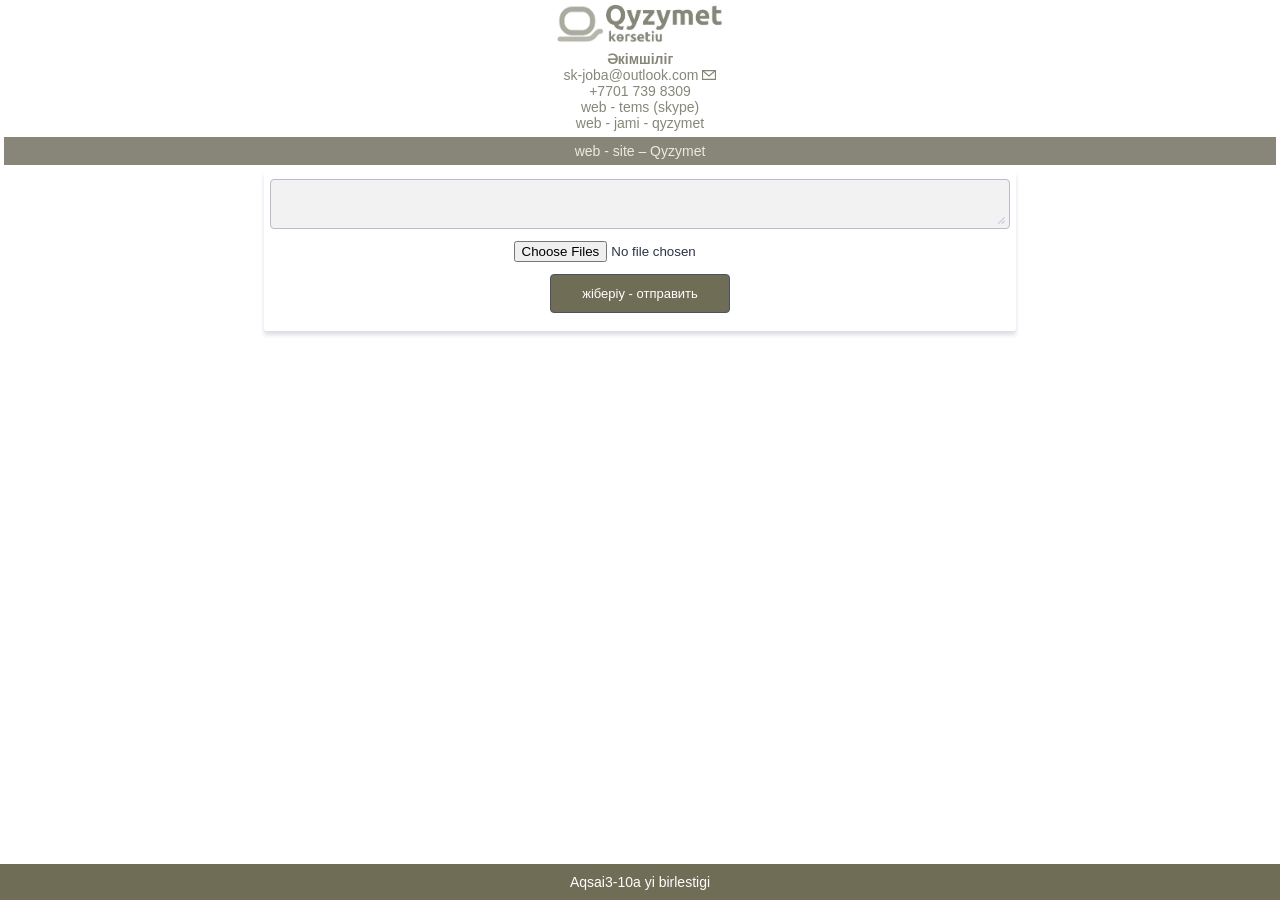
==== qyzymetjiberiu.html @ 2ec82eaf "Update qyzymetjiberiu.html" ====
<!DOCTYPE html>
<html lang="en">
<head>
<meta charset="utf-8">
<meta name="viewport" content="width=device-width, initial-scale=1">     
<link rel="shortcut icon" href="sůuretter/qyzymet.webp" type="image/webp">
<title>Qyzymet - kөrsetiu</title>
<link rel='stylesheet' href='yi.css' type='text/css'/>
</head>

<script type="text/javascript">
document.ondragstart = test;
document.onselectstart = test;
document.oncontextmenu = test;
function test(){return false}
</script>

<body>
<ul class="belgi" href="https://qalpan.github.io/Qyzymet/">
<img src="sůuretter/qyzymet-kөrsetiu.webp" alt="Басты бет" title="Басты бетке - оралыу" data-image="sůuretter/qyzymet-kөrsetiu.webp" data-description="бастау">
</ul>
  
<ul class="injener">
<a><strong>Әкімшіліг</strong></a>
<a class="email" href="mailto:sk-joba@outlook.com">sk-joba@outlook.com</a>
<a href="tel:+7701 739 8309">+7701 739 8309</a>
<a class="skype" href="https://teams.live.com/l/invite/FEATXbIY6Xr_F0bPAE">web - tems (skype)</a>
<a class="jami" href="https://jami.net">web - jami - qyzymet</a>  
</ul>
  
<ul class="menu">
<li class="list">
<a href="https://qalpan.github.io/Qyzymet/">web - site – Qyzymet</a>
</li>
</ul>










<script>window.enableEventObserver=true</script>
<script src="https://cdn.jotfor.ms/s/static/b53becd004e/static/prototype.forms.js" type="text/javascript"></script>
<script src="https://cdn.jotfor.ms/s/static/b53becd004e/static/jotform.forms.js" type="text/javascript"></script>
<script src="https://cdn.jotfor.ms/s/static/b53becd004e/js/vendor/imageinfo.js" type="text/javascript"></script>
<script src="https://cdn.jotfor.ms/s/static/b53becd004e/file-uploader/fileuploader.js" type="text/javascript"></script>
<script src="https://cdn.jotfor.ms/s/static/b53becd004e/js/vendor/smoothscroll.min.js" type="text/javascript"></script>
<script src="https://cdn.jotfor.ms/s/static/b53becd004e/js/errorNavigation.js" type="text/javascript"></script>
<script type="text/javascript"> JotForm.newDefaultTheme = true;
  JotForm.extendsNewTheme = false;
  JotForm.singleProduct = false;
  JotForm.newPaymentUIForNewCreatedForms = true;
  JotForm.texts = {"confirmEmail":"E-mail does not match","pleaseWait":"Please wait...","validateEmail":"You need to validate this e-mail","confirmClearForm":"Are you sure you want to clear the form","lessThan":"Your score should be less than or equal to","incompleteFields":"There are incomplete required fields. Please complete them.","required":"This field is required.","requireOne":"At least one field required.","requireEveryRow":"Every row is required.","requireEveryCell":"Every cell is required.","email":"Enter a valid e-mail address","alphabetic":"This field can only contain letters","numeric":"This field can only contain numeric values","alphanumeric":"This field can only contain letters and numbers.","cyrillic":"This field can only contain cyrillic characters","url":"This field can only contain a valid URL","currency":"This field can only contain currency values.","fillMask":"Field value must fill mask.","uploadExtensions":"You can only upload following files:","noUploadExtensions":"File has no extension file type (e.g. .txt, .png, .jpeg)","uploadFilesize":"File size cannot be bigger than:","uploadFilesizemin":"File size cannot be smaller than:","gradingScoreError":"Score total should only be less than or equal to","inputCarretErrorA":"Input should not be less than the minimum value:","inputCarretErrorB":"Input should not be greater than the maximum value:","maxDigitsError":"The maximum digits allowed is","minCharactersError":"The number of characters should not be less than the minimum value:","maxCharactersError":"The number of characters should not be more than the maximum value:","freeEmailError":"Free email accounts are not allowed","minSelectionsError":"The minimum required number of selections is ","maxSelectionsError":"The maximum number of selections allowed is ","pastDatesDisallowed":"Date must not be in the past.","dateLimited":"This date is unavailable.","dateInvalid":"This date is not valid. The date format is {format}","dateInvalidSeparate":"This date is not valid. Enter a valid {element}.","ageVerificationError":"You must be older than {minAge} years old to submit this form.","multipleFileUploads_typeError":"{file} has invalid extension. Only {extensions} are allowed.","multipleFileUploads_sizeError":"{file} is too large, maximum file size is {sizeLimit}.","multipleFileUploads_minSizeError":"{file} is too small, minimum file size is {minSizeLimit}.","multipleFileUploads_emptyError":"{file} is empty, please select files again without it.","multipleFileUploads_uploadFailed":"File upload failed, please remove it and upload the file again.","multipleFileUploads_onLeave":"The files are being uploaded, if you leave now the upload will be cancelled.","multipleFileUploads_fileLimitError":"Only {fileLimit} file uploads allowed.","dragAndDropFilesHere_infoMessage":"Drag and drop files here","chooseAFile_infoMessage":"Choose a file","maxFileSize_infoMessage":"Max. file size","generalError":"There are errors on the form. Please fix them before continuing.","generalPageError":"There are errors on this page. Please fix them before continuing.","wordLimitError":"Too many words. The limit is","wordMinLimitError":"Too few words.  The minimum is","characterLimitError":"Too many Characters.  The limit is","characterMinLimitError":"Too few characters. The minimum is","ccInvalidNumber":"Credit Card Number is invalid.","ccInvalidCVC":"CVC number is invalid.","ccInvalidExpireDate":"Expire date is invalid.","ccInvalidExpireMonth":"Expiration month is invalid.","ccInvalidExpireYear":"Expiration year is invalid.","ccMissingDetails":"Please fill up the credit card details.","ccMissingProduct":"Please select at least one product.","ccMissingDonation":"Please enter numeric values for donation amount.","disallowDecimals":"Please enter a whole number.","restrictedDomain":"This domain is not allowed","ccDonationMinLimitError":"Minimum amount is {minAmount} {currency}","requiredLegend":"All fields marked with * are required and must be filled.","geoPermissionTitle":"Permission Denied","geoPermissionDesc":"Check your browser's privacy settings.","geoNotAvailableTitle":"Position Unavailable","geoNotAvailableDesc":"Location provider not available. Please enter the address manually.","geoTimeoutTitle":"Timeout","geoTimeoutDesc":"Please check your internet connection and try again.","selectedTime":"Selected Time","formerSelectedTime":"Former Time","cancelAppointment":"Cancel Appointment","cancelSelection":"Cancel Selection","confirmSelection":"Confirm Selection","noSlotsAvailable":"No slots available","slotUnavailable":"{time} on {date} has been selected is unavailable. Please select another slot.","multipleError":"There are {count} errors on this page. Please correct them before moving on.","oneError":"There is {count} error on this page. Please correct it before moving on.","doneMessage":"Well done! All errors are fixed.","invalidTime":"Enter a valid time","doneButton":"Done","reviewSubmitText":"Review and Submit","nextButtonText":"Next","prevButtonText":"Previous","seeErrorsButton":"See Errors","notEnoughStock":"Not enough stock for the current selection","notEnoughStock_remainedItems":"Not enough stock for the current selection ({count} items left)","soldOut":"Sold Out","justSoldOut":"Just Sold Out","selectionSoldOut":"Selection Sold Out","subProductItemsLeft":"({count} items left)","startButtonText":"START","submitButtonText":"Submit","submissionLimit":"Sorry! Only one entry is allowed. <br> Multiple submissions are disabled for this form.","reviewBackText":"Back to Form","seeAllText":"See All","progressMiddleText":"of","fieldError":"field has an error.","error":"Error"};
  JotForm.newPaymentUI = true;
  JotForm.originalLanguage = "ru";
  JotForm.isFormViewTrackingAllowed = true;
  JotForm.replaceTagTest = true;
  JotForm.activeRedirect = "thanktext";
  JotForm.uploadServerURL = "https://upload.jotform.com/upload";
  JotForm.clearFieldOnHide="disable";
  JotForm.submitError="jumpToFirstError";
  window.addEventListener('DOMContentLoaded',function(){window.brandingFooter.init({"formID":252665090712052,"campaign":"powered_by_jotform_le","isCardForm":false,"isLegacyForm":true,"formLanguage":"ru"})}); JotForm.isFullSource = true;

  JotForm.init(function(){
  /*INIT-START*/
if (window.JotForm && JotForm.accessible) $('input_3').setAttribute('tabindex',0);
      JotForm.setCustomHint( 'input_3', '\u0410\u0442\u044b \u0436\u04e9\u043d\u0456\u04a3\u0456\u0437\u0434\u0456 \u0442\u043e\u043b\u044b\u049b \u0436\u0430\u0437\u044b\u04a3\u044b\u0437, \u043f\u04d9\u0442\u0435\u0440, email, \u0442\u0435\u043b\u0435\u043f\u043e\u043d - \u041d\u0430\u043f\u0438\u0448\u0438\u0442\u0435 \u0441\u0432\u043e\u0435 \u043f\u043e\u043b\u043d\u043e\u0435 \u0444\u0438\u043e, \u043a\u0432\u0430\u0440\u0442\u0438\u0440\u0443, \u0430\u0434\u0440\u0435\u0441 \u044d\u043b\u0435\u043a\u0442\u0440\u043e\u043d\u043d\u043e\u0439 \u043f\u043e\u0447\u0442\u044b, \u043d\u043e\u043c\u0435\u0440 \u0442\u0435\u043b\u0435\u0444\u043e\u043d\u0430 -' );
      JotForm.alterTexts({"ageVerificationError":"Вы должны быть старше, чем {minAge} лет для отправки данной формы.","alphabetic":"Это поле может содержать только буквы","alphanumeric":"Это поле может содержать только буквы и цифры","appointmentSelected":"Вы выбрали {time} на {date}","cancelAppointment":"Cancel Appointment","cancelSelection":"Cancel Selection","ccDonationMinLimitError":"Минимальная сумма {minAmount} {currency}","ccInvalidCVC":"CVC номер неверен.","ccInvalidExpireDate":"Срок действия неверен.","ccInvalidExpireMonth":"Expiration month is invalid.","ccInvalidExpireYear":"Expiration year is invalid.","ccInvalidNumber":"Неверный номер карты","ccMissingDetails":"Please fill up the credit card details.","ccMissingDonation":"Пожалуйста, введите числовое значение суммы.","ccMissingProduct":"Пожалуйста, выберите хотя бы один продукт.","characterLimitError":"Слишком много символов. Лимит","characterMinLimitError":"Слишком мало символов. Минимум","chooseAFile_infoMessage":"Выберите файл","confirmClearForm":"Вы уверены, что хотите очистить форму?","confirmEmail":"E-mail не совпадает","confirmSelection":"Confirm Selection","currency":"Это поле может содержать только значения валюты.","cyrillic":"Это поле может содержать только кириллицу","dateInvalid":"Эта дата недопустима. Формат даты {format}","dateInvalidSeparate":"Эта дата недопустима. Введите верный {element}.","dateLimited":"Дата недоступна.","disallowDecimals":"Пожалуйста, введите целое число.","doneButton":"Сделано","doneMessage":"Отлично! Все ошибки исправлены.","dragAndDropFilesHere_infoMessage":"Перетащите файлы сюда","email":"Введите корректный e-mail адрес","error":"Error","fieldError":"field has an error.","fillMask":"Значение поля должно заполнить маску ввода поля.","formerSelectedTime":"Former Time","freeEmailError":"Бесплатные email адреса не разрешаются","generalError":"Есть незаполненные поля. Пожалуйста, заполните их, прежде чем продолжить.","generalPageError":"На этой странице есть ошибка. Исправьте её прежде чем продолжить.","geoNotAvailableDesc":"Location provider not available. Please enter the address manually.","geoNotAvailableTitle":"Position Unavailable","geoPermissionDesc":"Check your browser's privacy settings.","geoPermissionTitle":"Permission Denied","geoTimeoutDesc":"Please check your internet connection and try again.","geoTimeoutTitle":"Timeout","gradingScoreError":"Общее значение должно быть только меньше или равно","incompleteFields":"Это поле обязательно надо заполнить. Пожалуйста сделайте это.","inputCarretErrorA":"Вводимое значение не должно быть меньше, чем минимальное значение:","inputCarretErrorB":"Вводимое значение не должно быть больше, чем максимальное значение:","invalidTime":"Enter a valid time","justSoldOut":"Только что Распродано","lessThan":"Ваша оценка должна быть меньше или равна","maxCharactersError":"The number of characters should not be more than the maximum value:","maxDigitsError":"Максимально разрешенное количество цифр","maxFileSize_infoMessage":"Макс. размер файла","maxSelectionsError":"The maximum number of selections allowed is ","minCharactersError":"Количество символов должно быть не меньше минимального значения:","minSelectionsError":"Минимально требуемое значение выбора","multipleError":"There are {count} errors on this page. Please correct them before moving on.","multipleFileUploads_emptyError":"{file} пустой, выберите файлы еще раз, без этого файла.","multipleFileUploads_fileLimitError":"Разрешена загрузка только {fileLimit} файлов.","multipleFileUploads_minSizeError":"{file} слишком маленький, минимальный размер файла {minSizeLimit}.","multipleFileUploads_onLeave":"Файлы загружаются, если вы покинете форму сейчас, загрузка будет отменена.","multipleFileUploads_sizeError":"{file} слишком большой, максимальный размер файла {sizeLimit}.","multipleFileUploads_typeError":"{file} имеет недопустимое расширение. Только {extensions} разрешены.","multipleFileUploads_uploadFailed":"File upload failed, please remove it and upload the file again.","nextButtonText":"Вперёд","noSlotsAvailable":"Нет доступных сессий","notEnoughStock":"Товаров на складе недостаточно для текущего выбора","notEnoughStock_remainedItems":"Товаров на складе недостаточно для текущего выбора. Осталось ({count} товаров)","noUploadExtensions":"File has no extension file type (e.g. .txt, .png, .jpeg)","numeric":"Это поле может содержать только цифры","oneError":"There is {count} error on this page. Please correct it before moving on.","pastDatesDisallowed":"Дата не должна быть в прошлом.","pleaseWait":"Пожалуйста подождите...","prevButtonText":"Назад","progressMiddleText":"из","required":"Это поле обязательно к заполнению.","requiredLegend":"Все поля, помеченные * обязательны и должны быть заполнены.","requireEveryCell":"Каждая ячейка обязательна для заполнения.","requireEveryRow":"Каждая строка обязательна для заполнения.","requireOne":"Хотя бы одно поле необходимо заполнить.","restrictedDomain":"This domain is not allowed","reviewBackText":"Назад к Форме","reviewSubmitText":"Просмотреть и Отправить","seeAllText":"Показать Все","seeErrorsButton":"Посмотреть Ошибки","selectedTime":"Selected Time","selectionSoldOut":"Выбранный Продукт Распродан","slotUnavailable":"{time} on {date} has been taken. Please select another slot.","soldOut":"Распродано","startButtonText":"Поехали","submissionLimit":"Извините, разрешена только одна заявка. &lt;br&gt; Множественные заявки отключены в данной форме.","submitButtonText":"Отправить","subProductItemsLeft":"({count} продуктов осталось)","uploadExtensions":"Вы можете загружать только следующие файлы:","uploadFilesize":"Размер файла не должен превышать:","uploadFilesizemin":"размер файла не может быть меньше:","url":"Это поле может содержать только действительный URL","validateEmail":"Вам нужно подтвердить этот эл. адрес","wordLimitError":"Слишком много слов. Лимит","wordMinLimitError":"Слишком мало слов. Минимум"});
      setTimeout(function() {
          JotForm.initMultipleUploads();
      }, 2);
  /*INIT-END*/
  });

   setTimeout(function() {
JotForm.paymentExtrasOnTheFly([null,null,{"name":"submit2","qid":"2","text":"жіберіу - отправить","type":"control_button"},{"description":"","mde":"No","name":"email-","qid":"3","subLabel":"","text":"","type":"control_textarea","wysiwyg":"Disable"},{"description":"","name":"scan-","qid":"4","subLabel":"","text":"","type":"control_fileupload"}]);}, 20); 
</script>
<link type="text/css" rel="stylesheet" href="https://cdn.jotfor.ms/stylebuilder/static/form-common.css?v=fd96f61
"/>
<style type="text/css">@media print{*{-webkit-print-color-adjust: exact !important;color-adjust: exact !important;}.form-section{display:inline!important}.form-pagebreak{display:none!important}.form-section-closed{height:auto!important}.page-section{position:initial!important}}</style>
<link id="custom-font" type="text/css" rel="stylesheet" href="//cdn.jotfor.ms/fonts/?family=Ubuntu" />
<link type="text/css" rel="stylesheet" href="5e6b428acc8c4e222d1beb91.css"/>
<link type="text/css" rel="stylesheet" href="https://cdn.jotfor.ms/css/styles/payment/payment_styles.css?3.3.65726" />
<link type="text/css" rel="stylesheet" href="https://cdn.jotfor.ms/css/styles/payment/payment_feature.css?3.3.65726" />
<style type="text/css" id="form-designer-style">
    /* Injected CSS Code */

/* Begining of advanced designer */
/*PREFERENCES STYLE*/
/*  1 - Preferences style */
/*  1 - FONT FAMILY */
.form-all {
  font-family: "Ubuntu", sans-serif;
}
/* 2 - FORM WIDTH */
.form-all {
  max-width: 752px;
}
/* 5 - FONT SIZE */
.form-all {
  font-size: 13px;
}
/* 5 - input bg color */
.form-textbox,
.form-textarea,
.form-radio-other-input,
.form-checkbox-other-input,
.form-captcha input,
.form-spinner input {
  background-color: #4e3131;
}
/* 10 - LINE SPACING */
.form-line {
  margin-top: 0px;
  margin-bottom: 0px;
}
.supernova .form-all,
.form-all {
  background-color: #ffffff;}
.supernova {
  background-color: #ffffff;}
.supernova body {
  background-color: transparent;}
.form-all,
.form-label-top,
.form-label-left,
.form-label-right,
.form-html,
.form-checkbox-item label,
.form-radio-item label,
span.FITB .qb-checkbox-label,
span.FITB .qb-radiobox-label,
span.FITB .form-radio label,
span.FITB .form-checkbox label,
[data-blotid][data-type=checkbox] [data-labelid],
[data-blotid][data-type=radiobox] [data-labelid],
span.FITB-inptCont[data-type=checkbox] label,
span.FITB-inptCont[data-type=radiobox] label,
.form-sub-label {
  color: #2c3344;}
/*PREFERENCES STYLE*/
/* 17 - INPUT WIDTHS */
/*  20 - FORM PADDING */
ul.form-section {
  padding:0px;}
/* Heights */
/* 11 - LINE PADDING */
/* LABEL STYLE */
/* 12 - ROUNDED INPUTS */
.form-radio-item,
.form-checkbox-item {
  padding-bottom: 0px;
}
.form-radio-item:last-child,
.form-checkbox-item:last-child {
  padding-bottom: 0;
}
.form-checkbox-item .form-checkbox + label,
.form-checkbox-item .form-checkbox + span {
  padding-left: 30px;
}
.form-radio-item .form-radio + label,
.form-radio-item .form-radio + span {
  padding-left: 30px;
}
.form-single-column .form-checkbox-item,
.form-single-column .form-radio-item {
  width: 100%;
}
.form-checkbox-item .editor-container div,
.form-radio-item .editor-container div {
  position: relative;
}
.form-checkbox-item .editor-container div:before,
.form-radio-item .editor-container div:before {
  display: inline-block;
  vertical-align: middle;
  left: 0;
  width: 20px;
  height: 20px;
}
.form-checkbox-item input,
.form-radio-item input {
  margin-top: 2px;
}
.form-checkbox:checked + label:before,
.form-checkbox:checked + span:before {
  background-color: #2e69ff;
  border-color: #2e69ff;
}
.form-radio:checked + label:before,
.form-radio:checked + span:before {
  border-color: #2e69ff;
}
.form-radio:checked + label:after,
.form-radio:checked + span:after {
  background-color: #2e69ff;
}
.form-checkbox:hover + label:before,
.form-checkbox:hover + span:before,
.form-radio:hover + label:before,
.form-radio:hover + span:before {
  border-color: rgba(46, 105, 255, 0.5);
  box-shadow: 0 0 0 2px rgba(46, 105, 255, 0.25);}
.form-checkbox:focus + label:before,
.form-checkbox:focus + span:before,
.form-radio:focus + label:before,
.form-radio:focus + span:before {
  border-color: #2e69ff;
  box-shadow: 0 0 0 3px rgba(46, 105, 255, 0.25);}
.submit-button {
  font-size: 13px;
  font-weight: normal;
  font-family: inherit;}
.submit-button {
  min-width: 180px;}
.form-all .form-pagebreak-back,
.form-all .form-pagebreak-next {
  font-family: "Ubuntu", sans-serif;
  font-size: 13px;
  font-weight: normal;}
.form-all .form-pagebreak-back,
.form-all .form-pagebreak-next {
  min-width: 128px;}
li[data-type="control_image"] div {
  text-align: left;}
li[data-type="control_image"] img {
  border: none;
  border-width: 0px !important;
  border-style: solid !important;
  border-color: false !important;}
.supernova {
  background-repeat: no-repeat;
  background-attachment: scroll;
  background-position: center top;
  background-attachment: fixed;
  background-size: auto;
  background-size: cover;}
.supernova {
  background-image: none;}
#stage {
  background-image: none;}
/* | */
.form-all {
  background-repeat: no-repeat;
  background-attachment: scroll;
  background-position: center top;
  background-size: cover;}
.form-header-group {
  background-repeat: no-repeat;
  background-attachment: scroll;
  background-position: center top;}
.header-large h1.form-header {
  font-size: 2em;}
.header-large h2.form-header {
  font-size: 1.5em;}
.header-large h3.form-header {
  font-size: 1.17em;}
.header-large h1 + .form-subHeader {
  font-size: 1em;}
.header-large h2 + .form-subHeader {
  font-size: .875em;}
.header-large h3 + .form-subHeader {
  font-size: .75em;}
.header-default h1.form-header {
  font-size: 2em;}
.header-default h2.form-header {
  font-size: 1.5em;}
.header-default h3.form-header {
  font-size: 1.17em;}
.header-default h1 + .form-subHeader {
  font-size: 1em;}
.header-default h2 + .form-subHeader {
  font-size: .875em;}
.header-default h3 + .form-subHeader {
  font-size: .75em;}
.header-small h1.form-header {
  font-size: 2em;}
.header-small h2.form-header {
  font-size: 1.5em;}
.header-small h3.form-header {
  font-size: 1.17em;}
.header-small h1 + .form-subHeader {
  font-size: 1em;}
.header-small h2 + .form-subHeader {
  font-size: .875em;}
.header-small h3 + .form-subHeader {
  font-size: .75em;}
.form-header-group {
  text-align: left;}
div.form-header-group.header-large,
div.form-header-group.hasImage {
  margin:0px;}
div.form-header-group.header-large,
div.form-header-group.hasImage {
  padding:0px;}
.form-header-group .form-header,
.form-header-group .form-subHeader {
  color: #2c3344;}
.form-line-error {
  -webkit-transition-property: none;
  -moz-transition-property: none;
  -ms-transition-property: none;
  -o-transition-property: none;
  transition-property: none;
  -webkit-transition-duration: 0.3s;
  -moz-transition-duration: 0.3s;
  -ms-transition-duration: 0.3s;
  -o-transition-duration: 0.3s;
  transition-duration: 0.3s;
  -webkit-transition-timing-function: ease;
  -moz-transition-timing-function: ease;
  -ms-transition-timing-function: ease;
  -o-transition-timing-function: ease;
  transition-timing-function: ease;
  background-color: #ffd6d6;}
.form-line-error .form-error-message {
  background-color: #f23a3c;
  clear: both;
  float: none;}
.form-line-error .form-error-message .form-error-arrow {
  border-bottom-color: #f23a3c;}
.form-line-error input:not(#coupon-input),
.form-line-error textarea,
.form-line-error .form-validation-error {
  border: 1px solid #f23a3c;
  box-shadow: 0 0 3px #f23a3c;}
.form-line-error {
  -webkit-transition-property: none;
  -moz-transition-property: none;
  -ms-transition-property: none;
  -o-transition-property: none;
  transition-property: none;
  -webkit-transition-duration: 0.3s;
  -moz-transition-duration: 0.3s;
  -ms-transition-duration: 0.3s;
  -o-transition-duration: 0.3s;
  transition-duration: 0.3s;
  -webkit-transition-timing-function: ease;
  -moz-transition-timing-function: ease;
  -ms-transition-timing-function: ease;
  -o-transition-timing-function: ease;
  transition-timing-function: ease;
  background-color: #ffd6d6;}
.form-header-group .form-header,
.form-header-group .form-subHeader {
  color: #2c3344;}
.form-line-active {
  background-color: #f0f4ff;}
/* 29 - FORM COLUMNS */

/*__INSPECT_SEPERATOR__*/.supernova.isEmbeded > body{
  font-family:Inter,sans-serif;
  font-size:16px;}

.form-label-top,.form-label-left,.form-label-right,.form-html,.form-checkbox-item label,
.form-radio-item label,span.FITB .qb-checkbox-label,span.FITB .qb-radiobox-label,span.FITB .form-radio label,
span.FITB .form-checkbox label,[data-blotid][data-type="checkbox"] [data-labelid],
[data-blotid][data-type="radiobox"] [data-labelid],span.FITB-inptCont[data-type="checkbox"] label,span.FITB-inptCont[data-type="radiobox"] label {
  color:#8d98a1;
  font-weight:normal;}

.form-buttons-wrapper, .form-submit-clear-wrapper{
  display:-ms-flexbox;
  display:flex;
  -ms-flex-wrap:wrap;
  flex-wrap:wrap;
  -ms-flex-pack:center;
  justify-content:center;
  position:relative;
  margin:0px;
  padding:0px;
  border-top:0px solid;
  border-top-color:currentcolor;
  row-gap:.625rem;}

li[data-type="control_fileupload"] .qq-upload-button{
  background-color:#fbfcff;
  color:#818796;
  height:90px;
  font-size:14px;
  font-weight:normal;}

.form-submit-button-gray-500.submit-button, li[data-type="control_button"] button.jf-form-buttons.form-submit-button-gray-500.submit-button{
  color:#fff;
  border-color:#4a5361;
  background-color:#6f6d56;
  margin: 12px}

.form-line{
  padding:0px 0px 0px 0px;
  margin:0px 0px 0px 0px;}

.form-line.isNotSelected * {
  text-align:center;}

ul.page-section{
 margin:6px;}

.htvam, .htvat{
  text-align:center;}

.form-label.form-label-auto{
  text-align:center;}

.form-header{
  margin:0px 0px 5px 0px;
  font-weight:600;
  line-height:1.0;}

.form-subHeader{
  font-weight:500;
  line-height:1.2;}

.form-header-group .form-subHeader{
  color:#81848E;}

@media screen and (max-width: 480px){
  label.form-label.form-label-auto, label.form-label:not(.form-label-top) {
    width:100% !important;
    text-align:center !important;
    -ms-flex-pack:start;
    justify-content:flex-start;
    margin:0px 0px 2px 0px;
    padding:0px 0px 0px 0px;}
}

@media screen and (max-width:480px){
  .form-section div.form-header-group.header-large {
    margin:0;
    padding:16px 14px;}
}

.form-header-group{
  border-bottom:0px solid;
  border-bottom-color:currentcolor;
  padding:14px;
  margin-top:1.25em;
  margin-bottom:.75em;}

.page-section > li:first-child:not(.form-line-column):not([data-type="control_head"]):not([data-type="control_payment"]):not([data-type="control_text"]):not([data-type="control_button"]):not([data-type="control_collapse"]), .page-section > li:nth-child(2):not(.form-line-column):not([data-type="control_head"]):not([data-type="control_payment"]):not([data-type="control_text"]):not([data-type="control_button"]):not([data-type="control_collapse"]) {
  margin:2px 0 0 0px;}

.form-label-top{
  margin:0px;
  margin:0px;}

.header-large .form-header{
  font-size:1.6em;}

.form-header-group .form-header{
  color:#696D77;}

li[data-type="control_fileupload"] .jfUpload-heading {
  font-size:0;}

#\32 52665090712052_1758895124926{
  height:auto;}

li[data-type="control_fileupload"] .qq-upload-button {
  color:#babdc4;
  font-size:12px;}

li[data-type="control_fileupload"] .qq-upload-button::before {
  content:"";
  -webkit-mask-image:url("data:image/svg+xmlbase64,[base64]");
  mask-image:url("data:image/svg+xmlbase64,[base64]");
  background-image:none;
  background-color:#b3bccd;
  width:39px;
  height:28px;
  margin-bottom:2px;
  -webkit-mask-repeat:no-repeat;
  mask-repeat:no-repeat;}

.form-textbox, .form-textarea, .form-dropdown, .form-radio-other-input, .form-checkbox-other-input, .form-captcha input, .form-spinner input{
  background-color:#f2f2f2;}

li[data-type="control_fileupload"] .qq-upload-button{
  background-color:#f2f2f2;
  color:#818796;
  height:90px;
  font-size:14px;
  font-weight:normal;}

li[data-type="control_fileupload"] .qq-upload-button{
  color:#babdc4;
  font-size:12px;}

.form-all{
  display:-ms-flexbox;
  display:flex;
  -ms-flex-direction:column;
  flex-direction:column;
  margin:0 auto;
  width:100%;}
  
div.header-large{
  margin:0px 0px 13px 0px;
  padding:0 0 0 0px;}
    /* Injected CSS Code */
</style>

<form class="jotform-form" onsubmit="return typeof testSubmitFunction !== 'undefined' && testSubmitFunction();" action="https://submit.jotform.com/submit/252665090712052" method="post" enctype="multipart/form-data" name="form_252665090712052" id="252665090712052" accept-charset="utf-8" autocomplete="on"><input type="hidden" name="formID" value="252665090712052" /><input type="hidden" id="JWTContainer" value="" /><input type="hidden" id="cardinalOrderNumber" value="" /><input type="hidden" id="jsExecutionTracker" name="jsExecutionTracker" value="build-date-1759078736508" /><input type="hidden" id="submitSource" name="submitSource" value="unknown" /><input type="hidden" id="submitDate" name="submitDate" value="undefined" /><input type="hidden" id="buildDate" name="buildDate" value="1759078736508" /><input type="hidden" name="uploadServerUrl" value="https://upload.jotform.com/upload" /><input type="hidden" name="eventObserver" value="1" />
  <div role="main" class="form-all">
    <ul class="form-section page-section" role="presentation">
      <li class="form-line" data-type="control_textarea" id="id_3"><label class="form-label form-label-top form-label-auto" id="label_3" for="input_3" aria-hidden="true"> </label>
        <div id="cid_3" class="form-input-wide" data-layout="full"> <textarea id="input_3" class="form-textarea" name="q3_email-" style="width:648px;height:50px" data-component="textarea" aria-labelledby="label_3"></textarea> </div>
      </li>
      <li class="form-line" data-type="control_fileupload" id="id_4"><label class="form-label form-label-top form-label-auto" id="label_4" for="input_4" aria-hidden="true"> </label>
        <div id="cid_4" class="form-input-wide" data-layout="full">
          <div class="jfQuestion-fields" data-wrapper-react="true">
            <div class="jfField isFilled">
              <div class="jfUpload-wrapper">
                <div class="jfUpload-container">
                  <div class="jfUpload-button-container">
                    <div class="jfUpload-button" aria-hidden="true" tabindex="0" style="display:none" data-version="v2">құжат паилдарын жүктеу - загрузка фаил документов<div class="jfUpload-heading forDesktop">Перетащите файлы сюда</div>
                      <div class="jfUpload-heading forMobile">Выберите файл</div>
                    </div>
                  </div>
                </div>
                <div class="jfUpload-files-container">
                  <div class="validate[multipleUpload]"><input type="file" id="input_4" name="q4_scan-[]" multiple="" class="form-upload-multiple" data-imagevalidate="yes" data-file-accept="pdf, doc, docx, xls, xlsx, csv, txt, rtf, html, zip, mp3, wma, mpg, flv, avi, jpg, jpeg, png, gif" data-limit-file-size="Yes" data-file-maxsize="10854" data-file-minsize="0" data-file-limit="" data-component="fileupload" aria-label="құжат паилдарын жүктеу - загрузка фаил документов" /></div>
                </div>
              </div>
              <div data-wrapper-react="true"></div>
            </div><span style="display:none" class="cancelText">Cancel</span><span style="display:none" class="ofText">of</span>
          </div>
        </div>
      </li>
      <li class="form-line" data-type="control_button" id="id_2">
        <div id="cid_2" class="form-input-wide" data-layout="full">
          <div data-align="auto" class="form-buttons-wrapper form-buttons-auto   jsTest-button-wrapperField"><button id="input_2" type="submit" class="form-submit-button form-submit-button-gray-500 submit-button jf-form-buttons jsTest-submitField legacy-submit" data-component="button" data-content="">жіберіу - отправить</button></div>
        </div>
      </li>
      <li style="display:none">Should be Empty: <input type="text" name="website" value="" type="hidden" /></li>
    </ul>
  </div>
  <script>
    JotForm.showJotFormPowered = "new_footer";
  </script>
  <script>
    JotForm.poweredByText = "Создано на платформе Jotform";
  </script><input type="hidden" class="simple_spc" id="simple_spc" name="simple_spc" value="252665090712052" />
  <script type="text/javascript">
    var all_spc = document.querySelectorAll("form[id='252665090712052'] .si" + "mple" + "_spc");
    for (var i = 0; i < all_spc.length; i++)
    {
      all_spc[i].value = "252665090712052-252665090712052";
    }
  </script>







<footer>
<p>Aqsai3-10a yi birlestigi</p>
</footer>

<script type="text/javascript">
   const list = document.querySelectorAll('.list');

function accordion(e){
    e.stopPropagation(); 
    if(this.classList.contains('active')){
        this.classList.remove('active');
    }
    else if(this.parentElement.parentElement.classList.contains('active')){
        this.classList.add('active');
    }
    else{
        for(i=0; i < list.length; i++){
          list[i].classList.remove('active');
        }
            this.classList.add('active');
        }
}
for(i = 0; i < list.length; i++ ){
    list[i].addEventListener('click', accordion);
}
</script>

</body>
</html>
---- yi.css ----
body{
   padding: 0;
   margin: 0;
   text-align: center;
   font-family: Arial, Helvetica, sans-serif;
   padding-bottom: 14%; }

h1{
   font-family: Arial, Helvetica, sans-serif;
   margin: 30px auto 30px auto;
   color: #09fbd2;
   width:100%;
   text-align: center; }

ul.menu{
   padding: 0px 4px 0px 4px;
   list-style: none;
   width: auto;
   margin: 0;
   font-family: Arial, Helvetica, sans-serif; 
   
   clear: both;
   .list{
      font-size: 14px;
      margin: 0 0 6px 0px;
      position: relative;
      width: auto;
      box-sizing: border-box;
      height: auto;
      vertical-align: sub;
      background: #878678;
      clear: both;
      
      
      a{ text-decoration: none;
         color: #eceade;
         padding:6px;
         display: block;
        text-align: center; 
         &:hover{ background-color: #b2b1a8; color: #f1f0e5; }}
      .items{ height: 0px; overflow: hidden;
         a{ padding:0;
            color: #878678;
            &:hover{ background-color: #b2b1a8; color: #f1f0e5; }}
      }
      &:last-child{ border-bottom:none;} }
   .active{ >.items{
         display: block;
         text-align: center;
         padding:4px 0px 4px 0px;
         height: auto;
         color:#9f9e93;
         clear:both;
         float:left;
         width:100%;
         li{ padding:0px; border-bottom:1px solid #324252; list-style: none; }
         li:last-child{ border-color:transparent; padding-bottom: 0px; }
         .active{ > .items{ background-color: #2f4b67; }}
      }
      > a{ font-weight: bold;}
      .list{ background: #697d92;
         a{ padding: 17px 0px 17px 45px;}}}}

li {  marker: none; }

/*  footer   */
footer {
    background-color: #474426c7;
    color: #fff;
    font-size: 14px;
    bottom: 0;
    position: fixed;
    left: 0;
    right: 0;
    text-align: center;
    z-index: 999;}

footer p { margin: 10px 0; font-family: Arial, Helvetica, sans-serif;}
footer .fa-heart{ color: red;}
footer .fa-dev{ color: #fff;}
footer .fa-twitter-square{ color:#1da0f1;}
footer .fa-instagram{ color: #f0007c;}
fotter .fa-linkedin { color:#0073b1;}
footer .fa-codepen { color:#fff; }
footer a { color: #3c97bf; text-decoration: none; margin-right:5px;}

.injener, .birlestik {
  font-family: Arial, Helvetica, sans-serif;
  font-size: 14px;
  color: #9f9e93;
  padding: 0 0 6px 0;
  margin: 0;
  list-style-type: none;
  text-align: center;}
.injener>a{display:block;}  
p {margin: 0px 3px 2px 0px; font-family: Arial, Helvetica, sans-serif; text-align: center; }
a { text-decoration: none; color: #878678;}


@media screen and (max-width:490px){#gallery{;}.belgi>img{min-width:48%;}.kөrme{min-width:100%; float:right;}img,video{min-width:97%;}.kөrme2>div>img,video{width:98%;}.kөrme2{min-width:100%;}}
@media screen and (max-width:790px){.kөrme{min-width:100%; float:right;}img,video{min-width:97%;}.kөrme2>a>img,video{width:98%;}.kөrme2{min-width:100%;}}
@media screen and (max-width:990px){.kөrme{min-width:50%; float:right;}img,video{min-width:97%;}.kөrme2>a>img,video{width:98%;}.kөrme2{min-width:100%;}}
@media screen and (max-width:1190px){.kөrme{min-width:100%; float:right;}.kөrme2>a>img,video{width:99%;}.kөrme2{width:50%;float:right;margin:auto;}}
@media screen and (max-width:1780px){.kөrme{min-width:100%; float:right;}.kөrme2>a>img,video{width:99%;}.kөrme2{width:50%;float:right;margin:auto;}}
@media screen and (max-width:2180px){.kөrme{min-width:100%; float:right;}.kөrme2>a>img,video{width:99%;}.kөrme2{width:50%;float:right;margin:auto;}}
#gallery{margin-bottom:12%;padding:0px 4px 0px 4px;}
#gallery>p{color:#5e5a36;width:100%;margin:0;}
.email::after{content:url("sůuretter/emil.svg");padding:0 0 0 4px;} 
.www::after{content:url("sůuretter/www.svg");padding:0 0 0 4px;}
.web::after{content:url("sůuretter/web.svg");padding:2px 0 0 4px;} 
.tysinikteme{color:#979689;}  
.belgi>img{float:none;width:13%;}
.belgi{margin:0;padding:0;}

#basty>p,div>p{color:#9f9e93;padding:0 0 2px 0px;margin:-4px 0px 0px 0px;border:2px dotted #abaaa0;border-top:0;}

.taқyryp{border-top:4px solid #b0afa6;padding-top:1%;margin-top:0%;font-weight:bold;}
.syuret{float:none;}
.kөrme{width:100%;float:right;margin-bottom: 4px;}
img,video{width:49%;padding:0px;margin:0px;}
.mәzir>img{width:98%;}
.mәzir{float:right;width:50%;}
.kөrme2>video{width:99%;}

.formFooter-button,.formFooter-wrapper formFooter-rightSide,.iframe.formFooter,iframe->#252621972273055->.formFooter.formPage-stage.formPage-stage-brandingFooter.form-all,
#removeBrandingWarning,formFooter f6 branding21{
  display:none;}

.\32 {
  padding-bottom:7px;
  color:#9f9e93;}
.items{
  padding:0;}
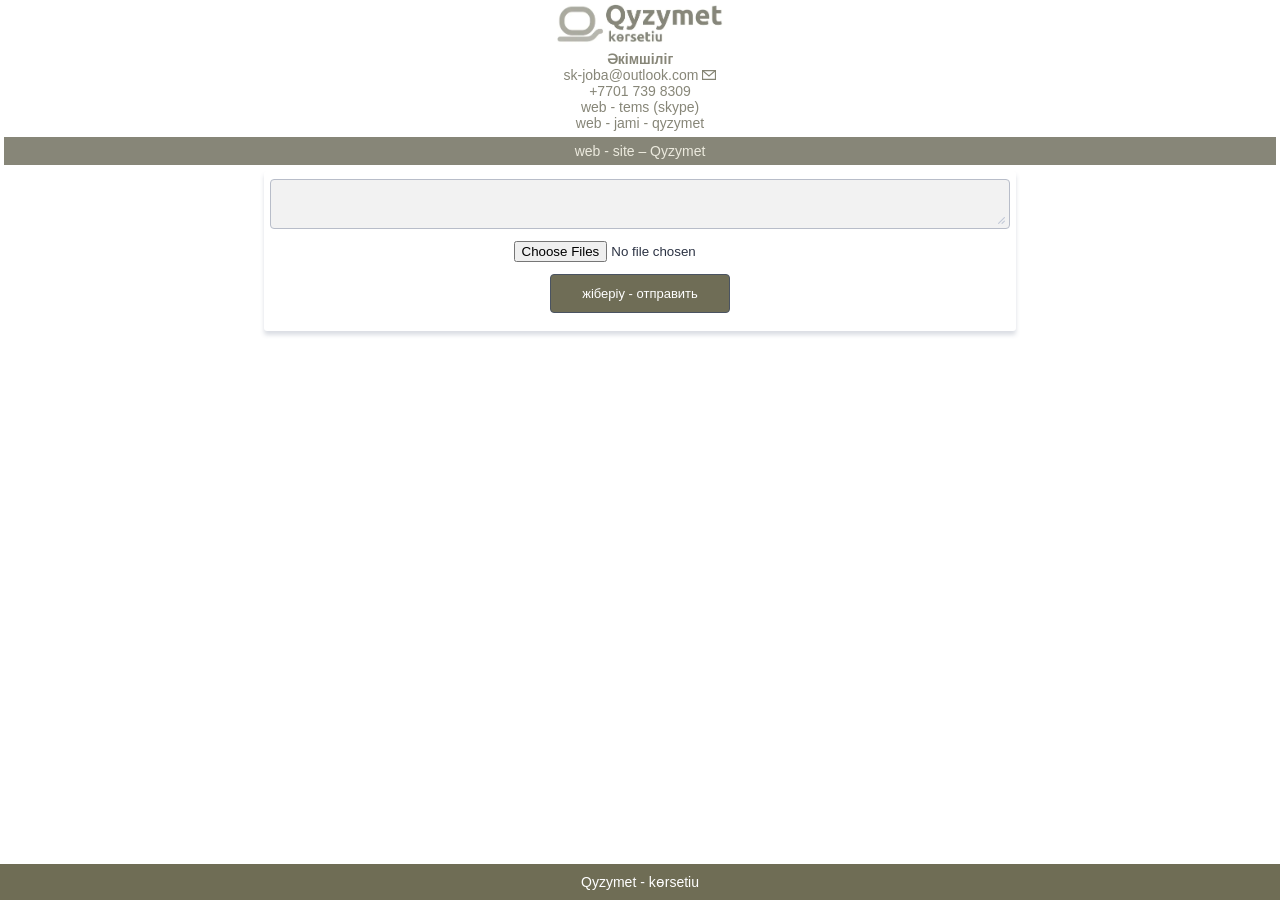
==== commit 4e1fd2c5: "Update qyzymetjiberiu.html" ====
--- a/qyzymetjiberiu.html
+++ b/qyzymetjiberiu.html
@@ -561,7 +561,7 @@
 
 
 <footer>
-<p>Aqsai3-10a yi birlestigi</p>
+<p>Qyzymet - kөrsetiu</p>
 </footer>
 
 <script type="text/javascript">
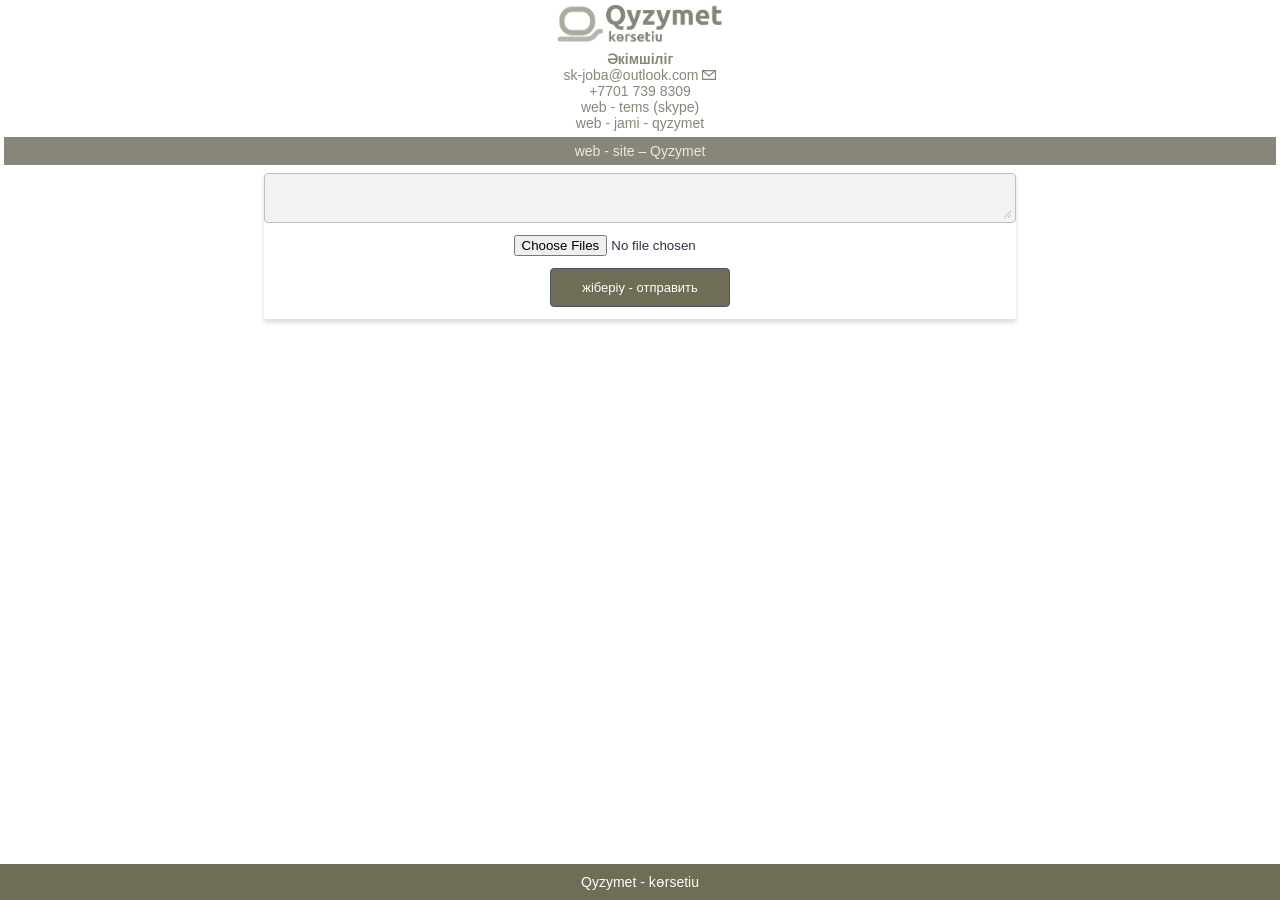
==== commit ae5c134e: "Update qyzymetjiberiu.html" ====
--- a/qyzymetjiberiu.html
+++ b/qyzymetjiberiu.html
@@ -44,48 +44,49 @@
 
 
 <script>window.enableEventObserver=true</script>
-<script src="https://cdn.jotfor.ms/s/static/b53becd004e/static/prototype.forms.js" type="text/javascript"></script>
-<script src="https://cdn.jotfor.ms/s/static/b53becd004e/static/jotform.forms.js" type="text/javascript"></script>
-<script src="https://cdn.jotfor.ms/s/static/b53becd004e/js/vendor/imageinfo.js" type="text/javascript"></script>
-<script src="https://cdn.jotfor.ms/s/static/b53becd004e/file-uploader/fileuploader.js" type="text/javascript"></script>
-<script src="https://cdn.jotfor.ms/s/static/b53becd004e/js/vendor/smoothscroll.min.js" type="text/javascript"></script>
-<script src="https://cdn.jotfor.ms/s/static/b53becd004e/js/errorNavigation.js" type="text/javascript"></script>
-<script type="text/javascript"> JotForm.newDefaultTheme = true;
-  JotForm.extendsNewTheme = false;
-  JotForm.singleProduct = false;
-  JotForm.newPaymentUIForNewCreatedForms = true;
-  JotForm.texts = {"confirmEmail":"E-mail does not match","pleaseWait":"Please wait...","validateEmail":"You need to validate this e-mail","confirmClearForm":"Are you sure you want to clear the form","lessThan":"Your score should be less than or equal to","incompleteFields":"There are incomplete required fields. Please complete them.","required":"This field is required.","requireOne":"At least one field required.","requireEveryRow":"Every row is required.","requireEveryCell":"Every cell is required.","email":"Enter a valid e-mail address","alphabetic":"This field can only contain letters","numeric":"This field can only contain numeric values","alphanumeric":"This field can only contain letters and numbers.","cyrillic":"This field can only contain cyrillic characters","url":"This field can only contain a valid URL","currency":"This field can only contain currency values.","fillMask":"Field value must fill mask.","uploadExtensions":"You can only upload following files:","noUploadExtensions":"File has no extension file type (e.g. .txt, .png, .jpeg)","uploadFilesize":"File size cannot be bigger than:","uploadFilesizemin":"File size cannot be smaller than:","gradingScoreError":"Score total should only be less than or equal to","inputCarretErrorA":"Input should not be less than the minimum value:","inputCarretErrorB":"Input should not be greater than the maximum value:","maxDigitsError":"The maximum digits allowed is","minCharactersError":"The number of characters should not be less than the minimum value:","maxCharactersError":"The number of characters should not be more than the maximum value:","freeEmailError":"Free email accounts are not allowed","minSelectionsError":"The minimum required number of selections is ","maxSelectionsError":"The maximum number of selections allowed is ","pastDatesDisallowed":"Date must not be in the past.","dateLimited":"This date is unavailable.","dateInvalid":"This date is not valid. The date format is {format}","dateInvalidSeparate":"This date is not valid. Enter a valid {element}.","ageVerificationError":"You must be older than {minAge} years old to submit this form.","multipleFileUploads_typeError":"{file} has invalid extension. Only {extensions} are allowed.","multipleFileUploads_sizeError":"{file} is too large, maximum file size is {sizeLimit}.","multipleFileUploads_minSizeError":"{file} is too small, minimum file size is {minSizeLimit}.","multipleFileUploads_emptyError":"{file} is empty, please select files again without it.","multipleFileUploads_uploadFailed":"File upload failed, please remove it and upload the file again.","multipleFileUploads_onLeave":"The files are being uploaded, if you leave now the upload will be cancelled.","multipleFileUploads_fileLimitError":"Only {fileLimit} file uploads allowed.","dragAndDropFilesHere_infoMessage":"Drag and drop files here","chooseAFile_infoMessage":"Choose a file","maxFileSize_infoMessage":"Max. file size","generalError":"There are errors on the form. Please fix them before continuing.","generalPageError":"There are errors on this page. Please fix them before continuing.","wordLimitError":"Too many words. The limit is","wordMinLimitError":"Too few words.  The minimum is","characterLimitError":"Too many Characters.  The limit is","characterMinLimitError":"Too few characters. The minimum is","ccInvalidNumber":"Credit Card Number is invalid.","ccInvalidCVC":"CVC number is invalid.","ccInvalidExpireDate":"Expire date is invalid.","ccInvalidExpireMonth":"Expiration month is invalid.","ccInvalidExpireYear":"Expiration year is invalid.","ccMissingDetails":"Please fill up the credit card details.","ccMissingProduct":"Please select at least one product.","ccMissingDonation":"Please enter numeric values for donation amount.","disallowDecimals":"Please enter a whole number.","restrictedDomain":"This domain is not allowed","ccDonationMinLimitError":"Minimum amount is {minAmount} {currency}","requiredLegend":"All fields marked with * are required and must be filled.","geoPermissionTitle":"Permission Denied","geoPermissionDesc":"Check your browser's privacy settings.","geoNotAvailableTitle":"Position Unavailable","geoNotAvailableDesc":"Location provider not available. Please enter the address manually.","geoTimeoutTitle":"Timeout","geoTimeoutDesc":"Please check your internet connection and try again.","selectedTime":"Selected Time","formerSelectedTime":"Former Time","cancelAppointment":"Cancel Appointment","cancelSelection":"Cancel Selection","confirmSelection":"Confirm Selection","noSlotsAvailable":"No slots available","slotUnavailable":"{time} on {date} has been selected is unavailable. Please select another slot.","multipleError":"There are {count} errors on this page. Please correct them before moving on.","oneError":"There is {count} error on this page. Please correct it before moving on.","doneMessage":"Well done! All errors are fixed.","invalidTime":"Enter a valid time","doneButton":"Done","reviewSubmitText":"Review and Submit","nextButtonText":"Next","prevButtonText":"Previous","seeErrorsButton":"See Errors","notEnoughStock":"Not enough stock for the current selection","notEnoughStock_remainedItems":"Not enough stock for the current selection ({count} items left)","soldOut":"Sold Out","justSoldOut":"Just Sold Out","selectionSoldOut":"Selection Sold Out","subProductItemsLeft":"({count} items left)","startButtonText":"START","submitButtonText":"Submit","submissionLimit":"Sorry! Only one entry is allowed. <br> Multiple submissions are disabled for this form.","reviewBackText":"Back to Form","seeAllText":"See All","progressMiddleText":"of","fieldError":"field has an error.","error":"Error"};
-  JotForm.newPaymentUI = true;
-  JotForm.originalLanguage = "ru";
-  JotForm.isFormViewTrackingAllowed = true;
-  JotForm.replaceTagTest = true;
-  JotForm.activeRedirect = "thanktext";
-  JotForm.uploadServerURL = "https://upload.jotform.com/upload";
-  JotForm.clearFieldOnHide="disable";
-  JotForm.submitError="jumpToFirstError";
-  window.addEventListener('DOMContentLoaded',function(){window.brandingFooter.init({"formID":252665090712052,"campaign":"powered_by_jotform_le","isCardForm":false,"isLegacyForm":true,"formLanguage":"ru"})}); JotForm.isFullSource = true;
-
-  JotForm.init(function(){
-  /*INIT-START*/
+<script src="https://cdn.jotfor.ms/s/static/4b44a1bf346/static/prototype.forms.js" type="text/javascript"></script>
+<script src="https://cdn.jotfor.ms/s/static/4b44a1bf346/static/jotform.forms.js" type="text/javascript"></script>
+<script src="https://cdn.jotfor.ms/s/static/4b44a1bf346/js/vendor/imageinfo.js" type="text/javascript"></script>
+<script src="https://cdn.jotfor.ms/s/static/4b44a1bf346/file-uploader/fileuploader.js" type="text/javascript"></script>
+
+<script src="https://cdn.jotfor.ms/s/static/4b44a1bf346/js/vendor/smoothscroll.min.js" type="text/javascript"></script>
+<script src="https://cdn.jotfor.ms/s/static/4b44a1bf346/js/errorNavigation.js" type="text/javascript"></script>
+<script type="text/javascript">	JotForm.newDefaultTheme = true;
+	JotForm.extendsNewTheme = false;
+	JotForm.singleProduct = false;
+	JotForm.newPaymentUIForNewCreatedForms = true;
+	JotForm.texts = {"confirmEmail":"E-mail does not match","pleaseWait":"Please wait...","validateEmail":"You need to validate this e-mail","confirmClearForm":"Are you sure you want to clear the form","lessThan":"Your score should be less than or equal to","incompleteFields":"There are incomplete required fields. Please complete them.","required":"This field is required.","requireOne":"At least one field required.","requireEveryRow":"Every row is required.","requireEveryCell":"Every cell is required.","email":"Enter a valid e-mail address","alphabetic":"This field can only contain letters","numeric":"This field can only contain numeric values","alphanumeric":"This field can only contain letters and numbers.","cyrillic":"This field can only contain cyrillic characters","url":"This field can only contain a valid URL","currency":"This field can only contain currency values.","fillMask":"Field value must fill mask.","uploadExtensions":"You can only upload following files:","noUploadExtensions":"File has no extension file type (e.g. .txt, .png, .jpeg)","uploadFilesize":"File size cannot be bigger than:","uploadFilesizemin":"File size cannot be smaller than:","gradingScoreError":"Score total should only be less than or equal to","inputCarretErrorA":"Input should not be less than the minimum value:","inputCarretErrorB":"Input should not be greater than the maximum value:","maxDigitsError":"The maximum digits allowed is","minCharactersError":"The number of characters should not be less than the minimum value:","maxCharactersError":"The number of characters should not be more than the maximum value:","freeEmailError":"Free email accounts are not allowed","minSelectionsError":"The minimum required number of selections is ","maxSelectionsError":"The maximum number of selections allowed is ","pastDatesDisallowed":"Date must not be in the past.","dateLimited":"This date is unavailable.","dateInvalid":"This date is not valid. The date format is {format}","dateInvalidSeparate":"This date is not valid. Enter a valid {element}.","ageVerificationError":"You must be older than {minAge} years old to submit this form.","multipleFileUploads_typeError":"{file} has invalid extension. Only {extensions} are allowed.","multipleFileUploads_sizeError":"{file} is too large, maximum file size is {sizeLimit}.","multipleFileUploads_minSizeError":"{file} is too small, minimum file size is {minSizeLimit}.","multipleFileUploads_emptyError":"{file} is empty, please select files again without it.","multipleFileUploads_uploadFailed":"File upload failed, please remove it and upload the file again.","multipleFileUploads_onLeave":"The files are being uploaded, if you leave now the upload will be cancelled.","multipleFileUploads_fileLimitError":"Only {fileLimit} file uploads allowed.","dragAndDropFilesHere_infoMessage":"Drag and drop files here","chooseAFile_infoMessage":"Choose a file","maxFileSize_infoMessage":"Max. file size","generalError":"There are errors on the form. Please fix them before continuing.","generalPageError":"There are errors on this page. Please fix them before continuing.","wordLimitError":"Too many words. The limit is","wordMinLimitError":"Too few words.  The minimum is","characterLimitError":"Too many Characters.  The limit is","characterMinLimitError":"Too few characters. The minimum is","ccInvalidNumber":"Credit Card Number is invalid.","ccInvalidCVC":"CVC number is invalid.","ccInvalidExpireDate":"Expire date is invalid.","ccInvalidExpireMonth":"Expiration month is invalid.","ccInvalidExpireYear":"Expiration year is invalid.","ccMissingDetails":"Please fill up the credit card details.","ccMissingProduct":"Please select at least one product.","ccMissingDonation":"Please enter numeric values for donation amount.","disallowDecimals":"Please enter a whole number.","restrictedDomain":"This domain is not allowed","ccDonationMinLimitError":"Minimum amount is {minAmount} {currency}","requiredLegend":"All fields marked with * are required and must be filled.","geoPermissionTitle":"Permission Denied","geoPermissionDesc":"Check your browser's privacy settings.","geoNotAvailableTitle":"Position Unavailable","geoNotAvailableDesc":"Location provider not available. Please enter the address manually.","geoTimeoutTitle":"Timeout","geoTimeoutDesc":"Please check your internet connection and try again.","selectedTime":"Selected Time","formerSelectedTime":"Former Time","cancelAppointment":"Cancel Appointment","cancelSelection":"Cancel Selection","confirmSelection":"Confirm Selection","noSlotsAvailable":"No slots available","slotUnavailable":"{time} on {date} has been selected is unavailable. Please select another slot.","multipleError":"There are {count} errors on this page. Please correct them before moving on.","oneError":"There is {count} error on this page. Please correct it before moving on.","doneMessage":"Well done! All errors are fixed.","invalidTime":"Enter a valid time","doneButton":"Done","reviewSubmitText":"Review and Submit","nextButtonText":"Next","prevButtonText":"Previous","seeErrorsButton":"See Errors","notEnoughStock":"Not enough stock for the current selection","notEnoughStock_remainedItems":"Not enough stock for the current selection ({count} items left)","soldOut":"Sold Out","justSoldOut":"Just Sold Out","selectionSoldOut":"Selection Sold Out","subProductItemsLeft":"({count} items left)","startButtonText":"START","submitButtonText":"Submit","submissionLimit":"Sorry! Only one entry is allowed. <br> Multiple submissions are disabled for this form.","reviewBackText":"Back to Form","seeAllText":"See All","progressMiddleText":"of","fieldError":"field has an error.","error":"Error"};
+	JotForm.newPaymentUI = true;
+	JotForm.originalLanguage = "ru";
+	JotForm.isFormViewTrackingAllowed = true;
+	JotForm.replaceTagTest = true;
+	JotForm.activeRedirect = "thankurl";
+	JotForm.uploadServerURL = "https://upload.jotform.com/upload";
+	JotForm.clearFieldOnHide="disable";
+	JotForm.submitError="jumpToFirstError";
+	window.addEventListener('DOMContentLoaded',function(){window.brandingFooter.init({"formID":252762608356463,"campaign":"powered_by_jotform_le","isCardForm":false,"isLegacyForm":true,"formLanguage":"ru"})});	JotForm.isFullSource = true;
+
+	JotForm.init(function(){
+	/*INIT-START*/
 if (window.JotForm && JotForm.accessible) $('input_3').setAttribute('tabindex',0);
-      JotForm.setCustomHint( 'input_3', '\u0410\u0442\u044b \u0436\u04e9\u043d\u0456\u04a3\u0456\u0437\u0434\u0456 \u0442\u043e\u043b\u044b\u049b \u0436\u0430\u0437\u044b\u04a3\u044b\u0437, \u043f\u04d9\u0442\u0435\u0440, email, \u0442\u0435\u043b\u0435\u043f\u043e\u043d - \u041d\u0430\u043f\u0438\u0448\u0438\u0442\u0435 \u0441\u0432\u043e\u0435 \u043f\u043e\u043b\u043d\u043e\u0435 \u0444\u0438\u043e, \u043a\u0432\u0430\u0440\u0442\u0438\u0440\u0443, \u0430\u0434\u0440\u0435\u0441 \u044d\u043b\u0435\u043a\u0442\u0440\u043e\u043d\u043d\u043e\u0439 \u043f\u043e\u0447\u0442\u044b, \u043d\u043e\u043c\u0435\u0440 \u0442\u0435\u043b\u0435\u0444\u043e\u043d\u0430 -' );
+      JotForm.setCustomHint( 'input_3', '\u0410\u0442\u044b \u0436\u04e9\u043d\u0456\u04a3\u0456\u0437\u0434\u0456 \u0442\u043e\u043b\u044b\u049b \u0436\u0430\u0437\u044b\u04a3\u044b\u0437, \u043f\u04d9\u0442\u0435\u0440, \u0442\u0435\u043b\u0435\u043f\u043e\u043d \u043d\u04e9\u043c\u0435\u0440\u0456\u043d, email \u043f\u043e\u0448\u0442\u0430\u04a3\u044b\u0437\u0434\u044b  - \u041d\u0430\u043f\u0438\u0448\u0438\u0442\u0435 \u0441\u0432\u043e\u0435 \u043f\u043e\u043b\u043d\u043e\u0435 \u0444\u0438\u043e, \u043d\u043e\u043c\u0435\u0440 \u043a\u0432\u0430\u0440\u0442\u0438\u0440\u044b, \u0442\u0435\u043b\u0435\u0444\u043e\u043d, \u0430\u0434\u0440\u0435\u0441 \u044d\u043b\u0435\u043a\u0442\u0440\u043e\u043d\u043d\u043e\u0439 \u043f\u043e\u0447\u0442\u044b  -' );
       JotForm.alterTexts({"ageVerificationError":"Вы должны быть старше, чем {minAge} лет для отправки данной формы.","alphabetic":"Это поле может содержать только буквы","alphanumeric":"Это поле может содержать только буквы и цифры","appointmentSelected":"Вы выбрали {time} на {date}","cancelAppointment":"Cancel Appointment","cancelSelection":"Cancel Selection","ccDonationMinLimitError":"Минимальная сумма {minAmount} {currency}","ccInvalidCVC":"CVC номер неверен.","ccInvalidExpireDate":"Срок действия неверен.","ccInvalidExpireMonth":"Expiration month is invalid.","ccInvalidExpireYear":"Expiration year is invalid.","ccInvalidNumber":"Неверный номер карты","ccMissingDetails":"Please fill up the credit card details.","ccMissingDonation":"Пожалуйста, введите числовое значение суммы.","ccMissingProduct":"Пожалуйста, выберите хотя бы один продукт.","characterLimitError":"Слишком много символов. Лимит","characterMinLimitError":"Слишком мало символов. Минимум","chooseAFile_infoMessage":"Выберите файл","confirmClearForm":"Вы уверены, что хотите очистить форму?","confirmEmail":"E-mail не совпадает","confirmSelection":"Confirm Selection","currency":"Это поле может содержать только значения валюты.","cyrillic":"Это поле может содержать только кириллицу","dateInvalid":"Эта дата недопустима. Формат даты {format}","dateInvalidSeparate":"Эта дата недопустима. Введите верный {element}.","dateLimited":"Дата недоступна.","disallowDecimals":"Пожалуйста, введите целое число.","doneButton":"Сделано","doneMessage":"Отлично! Все ошибки исправлены.","dragAndDropFilesHere_infoMessage":"Перетащите файлы сюда","email":"Введите корректный e-mail адрес","error":"Error","fieldError":"field has an error.","fillMask":"Значение поля должно заполнить маску ввода поля.","formerSelectedTime":"Former Time","freeEmailError":"Бесплатные email адреса не разрешаются","generalError":"Есть незаполненные поля. Пожалуйста, заполните их, прежде чем продолжить.","generalPageError":"На этой странице есть ошибка. Исправьте её прежде чем продолжить.","geoNotAvailableDesc":"Location provider not available. Please enter the address manually.","geoNotAvailableTitle":"Position Unavailable","geoPermissionDesc":"Check your browser's privacy settings.","geoPermissionTitle":"Permission Denied","geoTimeoutDesc":"Please check your internet connection and try again.","geoTimeoutTitle":"Timeout","gradingScoreError":"Общее значение должно быть только меньше или равно","incompleteFields":"Это поле обязательно надо заполнить. Пожалуйста сделайте это.","inputCarretErrorA":"Вводимое значение не должно быть меньше, чем минимальное значение:","inputCarretErrorB":"Вводимое значение не должно быть больше, чем максимальное значение:","invalidTime":"Enter a valid time","justSoldOut":"Только что Распродано","lessThan":"Ваша оценка должна быть меньше или равна","maxCharactersError":"The number of characters should not be more than the maximum value:","maxDigitsError":"Максимально разрешенное количество цифр","maxFileSize_infoMessage":"Макс. размер файла","maxSelectionsError":"The maximum number of selections allowed is ","minCharactersError":"Количество символов должно быть не меньше минимального значения:","minSelectionsError":"Минимально требуемое значение выбора","multipleError":"There are {count} errors on this page. Please correct them before moving on.","multipleFileUploads_emptyError":"{file} пустой, выберите файлы еще раз, без этого файла.","multipleFileUploads_fileLimitError":"Разрешена загрузка только {fileLimit} файлов.","multipleFileUploads_minSizeError":"{file} слишком маленький, минимальный размер файла {minSizeLimit}.","multipleFileUploads_onLeave":"Файлы загружаются, если вы покинете форму сейчас, загрузка будет отменена.","multipleFileUploads_sizeError":"{file} слишком большой, максимальный размер файла {sizeLimit}.","multipleFileUploads_typeError":"{file} имеет недопустимое расширение. Только {extensions} разрешены.","multipleFileUploads_uploadFailed":"File upload failed, please remove it and upload the file again.","nextButtonText":"Вперёд","noSlotsAvailable":"Нет доступных сессий","notEnoughStock":"Товаров на складе недостаточно для текущего выбора","notEnoughStock_remainedItems":"Товаров на складе недостаточно для текущего выбора. Осталось ({count} товаров)","noUploadExtensions":"File has no extension file type (e.g. .txt, .png, .jpeg)","numeric":"Это поле может содержать только цифры","oneError":"There is {count} error on this page. Please correct it before moving on.","pastDatesDisallowed":"Дата не должна быть в прошлом.","pleaseWait":"Пожалуйста подождите...","prevButtonText":"Назад","progressMiddleText":"из","required":"Это поле обязательно к заполнению.","requiredLegend":"Все поля, помеченные * обязательны и должны быть заполнены.","requireEveryCell":"Каждая ячейка обязательна для заполнения.","requireEveryRow":"Каждая строка обязательна для заполнения.","requireOne":"Хотя бы одно поле необходимо заполнить.","restrictedDomain":"This domain is not allowed","reviewBackText":"Назад к Форме","reviewSubmitText":"Просмотреть и Отправить","seeAllText":"Показать Все","seeErrorsButton":"Посмотреть Ошибки","selectedTime":"Selected Time","selectionSoldOut":"Выбранный Продукт Распродан","slotUnavailable":"{time} on {date} has been taken. Please select another slot.","soldOut":"Распродано","startButtonText":"Поехали","submissionLimit":"Извините, разрешена только одна заявка. &lt;br&gt; Множественные заявки отключены в данной форме.","submitButtonText":"Отправить","subProductItemsLeft":"({count} продуктов осталось)","uploadExtensions":"Вы можете загружать только следующие файлы:","uploadFilesize":"Размер файла не должен превышать:","uploadFilesizemin":"размер файла не может быть меньше:","url":"Это поле может содержать только действительный URL","validateEmail":"Вам нужно подтвердить этот эл. адрес","wordLimitError":"Слишком много слов. Лимит","wordMinLimitError":"Слишком мало слов. Минимум"});
       setTimeout(function() {
           JotForm.initMultipleUploads();
       }, 2);
-  /*INIT-END*/
-  });
+	/*INIT-END*/
+	});
 
    setTimeout(function() {
 JotForm.paymentExtrasOnTheFly([null,null,{"name":"submit2","qid":"2","text":"жіберіу - отправить","type":"control_button"},{"description":"","mde":"No","name":"email-","qid":"3","subLabel":"","text":"","type":"control_textarea","wysiwyg":"Disable"},{"description":"","name":"scan-","qid":"4","subLabel":"","text":"","type":"control_fileupload"}]);}, 20); 
 </script>
-<link type="text/css" rel="stylesheet" href="https://cdn.jotfor.ms/stylebuilder/static/form-common.css?v=fd96f61
+<link type="text/css" rel="stylesheet" href="https://cdn.jotfor.ms/stylebuilder/static/form-common.css?v=66f5606
 "/>
 <style type="text/css">@media print{*{-webkit-print-color-adjust: exact !important;color-adjust: exact !important;}.form-section{display:inline!important}.form-pagebreak{display:none!important}.form-section-closed{height:auto!important}.page-section{position:initial!important}}</style>
 <link id="custom-font" type="text/css" rel="stylesheet" href="//cdn.jotfor.ms/fonts/?family=Ubuntu" />
 <link type="text/css" rel="stylesheet" href="5e6b428acc8c4e222d1beb91.css"/>
-<link type="text/css" rel="stylesheet" href="https://cdn.jotfor.ms/css/styles/payment/payment_styles.css?3.3.65726" />
-<link type="text/css" rel="stylesheet" href="https://cdn.jotfor.ms/css/styles/payment/payment_feature.css?3.3.65726" />
+<link type="text/css" rel="stylesheet" href="https://cdn.jotfor.ms/css/styles/payment/payment_styles.css?3.3.65890" />
+<link type="text/css" rel="stylesheet" href="https://cdn.jotfor.ms/css/styles/payment/payment_feature.css?3.3.65890" />
 <style type="text/css" id="form-designer-style">
     /* Injected CSS Code */
 
@@ -120,11 +121,14 @@
 }
 .supernova .form-all,
 .form-all {
-  background-color: #ffffff;}
+  background-color: #ffffff;
+}
 .supernova {
-  background-color: #ffffff;}
+  background-color: #ffffff;
+}
 .supernova body {
-  background-color: transparent;}
+  background-color: transparent;
+}
 .form-all,
 .form-label-top,
 .form-label-left,
@@ -141,12 +145,14 @@
 span.FITB-inptCont[data-type=checkbox] label,
 span.FITB-inptCont[data-type=radiobox] label,
 .form-sub-label {
-  color: #2c3344;}
+  color: #2c3344;
+}
 /*PREFERENCES STYLE*/
 /* 17 - INPUT WIDTHS */
 /*  20 - FORM PADDING */
 ul.form-section {
-  padding:0px;}
+  padding: 0px 38px;
+}
 /* Heights */
 /* 11 - LINE PADDING */
 /* LABEL STYLE */
@@ -205,102 +211,137 @@
 .form-radio:hover + label:before,
 .form-radio:hover + span:before {
   border-color: rgba(46, 105, 255, 0.5);
-  box-shadow: 0 0 0 2px rgba(46, 105, 255, 0.25);}
+  box-shadow: 0 0 0 2px rgba(46, 105, 255, 0.25);
+}
 .form-checkbox:focus + label:before,
 .form-checkbox:focus + span:before,
 .form-radio:focus + label:before,
 .form-radio:focus + span:before {
   border-color: #2e69ff;
-  box-shadow: 0 0 0 3px rgba(46, 105, 255, 0.25);}
+  box-shadow: 0 0 0 3px rgba(46, 105, 255, 0.25);
+}
 .submit-button {
   font-size: 13px;
   font-weight: normal;
-  font-family: inherit;}
+  font-family: inherit;
+}
 .submit-button {
-  min-width: 180px;}
+  min-width: 180px;
+}
 .form-all .form-pagebreak-back,
 .form-all .form-pagebreak-next {
   font-family: "Ubuntu", sans-serif;
   font-size: 13px;
-  font-weight: normal;}
+  font-weight: normal;
+}
 .form-all .form-pagebreak-back,
 .form-all .form-pagebreak-next {
-  min-width: 128px;}
+  min-width: 128px;
+}
 li[data-type="control_image"] div {
-  text-align: left;}
+  text-align: left;
+}
 li[data-type="control_image"] img {
   border: none;
   border-width: 0px !important;
   border-style: solid !important;
-  border-color: false !important;}
+  border-color: false !important;
+}
 .supernova {
   background-repeat: no-repeat;
   background-attachment: scroll;
   background-position: center top;
   background-attachment: fixed;
   background-size: auto;
-  background-size: cover;}
+  background-size: cover;
+}
 .supernova {
-  background-image: none;}
+  background-image: none;
+}
 #stage {
-  background-image: none;}
+  background-image: none;
+}
 /* | */
 .form-all {
   background-repeat: no-repeat;
   background-attachment: scroll;
   background-position: center top;
-  background-size: cover;}
+  background-size: cover;
+}
 .form-header-group {
   background-repeat: no-repeat;
   background-attachment: scroll;
-  background-position: center top;}
+  background-position: center top;
+}
 .header-large h1.form-header {
-  font-size: 2em;}
+  font-size: 2em;
+}
 .header-large h2.form-header {
-  font-size: 1.5em;}
+  font-size: 1.5em;
+}
 .header-large h3.form-header {
-  font-size: 1.17em;}
+  font-size: 1.17em;
+}
 .header-large h1 + .form-subHeader {
-  font-size: 1em;}
+  font-size: 1em;
+}
 .header-large h2 + .form-subHeader {
-  font-size: .875em;}
+  font-size: .875em;
+}
 .header-large h3 + .form-subHeader {
-  font-size: .75em;}
+  font-size: .75em;
+}
 .header-default h1.form-header {
-  font-size: 2em;}
+  font-size: 2em;
+}
 .header-default h2.form-header {
-  font-size: 1.5em;}
+  font-size: 1.5em;
+}
 .header-default h3.form-header {
-  font-size: 1.17em;}
+  font-size: 1.17em;
+}
 .header-default h1 + .form-subHeader {
-  font-size: 1em;}
+  font-size: 1em;
+}
 .header-default h2 + .form-subHeader {
-  font-size: .875em;}
+  font-size: .875em;
+}
 .header-default h3 + .form-subHeader {
-  font-size: .75em;}
+  font-size: .75em;
+}
 .header-small h1.form-header {
-  font-size: 2em;}
+  font-size: 2em;
+}
 .header-small h2.form-header {
-  font-size: 1.5em;}
+  font-size: 1.5em;
+}
 .header-small h3.form-header {
-  font-size: 1.17em;}
+  font-size: 1.17em;
+}
 .header-small h1 + .form-subHeader {
-  font-size: 1em;}
+  font-size: 1em;
+}
 .header-small h2 + .form-subHeader {
-  font-size: .875em;}
+  font-size: .875em;
+}
 .header-small h3 + .form-subHeader {
-  font-size: .75em;}
+  font-size: .75em;
+}
 .form-header-group {
-  text-align: left;}
+  text-align: left;
+}
 div.form-header-group.header-large,
 div.form-header-group.hasImage {
-  margin:0px;}
+  margin: 0px -38px;
+}
 div.form-header-group.header-large,
 div.form-header-group.hasImage {
-  padding:0px;}
+  padding: 40px 52px;
+}
 .form-header-group .form-header,
 .form-header-group .form-subHeader {
-  color: #2c3344;}
+  color: #2c3344;
+}
 .form-line-error {
   -webkit-transition-property: none;
   -moz-transition-property: none;
@@ -317,18 +358,22 @@
   -ms-transition-timing-function: ease;
   -o-transition-timing-function: ease;
   transition-timing-function: ease;
-  background-color: #ffd6d6;}
+  background-color: #ffd6d6;
+}
 .form-line-error .form-error-message {
   background-color: #f23a3c;
   clear: both;
-  float: none;}
+  float: none;
+}
 .form-line-error .form-error-message .form-error-arrow {
-  border-bottom-color: #f23a3c;}
+  border-bottom-color: #f23a3c;
+}
 .form-line-error input:not(#coupon-input),
 .form-line-error textarea,
 .form-line-error .form-validation-error {
   border: 1px solid #f23a3c;
-  box-shadow: 0 0 3px #f23a3c;}
+  box-shadow: 0 0 3px #f23a3c;
+}
 .form-line-error {
   -webkit-transition-property: none;
   -moz-transition-property: none;
@@ -345,12 +390,15 @@
   -ms-transition-timing-function: ease;
   -o-transition-timing-function: ease;
   transition-timing-function: ease;
-  background-color: #ffd6d6;}
+  background-color: #ffd6d6;
+}
 .form-header-group .form-header,
 .form-header-group .form-subHeader {
-  color: #2c3344;}
+  color: #2c3344;
+}
 .form-line-active {
-  background-color: #f0f4ff;}
+  background-color: #f0f4ff;
+}
 /* 29 - FORM COLUMNS */
 
 /*__INSPECT_SEPERATOR__*/.supernova.isEmbeded > body{
@@ -389,7 +437,7 @@
   color:#fff;
   border-color:#4a5361;
   background-color:#6f6d56;
-  margin: 12px}
+  margin:12px;}
 
 .form-line{
   padding:0px 0px 0px 0px;
@@ -399,7 +447,8 @@
   text-align:center;}
 
 ul.page-section{
- margin:6px;}
+  margin:0px 0px 0px 0px;
+  padding:0px 0px 0px 0px;}
 
 .htvam, .htvat{
   text-align:center;}
@@ -505,7 +554,7 @@
     /* Injected CSS Code */
 </style>
 
-<form class="jotform-form" onsubmit="return typeof testSubmitFunction !== 'undefined' && testSubmitFunction();" action="https://submit.jotform.com/submit/252665090712052" method="post" enctype="multipart/form-data" name="form_252665090712052" id="252665090712052" accept-charset="utf-8" autocomplete="on"><input type="hidden" name="formID" value="252665090712052" /><input type="hidden" id="JWTContainer" value="" /><input type="hidden" id="cardinalOrderNumber" value="" /><input type="hidden" id="jsExecutionTracker" name="jsExecutionTracker" value="build-date-1759078736508" /><input type="hidden" id="submitSource" name="submitSource" value="unknown" /><input type="hidden" id="submitDate" name="submitDate" value="undefined" /><input type="hidden" id="buildDate" name="buildDate" value="1759078736508" /><input type="hidden" name="uploadServerUrl" value="https://upload.jotform.com/upload" /><input type="hidden" name="eventObserver" value="1" />
+<form class="jotform-form" onsubmit="return typeof testSubmitFunction !== 'undefined' && testSubmitFunction();" action="https://submit.jotform.com/submit/252762608356463" method="post" enctype="multipart/form-data" name="form_252762608356463" id="252762608356463" accept-charset="utf-8" autocomplete="on"><input type="hidden" name="formID" value="252762608356463" /><input type="hidden" id="JWTContainer" value="" /><input type="hidden" id="cardinalOrderNumber" value="" /><input type="hidden" id="jsExecutionTracker" name="jsExecutionTracker" value="build-date-1759576673214" /><input type="hidden" id="submitSource" name="submitSource" value="unknown" /><input type="hidden" id="submitDate" name="submitDate" value="undefined" /><input type="hidden" id="buildDate" name="buildDate" value="1759576673214" /><input type="hidden" name="uploadServerUrl" value="https://upload.jotform.com/upload" /><input type="hidden" name="eventObserver" value="1" />
   <div role="main" class="form-all">
     <ul class="form-section page-section" role="presentation">
       <li class="form-line" data-type="control_textarea" id="id_3"><label class="form-label form-label-top form-label-auto" id="label_3" for="input_3" aria-hidden="true"> </label>
@@ -518,13 +567,13 @@
               <div class="jfUpload-wrapper">
                 <div class="jfUpload-container">
                   <div class="jfUpload-button-container">
-                    <div class="jfUpload-button" aria-hidden="true" tabindex="0" style="display:none" data-version="v2">құжат паилдарын жүктеу - загрузка фаил документов<div class="jfUpload-heading forDesktop">Перетащите файлы сюда</div>
+                    <div class="jfUpload-button" aria-hidden="true" tabindex="0" style="display:none" data-version="v2">құжат паилдарын жүктеу - загрузка файл документов<div class="jfUpload-heading forDesktop">Перетащите файлы сюда</div>
                       <div class="jfUpload-heading forMobile">Выберите файл</div>
                     </div>
                   </div>
                 </div>
                 <div class="jfUpload-files-container">
-                  <div class="validate[multipleUpload]"><input type="file" id="input_4" name="q4_scan-[]" multiple="" class="form-upload-multiple" data-imagevalidate="yes" data-file-accept="pdf, doc, docx, xls, xlsx, csv, txt, rtf, html, zip, mp3, wma, mpg, flv, avi, jpg, jpeg, png, gif" data-limit-file-size="Yes" data-file-maxsize="10854" data-file-minsize="0" data-file-limit="" data-component="fileupload" aria-label="құжат паилдарын жүктеу - загрузка фаил документов" /></div>
+                  <div class="validate[multipleUpload]"><input type="file" id="input_4" name="q4_scan-[]" multiple="" class="form-upload-multiple" data-imagevalidate="yes" data-file-accept="pdf, doc, docx, xls, xlsx, csv, txt, rtf, html, zip, mp3, wma, mpg, flv, avi, jpg, jpeg, png, gif" data-limit-file-size="Yes" data-file-maxsize="10854" data-file-minsize="0" data-file-limit="" data-component="fileupload" aria-label="құжат паилдарын жүктеу - загрузка файл документов" /></div>
                 </div>
               </div>
               <div data-wrapper-react="true"></div>
@@ -534,7 +583,7 @@
       </li>
       <li class="form-line" data-type="control_button" id="id_2">
         <div id="cid_2" class="form-input-wide" data-layout="full">
-          <div data-align="auto" class="form-buttons-wrapper form-buttons-auto   jsTest-button-wrapperField"><button id="input_2" type="submit" class="form-submit-button form-submit-button-gray-500 submit-button jf-form-buttons jsTest-submitField legacy-submit" data-component="button" data-content="">жіберіу - отправить</button></div>
+          <div data-align="center" class="form-buttons-wrapper form-buttons-center   jsTest-button-wrapperField"><button id="input_2" type="submit" class="form-submit-button form-submit-button-gray-500 submit-button jf-form-buttons jsTest-submitField legacy-submit" data-component="button" data-content="">жіберіу - отправить</button></div>
         </div>
       </li>
       <li style="display:none">Should be Empty: <input type="text" name="website" value="" type="hidden" /></li>
@@ -545,14 +594,15 @@
   </script>
   <script>
     JotForm.poweredByText = "Создано на платформе Jotform";
-  </script><input type="hidden" class="simple_spc" id="simple_spc" name="simple_spc" value="252665090712052" />
+  </script><input type="hidden" class="simple_spc" id="simple_spc" name="simple_spc" value="252762608356463" />
   <script type="text/javascript">
-    var all_spc = document.querySelectorAll("form[id='252665090712052'] .si" + "mple" + "_spc");
+    var all_spc = document.querySelectorAll("form[id='252762608356463'] .si" + "mple" + "_spc");
     for (var i = 0; i < all_spc.length; i++)
     {
-      all_spc[i].value = "252665090712052-252665090712052";
+      all_spc[i].value = "252762608356463-252762608356463";
     }
   </script>
+</form><script type="text/javascript">JotForm.ownerView=true;</script><script type="text/javascript">JotForm.isNewSACL=true;</script>
 
 
 
--- a/yi.css
+++ b/yi.css
@@ -97,12 +97,12 @@
 a { text-decoration: none; color: #878678;}
 
 
-@media screen and (max-width:490px){#gallery{;}.belgi>img{min-width:48%;}.kөrme{min-width:100%; float:right;}img,video{min-width:97%;}.kөrme2>div>img,video{width:98%;}.kөrme2{min-width:100%;}}
-@media screen and (max-width:790px){.kөrme{min-width:100%; float:right;}img,video{min-width:97%;}.kөrme2>a>img,video{width:98%;}.kөrme2{min-width:100%;}}
-@media screen and (max-width:990px){.kөrme{min-width:50%; float:right;}img,video{min-width:97%;}.kөrme2>a>img,video{width:98%;}.kөrme2{min-width:100%;}}
-@media screen and (max-width:1190px){.kөrme{min-width:100%; float:right;}.kөrme2>a>img,video{width:99%;}.kөrme2{width:50%;float:right;margin:auto;}}
-@media screen and (max-width:1780px){.kөrme{min-width:100%; float:right;}.kөrme2>a>img,video{width:99%;}.kөrme2{width:50%;float:right;margin:auto;}}
-@media screen and (max-width:2180px){.kөrme{min-width:100%; float:right;}.kөrme2>a>img,video{width:99%;}.kөrme2{width:50%;float:right;margin:auto;}}
+@media screen and (max-width:490px){#gallery{;}.belgi>img{min-width:48%;}.kөrme{min-width:100%;}img,video{min-width:97%;}.kөrme2>div>img,video{width:98%;}.kөrme2{min-width:100%;}}
+@media screen and (max-width:790px){.kөrme{min-width:100%;}img,video{min-width:97%;}.kөrme2>a>img,video{width:98%;}.kөrme2{min-width:100%;}}
+@media screen and (max-width:990px){.kөrme{min-width:50%;}img,video{min-width:97%;}.kөrme2>a>img,video{width:98%;}.kөrme2{min-width:100%;}}
+@media screen and (max-width:1190px){.kөrme{min-width:100%;}.kөrme2>a>img,video{width:99%;}.kөrme2{width:50%;float:right;margin:auto;}}
+@media screen and (max-width:1780px){.kөrme{min-width:100%;}.kөrme2>a>img,video{width:99%;}.kөrme2{width:50%;float:right;margin:auto;}}
+@media screen and (max-width:2180px){.kөrme{min-width:100%;}.kөrme2>a>img,video{width:99%;}.kөrme2{width:50%;float:right;margin:auto;}}
 #gallery{margin-bottom:12%;padding:0px 4px 0px 4px;}
 #gallery>p{color:#5e5a36;width:100%;margin:0;}
 .email::after{content:url("sůuretter/emil.svg");padding:0 0 0 4px;} 
@@ -116,7 +116,7 @@
 
 .taқyryp{border-top:4px solid #b0afa6;padding-top:1%;margin-top:0%;font-weight:bold;}
 .syuret{float:none;}
-.kөrme{width:100%;float:right;margin-bottom: 4px;}
+.kөrme{width:100%;text-align:center;margin-bottom:4px;}
 img,video{width:49%;padding:0px;margin:0px;}
 .mәzir>img{width:98%;}
 .mәzir{float:right;width:50%;}
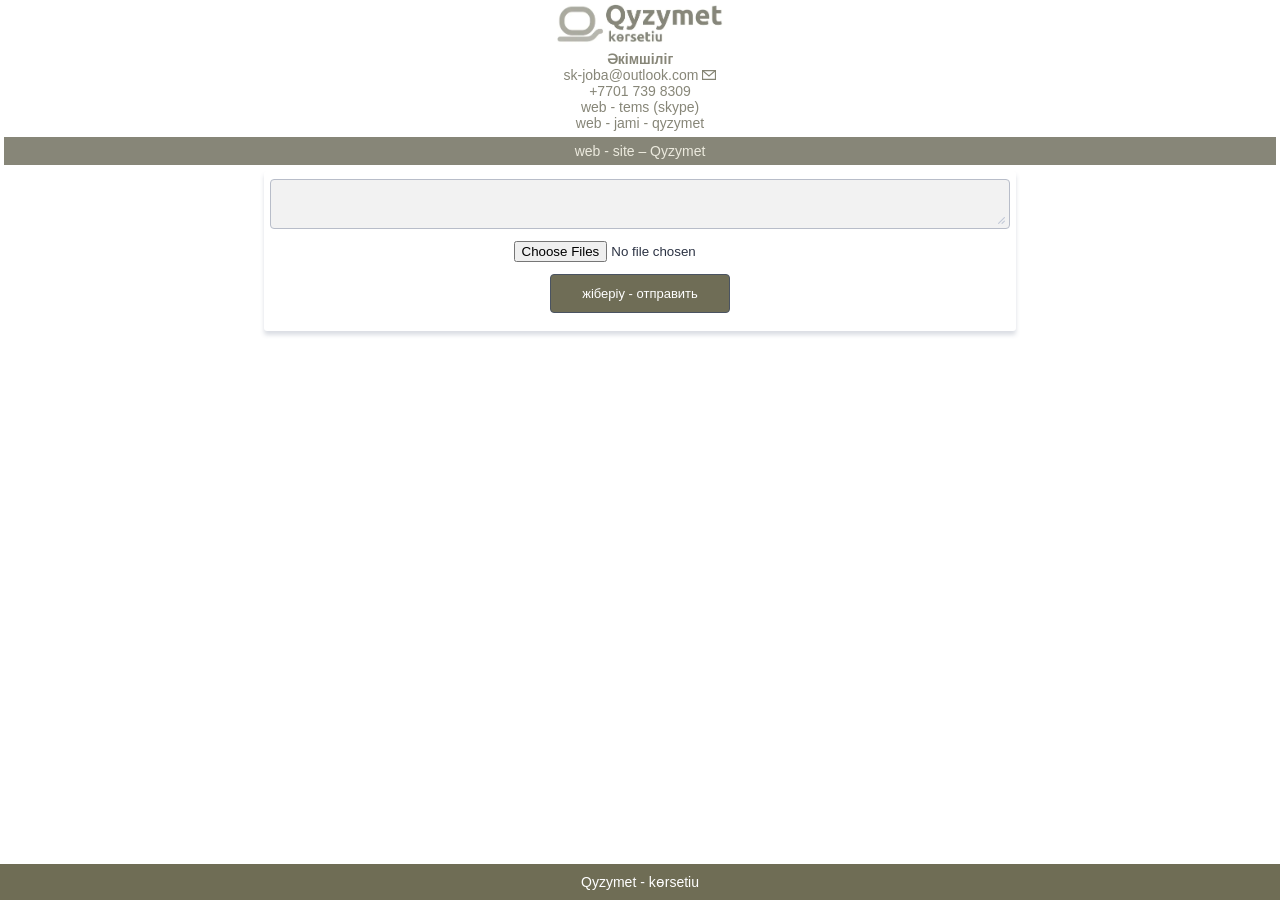
==== commit fdfa01ff: "Update qyzymetjiberiu.html" ====
--- a/qyzymetjiberiu.html
+++ b/qyzymetjiberiu.html
@@ -446,9 +446,7 @@
 .form-line.isNotSelected * {
   text-align:center;}
 
-ul.page-section{
-  margin:0px 0px 0px 0px;
-  padding:0px 0px 0px 0px;}
+ul.page-section{margin:6px;padding:0px 0px 0px 0px;}
 
 .htvam, .htvat{
   text-align:center;}
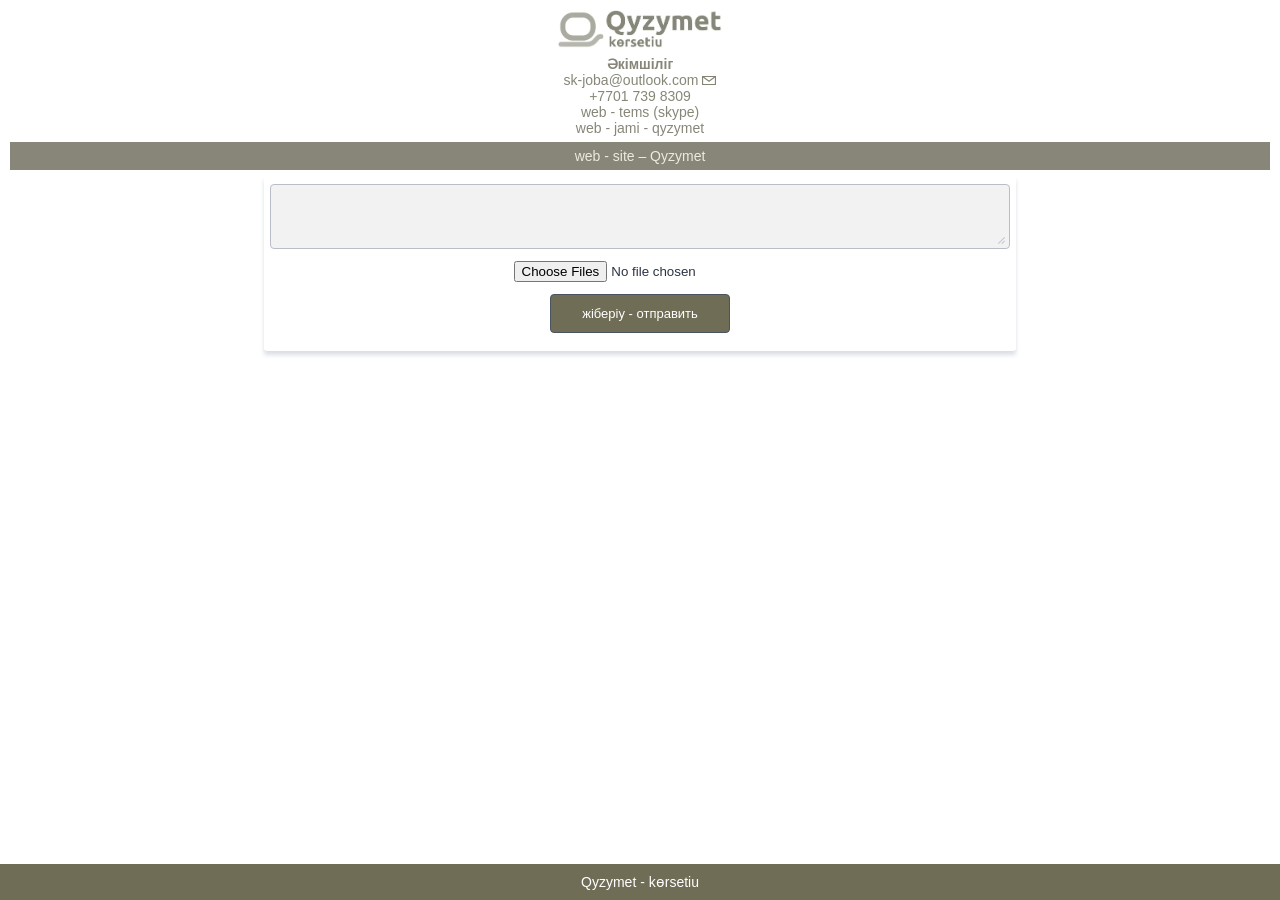
==== commit 57a902da: "Update qyzymetjiberiu.html" ====
--- a/qyzymetjiberiu.html
+++ b/qyzymetjiberiu.html
@@ -556,7 +556,7 @@
   <div role="main" class="form-all">
     <ul class="form-section page-section" role="presentation">
       <li class="form-line" data-type="control_textarea" id="id_3"><label class="form-label form-label-top form-label-auto" id="label_3" for="input_3" aria-hidden="true"> </label>
-        <div id="cid_3" class="form-input-wide" data-layout="full"> <textarea id="input_3" class="form-textarea" name="q3_email-" style="width:648px;height:50px" data-component="textarea" aria-labelledby="label_3"></textarea> </div>
+        <div id="cid_3" class="form-input-wide" data-layout="full"> <textarea id="input_3" class="form-textarea" name="q3_email-" style="width:648px;height:65px" data-component="textarea" aria-labelledby="label_3"></textarea> </div>
       </li>
       <li class="form-line" data-type="control_fileupload" id="id_4"><label class="form-label form-label-top form-label-auto" id="label_4" for="input_4" aria-hidden="true"> </label>
         <div id="cid_4" class="form-input-wide" data-layout="full">
--- a/5e6b428acc8c4e222d1beb91.css
+++ b/5e6b428acc8c4e222d1beb91.css
@@ -5051,16 +5051,10 @@
   background-color:#0075e3;
   border-color:#0075e3
 }
-.branding21.formFooter.isAccessible .formFooter-button:hover {
-  background-color:#0066c6;
-  border-color:#0066c6
-}
-body {
-  font-family:Inter,sans-serif;
-  font-size:16px;
-  background-color:;
-  color:#2c3345
-}
+.branding21.formFooter.isAccessible .formFooter-button:hover{background-color:#0066c6;border-color:#0066c6}
+
+body{font-family:Inter,sans-serif;font-size:16px;background-color:;color:#2c3345;margin:6px;}
+
 .form-all {
   border-radius:3px;
   box-shadow:0 4px 4px rgba(87,100,126,.21);
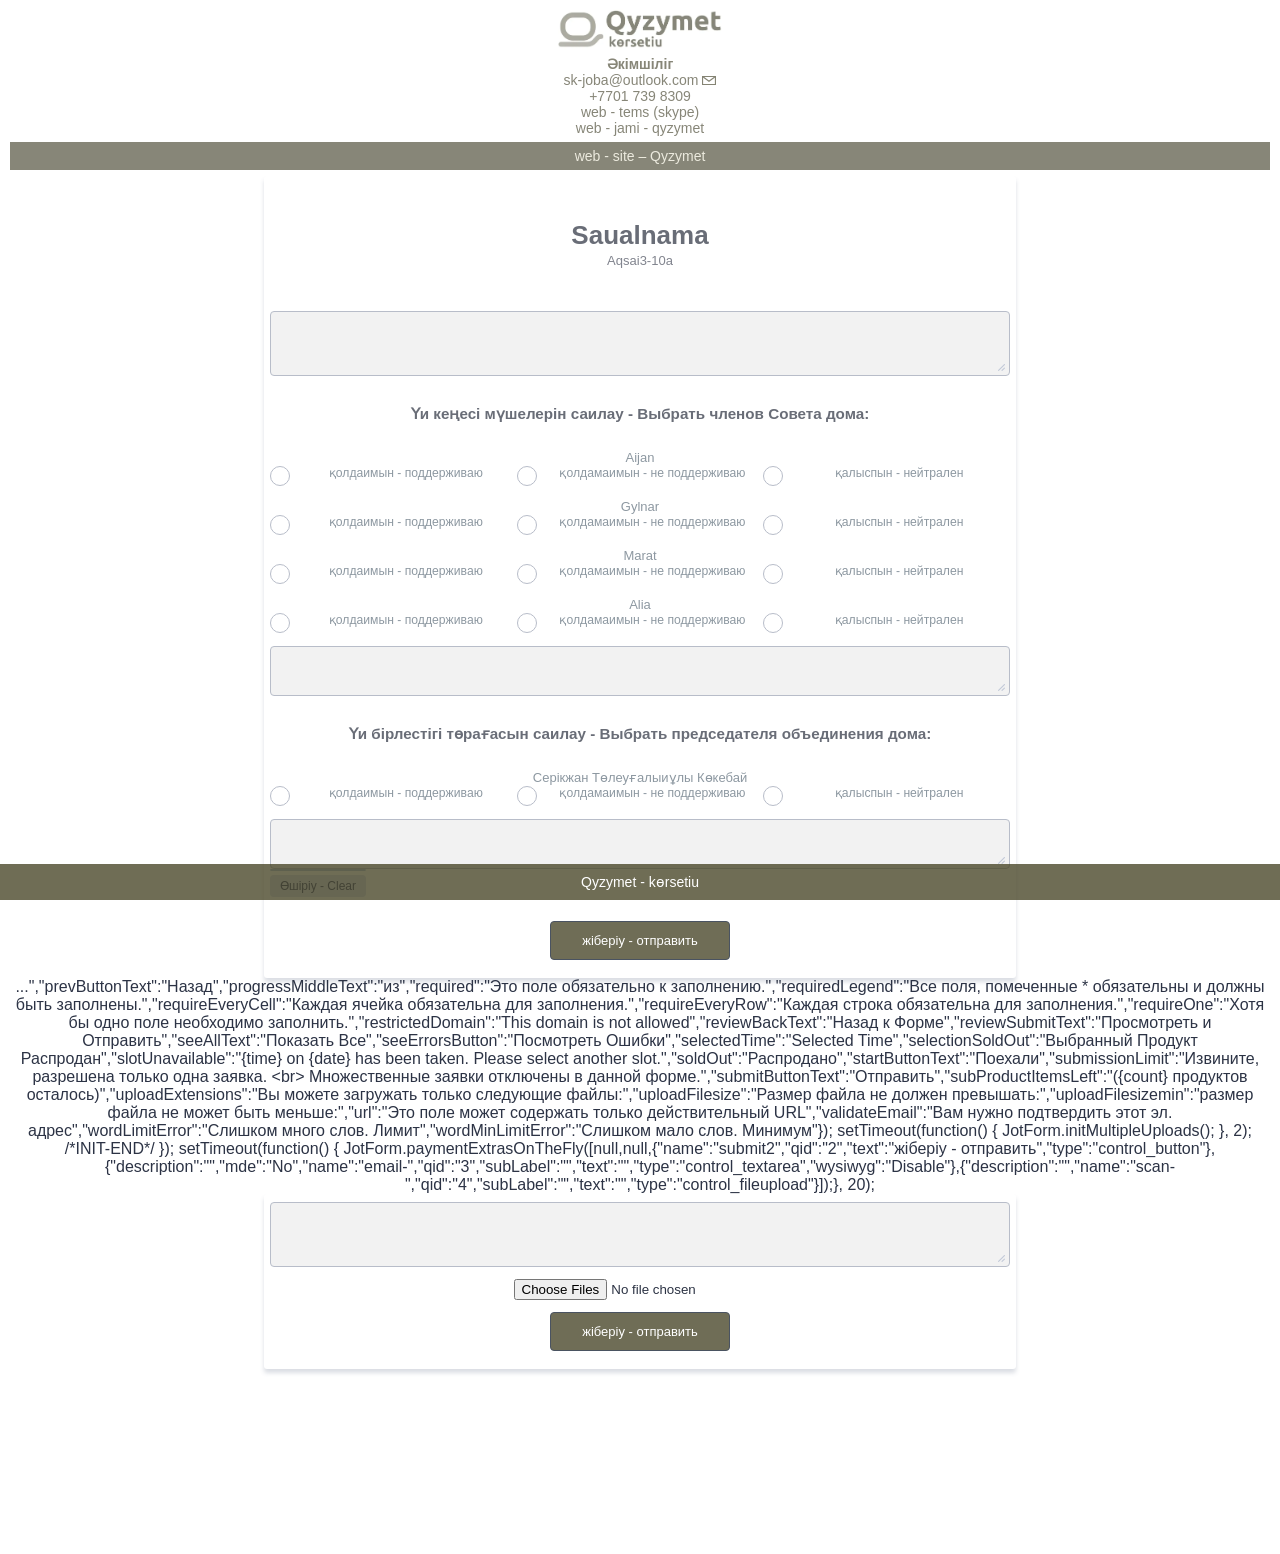
==== commit 3ff6e824: "Update qyzymetjiberiu.html" ====
--- a/qyzymetjiberiu.html
+++ b/qyzymetjiberiu.html
@@ -70,7 +70,322 @@
 	/*INIT-START*/
 if (window.JotForm && JotForm.accessible) $('input_3').setAttribute('tabindex',0);
       JotForm.setCustomHint( 'input_3', '\u0410\u0442\u044b \u0436\u04e9\u043d\u0456\u04a3\u0456\u0437\u0434\u0456 \u0442\u043e\u043b\u044b\u049b \u0436\u0430\u0437\u044b\u04a3\u044b\u0437, \u043f\u04d9\u0442\u0435\u0440, \u0442\u0435\u043b\u0435\u043f\u043e\u043d \u043d\u04e9\u043c\u0435\u0440\u0456\u043d, email \u043f\u043e\u0448\u0442\u0430\u04a3\u044b\u0437\u0434\u044b  - \u041d\u0430\u043f\u0438\u0448\u0438\u0442\u0435 \u0441\u0432\u043e\u0435 \u043f\u043e\u043b\u043d\u043e\u0435 \u0444\u0438\u043e, \u043d\u043e\u043c\u0435\u0440 \u043a\u0432\u0430\u0440\u0442\u0438\u0440\u044b, \u0442\u0435\u043b\u0435\u0444\u043e\u043d, \u0430\u0434\u0440\u0435\u0441 \u044d\u043b\u0435\u043a\u0442\u0440\u043e\u043d\u043d\u043e\u0439 \u043f\u043e\u0447\u0442\u044b  -' );
-      JotForm.alterTexts({"ageVerificationError":"Вы должны быть старше, чем {minAge} лет для отправки данной формы.","alphabetic":"Это поле может содержать только буквы","alphanumeric":"Это поле может содержать только буквы и цифры","appointmentSelected":"Вы выбрали {time} на {date}","cancelAppointment":"Cancel Appointment","cancelSelection":"Cancel Selection","ccDonationMinLimitError":"Минимальная сумма {minAmount} {currency}","ccInvalidCVC":"CVC номер неверен.","ccInvalidExpireDate":"Срок действия неверен.","ccInvalidExpireMonth":"Expiration month is invalid.","ccInvalidExpireYear":"Expiration year is invalid.","ccInvalidNumber":"Неверный номер карты","ccMissingDetails":"Please fill up the credit card details.","ccMissingDonation":"Пожалуйста, введите числовое значение суммы.","ccMissingProduct":"Пожалуйста, выберите хотя бы один продукт.","characterLimitError":"Слишком много символов. Лимит","characterMinLimitError":"Слишком мало символов. Минимум","chooseAFile_infoMessage":"Выберите файл","confirmClearForm":"Вы уверены, что хотите очистить форму?","confirmEmail":"E-mail не совпадает","confirmSelection":"Confirm Selection","currency":"Это поле может содержать только значения валюты.","cyrillic":"Это поле может содержать только кириллицу","dateInvalid":"Эта дата недопустима. Формат даты {format}","dateInvalidSeparate":"Эта дата недопустима. Введите верный {element}.","dateLimited":"Дата недоступна.","disallowDecimals":"Пожалуйста, введите целое число.","doneButton":"Сделано","doneMessage":"Отлично! Все ошибки исправлены.","dragAndDropFilesHere_infoMessage":"Перетащите файлы сюда","email":"Введите корректный e-mail адрес","error":"Error","fieldError":"field has an error.","fillMask":"Значение поля должно заполнить маску ввода поля.","formerSelectedTime":"Former Time","freeEmailError":"Бесплатные email адреса не разрешаются","generalError":"Есть незаполненные поля. Пожалуйста, заполните их, прежде чем продолжить.","generalPageError":"На этой странице есть ошибка. Исправьте её прежде чем продолжить.","geoNotAvailableDesc":"Location provider not available. Please enter the address manually.","geoNotAvailableTitle":"Position Unavailable","geoPermissionDesc":"Check your browser's privacy settings.","geoPermissionTitle":"Permission Denied","geoTimeoutDesc":"Please check your internet connection and try again.","geoTimeoutTitle":"Timeout","gradingScoreError":"Общее значение должно быть только меньше или равно","incompleteFields":"Это поле обязательно надо заполнить. Пожалуйста сделайте это.","inputCarretErrorA":"Вводимое значение не должно быть меньше, чем минимальное значение:","inputCarretErrorB":"Вводимое значение не должно быть больше, чем максимальное значение:","invalidTime":"Enter a valid time","justSoldOut":"Только что Распродано","lessThan":"Ваша оценка должна быть меньше или равна","maxCharactersError":"The number of characters should not be more than the maximum value:","maxDigitsError":"Максимально разрешенное количество цифр","maxFileSize_infoMessage":"Макс. размер файла","maxSelectionsError":"The maximum number of selections allowed is ","minCharactersError":"Количество символов должно быть не меньше минимального значения:","minSelectionsError":"Минимально требуемое значение выбора","multipleError":"There are {count} errors on this page. Please correct them before moving on.","multipleFileUploads_emptyError":"{file} пустой, выберите файлы еще раз, без этого файла.","multipleFileUploads_fileLimitError":"Разрешена загрузка только {fileLimit} файлов.","multipleFileUploads_minSizeError":"{file} слишком маленький, минимальный размер файла {minSizeLimit}.","multipleFileUploads_onLeave":"Файлы загружаются, если вы покинете форму сейчас, загрузка будет отменена.","multipleFileUploads_sizeError":"{file} слишком большой, максимальный размер файла {sizeLimit}.","multipleFileUploads_typeError":"{file} имеет недопустимое расширение. Только {extensions} разрешены.","multipleFileUploads_uploadFailed":"File upload failed, please remove it and upload the file again.","nextButtonText":"Вперёд","noSlotsAvailable":"Нет доступных сессий","notEnoughStock":"Товаров на складе недостаточно для текущего выбора","notEnoughStock_remainedItems":"Товаров на складе недостаточно для текущего выбора. Осталось ({count} товаров)","noUploadExtensions":"File has no extension file type (e.g. .txt, .png, .jpeg)","numeric":"Это поле может содержать только цифры","oneError":"There is {count} error on this page. Please correct it before moving on.","pastDatesDisallowed":"Дата не должна быть в прошлом.","pleaseWait":"Пожалуйста подождите...","prevButtonText":"Назад","progressMiddleText":"из","required":"Это поле обязательно к заполнению.","requiredLegend":"Все поля, помеченные * обязательны и должны быть заполнены.","requireEveryCell":"Каждая ячейка обязательна для заполнения.","requireEveryRow":"Каждая строка обязательна для заполнения.","requireOne":"Хотя бы одно поле необходимо заполнить.","restrictedDomain":"This domain is not allowed","reviewBackText":"Назад к Форме","reviewSubmitText":"Просмотреть и Отправить","seeAllText":"Показать Все","seeErrorsButton":"Посмотреть Ошибки","selectedTime":"Selected Time","selectionSoldOut":"Выбранный Продукт Распродан","slotUnavailable":"{time} on {date} has been taken. Please select another slot.","soldOut":"Распродано","startButtonText":"Поехали","submissionLimit":"Извините, разрешена только одна заявка. &lt;br&gt; Множественные заявки отключены в данной форме.","submitButtonText":"Отправить","subProductItemsLeft":"({count} продуктов осталось)","uploadExtensions":"Вы можете загружать только следующие файлы:","uploadFilesize":"Размер файла не должен превышать:","uploadFilesizemin":"размер файла не может быть меньше:","url":"Это поле может содержать только действительный URL","validateEmail":"Вам нужно подтвердить этот эл. адрес","wordLimitError":"Слишком много слов. Лимит","wordMinLimitError":"Слишком мало слов. Минимум"});
+      JotForm.alterTexts({"ageVerificationError":"Вы должны быть старше, чем {minAge} лет для отправки данной формы.","alphabetic":"Это поле может содержать только буквы","alphanumeric":"Это поле может содержать только буквы и цифры","appointmentSelected":"Вы выбрали {time} на {date}","cancelAppointment":"Cancel Appointment","cancelSelection":"Cancel Selection","ccDonationMinLimitError":"Минимальная сумма {minAmount} {currency}","ccInvalidCVC":"CVC номер неверен.","ccInvalidExpireDate":"Срок действия неверен.","ccInvalidExpireMonth":"Expiration month is invalid.","ccInvalidExpireYear":"Expiration year is invalid.","ccInvalidNumber":"Неверный номер карты","ccMissingDetails":"Please fill up the credit card details.","ccMissingDonation":"Пожалуйста, введите числовое значение суммы.","ccMissingProduct":"Пожалуйста, выберите хотя бы один продукт.","characterLimitError":"Слишком много символов. Лимит","characterMinLimitError":"Слишком мало символов. Минимум","chooseAFile_infoMessage":"Выберите файл","confirmClearForm":"Вы уверены, что хотите очистить форму?","confirmEmail":"E-mail не совпадает","confirmSelection":"Confirm Selection","currency":"Это поле может содержать только значения валюты.","cyrillic":"Это поле может содержать только кириллицу","dateInvalid":"Эта дата недопустима. Формат даты {format}","dateInvalidSeparate":"Эта дата недопустима. Введите верный {element}.","dateLimited":"Дата недоступна.","disallowDecimals":"Пожалуйста, введите целое число.","doneButton":"Сделано","doneMessage":"Отлично! Все ошибки исправлены.","dragAndDropFilesHere_infoMessage":"Перетащите файлы сюда","email":"Введите корректный e-mail адрес","error":"Error","fieldError":"field has an error.","fillMask":"Значение поля должно заполнить маску ввода поля.","formerSelectedTime":"Former Time","freeEmailError":"Бесплатные email адреса не разрешаются","generalError":"Есть незаполненные поля. Пожалуйста, заполните их, прежде чем продолжить.","generalPageError":"На этой странице есть ошибка. Исправьте её прежде чем продолжить.","geoNotAvailableDesc":"Location provider not available. Please enter the address manually.","geoNotAvailableTitle":"Position Unavailable","geoPermissionDesc":"Check your browser's privacy settings.","geoPermissionTitle":"Permission Denied","geoTimeoutDesc":"Please check your internet connection and try again.","geoTimeoutTitle":"Timeout","gradingScoreError":"Общее значение должно быть только меньше или равно","incompleteFields":"Это поле обязательно надо заполнить. Пожалуйста сделайте это.","inputCarretErrorA":"Вводимое значение не должно быть меньше, чем минимальное значение:","inputCarretErrorB":"Вводимое значение не должно быть больше, чем максимальное значение:","invalidTime":"Enter a valid time","justSoldOut":"Только что Распродано","lessThan":"Ваша оценка должна быть меньше или равна","maxCharactersError":"The number of characters should not be more than the maximum value:","maxDigitsError":"Максимально разрешенное количество цифр","maxFileSize_infoMessage":"Макс. размер файла","maxSelectionsError":"The maximum number of selections allowed is ","minCharactersError":"Количество символов должно быть не меньше минимального значения:","minSelectionsError":"Минимально требуемое значение выбора","multipleError":"There are {count} errors on this page. Please correct them before moving on.","multipleFileUploads_emptyError":"{file} пустой, выберите файлы еще раз, без этого файла.","multipleFileUploads_fileLimitError":"Разрешена загрузка только {fileLimit} файлов.","multipleFileUploads_minSizeError":"{file} слишком маленький, минимальный размер файла {minSizeLimit}.","multipleFileUploads_onLeave":"Файлы загружаются, если вы покинете форму сейчас, загрузка будет отменена.","multipleFileUploads_sizeError":"{file} слишком большой, максимальный размер файла {sizeLimit}.","multipleFileUploads_typeError":"{file} имеет недопустимое расширение. Только {extensions} разрешены.","multipleFileUploads_uploadFailed":"File upload failed, please remove it and upload the file again.","nextButtonText":"Вперёд","noSlotsAvailable":"Нет доступных сессий","notEnoughStock":"Товаров на складе недостаточно для текущего выбора","notEnoughStock_remainedItems":"Товаров на складе недостаточно для текущего выбора. Осталось ({count} товаров)","noUploadExtensions":"File has no extension file type (e.g. .txt, .png, .jpeg)","numeric":"Это поле может содержать только цифры","oneError":"There is {count} error on this page. Please correct it before moving on.","pastDatesDisallowed":"Дата не должна быть в прошлом.","pleaseWait":"<!DOCTYPE HTML PUBLIC "-//W3C//DTD HTML 4.01//EN" "http://www.w3.org/TR/html4/strict.dtd">
+<html lang="kk"  class="supernova isDefault"><head>
+<meta http-equiv="Content-Type" content="text/html; charset=utf-8" />
+<link rel="alternate" type="application/json+oembed" href="https://www.jotform.com/oembed/?format=json&amp;url=https%3A%2F%2Fform.jotform.com%2F252621972273055" title="oEmbed Form">
+<link rel="alternate" type="text/xml+oembed" href="https://www.jotform.com/oembed/?format=xml&amp;url=https%3A%2F%2Fform.jotform.com%2F252621972273055" title="oEmbed Form">
+<meta property="og:title" content="Saualnama" >
+<meta property="og:url" content="https://form.jotform.com/252621972273055" >
+<meta property="og:description" content="Please click the link to complete this form." >
+<meta name="slack-app-id" content="AHNMASS8M">
+
+<link rel="canonical" href="https://form.jotform.com/252621972273055" />
+<meta name="viewport" content="width=device-width, initial-scale=1.0, maximum-scale=2.0, user-scalable=1" />
+<meta name="HandheldFriendly" content="true" />
+<title>Saualnama</title>
+<link type="text/css" rel="stylesheet" href="https://cdn.jotfor.ms/stylebuilder/static/form-common.css?v=66f5606
+"/>
+<style type="text/css">@media print{*{-webkit-print-color-adjust: exact !important;color-adjust: exact !important;}.form-section{display:inline!important}.form-pagebreak{display:none!important}.form-section-closed{height:auto!important}.page-section{position:initial!important}}</style>
+<link id="custom-font" type="text/css" rel="stylesheet" href="//cdn.jotfor.ms/fonts/?family=Ubuntu" />
+<link type="text/css" rel="stylesheet" href="5e6b428acc8c4e222d1beb91.css"/>
+<link type="text/css" rel="stylesheet" href="https://cdn.jotfor.ms/css/styles/payment/payment_styles.css?3.3.65886" />
+<link type="text/css" rel="stylesheet" href="https://cdn.jotfor.ms/css/styles/payment/payment_feature.css?3.3.65886" />
+<style type="text/css" id="form-designer-style">
+    /* Injected CSS Code */
+/*PREFERENCES STYLE*/
+    .form-all {
+      font-family: Ubuntu, sans-serif;
+    }
+  
+    
+  
+    .form-line {
+      margin-top: 0px;
+      margin-bottom: 0px;
+    }
+  
+    .form-all {
+      max-width: 752px;
+      width: 100%;
+    }
+  
+    .form-label.form-label-left,
+    .form-label.form-label-right,
+    .form-label.form-label-left.form-label-auto,
+    .form-label.form-label-right.form-label-auto {
+      width: 230px;}
+  
+    .form-all{font-size:14px}
+  
+    .supernova .form-all, .form-all{background-color:#ffffff;}
+  
+    .form-all{color:#4a4a4a;}
+	
+    .form-header-group .form-header{color:#474426c7;}
+
+    .form-header-group .form-subHeader{color:#4a4a4a;}
+    .form-label-top,
+    .form-label-left,
+    .form-label-right,
+    .form-html,
+    .form-checkbox-item label,
+    .form-radio-item label,
+    span.FITB .qb-checkbox-label,
+    span.FITB .qb-radiobox-label,
+    span.FITB .form-radio label,
+    span.FITB .form-checkbox label,
+    [data-blotid][data-type=checkbox] [data-labelid],
+    [data-blotid][data-type=radiobox] [data-labelid],
+    span.FITB-inptCont[data-type=checkbox] label,
+    span.FITB-inptCont[data-type=radiobox] label {
+      color: #474426c7;}
+
+    .form-sub-label{color:#646464;}
+  
+  .supernova{background-color:#f3f3fe;}
+  .supernova body{background:transparent;}
+  
+    .form-textbox,
+    .form-textarea,
+    .form-dropdown,
+    .form-radio-other-input,
+    .form-checkbox-other-input,
+    .form-captcha input,
+    .form-spinner input {
+      background-color:#ffffff;}
+  
+      
+    .supernova {
+      background-repeat: no-repeat;
+      background-size:cover;
+      background-attachment: fixed;
+      background-position: center top;
+    }
+
+      .supernova, #stage{background-image:none;}
+    
+      .form-all{background-image:none;}
+    /*PREFERENCES STYLE*//*__INSPECT_SEPERATOR__*/#label_50,#label_52,#label_43{font-size:12px;font-weight:normal;margin-bottom:2px;} 
+
+#label_input_11_0,#label_input_11_1,#label_input_11_2,
+#label_input_35_0,#label_input_35_1,#label_input_35_2,
+#label_input_37_0,#label_input_37_1,#label_input_37_2,
+#label_input_36_0,#label_input_36_1,#label_input_36_2,
+#label_input_42_0,#label_input_42_1,#label_input_42_2{
+  color:#919191;}  
+
+.form-checkbox + label,.form-checkbox+span,
+.form-radio+label,.form-radio+span{padding-left:24px;}
+
+.formPage-stage.formPage-stage-brandingFooter.form-all{
+  display:none;}
+
+.form-line{margin:0px;padding:0px;}  
+  
+.form-header-group{border-bottom:0px solid;border-bottom-color:currentcolor;padding:0px;margin-top:1.25em;}
+
+.form-label-top{margin:0px 0px 2px 0px;}
+ 
+div.header-large{margin:0;padding:0;} 
+  
+  #id_43{padding-top:19px;}
+  
+.page-section > li:first-child:not(.form-line-column):not([data-type="control_head"]):not([data-type="control_payment"]):not([data-type="control_text"]):not([data-type="control_button"]):not([data-type="control_collapse"]), .page-section > li:nth-child(2):not(.form-line-column):not([data-type="control_head"]):not([data-type="control_payment"]):not([data-type="control_text"]):not([data-type="control_button"]):not([data-type="control_collapse"]) {
+  margin-top: 12px;}
+
+.form-multiple-column .form-checkbox-item:not(.formCheckboxOther):not(:last-child),
+.form-multiple-column .form-radio-item:not(.formRadioOther):not(:last-child),
+.form-single-column .form-checkbox-item:not(.formCheckboxOther):not(:last-child),
+.form-single-column .form-radio-item:not(.formRadioOther):not(:last-child) {
+  margin-bottom:2px;}
+ 
+@media screen and (max-width: 768px) {
+  .form-section div.form-header-group.header-large {
+  margin:0;
+  padding:0;
+  }
+} 
+
+.supernova{
+  background-color:#fff;}
+
+.form-header{
+  line-height:1.1;} 
+
+ .formFooter{
+   display:none;} 
+
+ .form-buttons-wrapper, .form-submit-clear-wrapper {
+  margin:0 -38px 10px;
+  padding:30px 28px;
+  border-top:0px solid;
+  row-gap:.625rem;}  
+.form-label.form-label-auto {
+        
+      display: block;
+      float: none;
+      text-align:center;
+      width: 100%;
+    
+      }
+    /* Injected CSS Code */
+</style>
+
+<script>window.enableEventObserver=true</script>
+<!--[if lt IE 9]>
+<script src="https://cdn.jotfor.ms/s/static/f503b663c03/js/vendor/flashcanvas.js" type="text/javascript"></script>
+<![endif]-->
+<script src="https://cdn.jotfor.ms/s/static/f503b663c03/js/vendor/jquery-3.7.1.min.js" type="text/javascript"></script>
+<script src="https://cdn.jotfor.ms/s/static/f503b663c03/js/vendor/jSignature/jSignature.js" type="text/javascript"></script>
+<script src="https://cdn.jotfor.ms/s/static/f503b663c03/js/vendor/jSignature/jSignature.CompressorBase30.js" type="text/javascript"></script>
+<script src="https://cdn.jotfor.ms/s/static/f503b663c03/js/vendor/jSignature/jSignature.CompressorSVG.js" type="text/javascript"></script>
+<script src="https://cdn.jotfor.ms/s/static/f503b663c03/js/vendor/jSignature/jSignature.UndoButton.js" type="text/javascript"></script>
+<script src="https://cdn.jotfor.ms/s/static/f503b663c03/js/vendor/jotform.signaturepad.new.js" type="text/javascript"></script>
+<script src="https://cdn.jotfor.ms/s/static/f503b663c03/static/prototype.forms.js" type="text/javascript"></script>
+<script src="https://cdn.jotfor.ms/s/static/f503b663c03/static/jotform.forms.js" type="text/javascript"></script>
+
+<script src="https://cdn.jotfor.ms/s/static/f503b663c03/js/vendor/smoothscroll.min.js" type="text/javascript"></script>
+<script src="https://cdn.jotfor.ms/s/static/f503b663c03/js/errorNavigation.js" type="text/javascript"></script>
+<script type="text/javascript">	JotForm.newDefaultTheme = true;
+	JotForm.extendsNewTheme = false;
+	JotForm.singleProduct = true;
+	JotForm.newPaymentUIForNewCreatedForms = true;
+	JotForm.texts = {"confirmEmail":"E-mail does not match","pleaseWait":"Қатысқаныңыз үшін рахмет, күте түрыңыз...","validateEmail":"You need to validate this e-mail","confirmClearForm":"Are you sure you want to clear the form","lessThan":"Your score should be less than or equal to","incompleteFields":"There are incomplete required fields. Please complete them.","required":"This field is required.","requireOne":"At least one field required.","requireEveryRow":"Every row is required.","requireEveryCell":"Every cell is required.","email":"Enter a valid e-mail address","alphabetic":"This field can only contain letters","numeric":"This field can only contain numeric values","alphanumeric":"This field can only contain letters and numbers.","cyrillic":"This field can only contain cyrillic characters","url":"This field can only contain a valid URL","currency":"This field can only contain currency values.","fillMask":"Field value must fill mask.","uploadExtensions":"You can only upload following files:","noUploadExtensions":"File has no extension file type (e.g. .txt, .png, .jpeg)","uploadFilesize":"File size cannot be bigger than:","uploadFilesizemin":"File size cannot be smaller than:","gradingScoreError":"Score total should only be less than or equal to","inputCarretErrorA":"Input should not be less than the minimum value:","inputCarretErrorB":"Input should not be greater than the maximum value:","maxDigitsError":"The maximum digits allowed is","minCharactersError":"The number of characters should not be less than the minimum value:","maxCharactersError":"The number of characters should not be more than the maximum value:","freeEmailError":"Free email accounts are not allowed","minSelectionsError":"The minimum required number of selections is ","maxSelectionsError":"The maximum number of selections allowed is ","pastDatesDisallowed":"Date must not be in the past.","dateLimited":"This date is unavailable.","dateInvalid":"This date is not valid. The date format is {format}","dateInvalidSeparate":"This date is not valid. Enter a valid {element}.","ageVerificationError":"You must be older than {minAge} years old to submit this form.","multipleFileUploads_typeError":"{file} has invalid extension. Only {extensions} are allowed.","multipleFileUploads_sizeError":"{file} is too large, maximum file size is {sizeLimit}.","multipleFileUploads_minSizeError":"{file} is too small, minimum file size is {minSizeLimit}.","multipleFileUploads_emptyError":"{file} is empty, please select files again without it.","multipleFileUploads_uploadFailed":"File upload failed, please remove it and upload the file again.","multipleFileUploads_onLeave":"The files are being uploaded, if you leave now the upload will be cancelled.","multipleFileUploads_fileLimitError":"Only {fileLimit} file uploads allowed.","dragAndDropFilesHere_infoMessage":"Drag and drop files here","chooseAFile_infoMessage":"Choose a file","maxFileSize_infoMessage":"Max. file size","generalError":"There are errors on the form. Please fix them before continuing.","generalPageError":"There are errors on this page. Please fix them before continuing.","wordLimitError":"Too many words. The limit is","wordMinLimitError":"Too few words.  The minimum is","characterLimitError":"Too many Characters.  The limit is","characterMinLimitError":"Too few characters. The minimum is","ccInvalidNumber":"Credit Card Number is invalid.","ccInvalidCVC":"CVC number is invalid.","ccInvalidExpireDate":"Expire date is invalid.","ccInvalidExpireMonth":"Expiration month is invalid.","ccInvalidExpireYear":"Expiration year is invalid.","ccMissingDetails":"Please fill up the credit card details.","ccMissingProduct":"Please select at least one product.","ccMissingDonation":"Please enter numeric values for donation amount.","disallowDecimals":"Please enter a whole number.","restrictedDomain":"This domain is not allowed","ccDonationMinLimitError":"Minimum amount is {minAmount} {currency}","requiredLegend":"All fields marked with * are required and must be filled.","geoPermissionTitle":"Permission Denied","geoPermissionDesc":"Check your browser's privacy settings.","geoNotAvailableTitle":"Position Unavailable","geoNotAvailableDesc":"Location provider not available. Please enter the address manually.","geoTimeoutTitle":"Timeout","geoTimeoutDesc":"Please check your internet connection and try again.","selectedTime":"Selected Time","formerSelectedTime":"Former Time","cancelAppointment":"Cancel Appointment","cancelSelection":"Cancel Selection","confirmSelection":"Confirm Selection","noSlotsAvailable":"No slots available","slotUnavailable":"{time} on {date} has been selected is unavailable. Please select another slot.","multipleError":"There are {count} errors on this page. Please correct them before moving on.","oneError":"There is {count} error on this page. Please correct it before moving on.","doneMessage":"Well done! All errors are fixed.","invalidTime":"Enter a valid time","doneButton":"Done","reviewSubmitText":"Review and Submit","nextButtonText":"Next","prevButtonText":"Previous","seeErrorsButton":"See Errors","notEnoughStock":"Not enough stock for the current selection","notEnoughStock_remainedItems":"Not enough stock for the current selection ({count} items left)","soldOut":"Sold Out","justSoldOut":"Just Sold Out","selectionSoldOut":"Selection Sold Out","subProductItemsLeft":"({count} items left)","startButtonText":"START","submitButtonText":"Submit","submissionLimit":"Sorry! Only one entry is allowed. <br> Multiple submissions are disabled for this form.","reviewBackText":"Back to Form","seeAllText":"See All","progressMiddleText":"of","fieldError":"field has an error.","error":"Error"};
+	JotForm.newPaymentUI = true;
+	JotForm.originalLanguage = "kk";
+	JotForm.isFormViewTrackingAllowed = true;
+	JotForm.replaceTagTest = true;
+	JotForm.activeRedirect = "thankurl";
+	JotForm.uploadServerURL = "https://upload.jotform.com/upload";
+	JotForm.clearFieldOnHide="disable";
+	JotForm.submitError="jumpToFirstError";
+	window.addEventListener('DOMContentLoaded',function(){window.brandingFooter.init({"formID":252621972273055,"campaign":"powered_by_jotform_le","isCardForm":false,"isLegacyForm":true,"formLanguage":"kk"})});
+	JotForm.init(function(){
+	/*INIT-START*/
+if (window.JotForm && JotForm.accessible) $('input_45').setAttribute('tabindex',0);
+      JotForm.setCustomHint( 'input_45', '\u0410\u0442\u044b \u0436\u04e9\u043d\u0456\u04a3\u0456\u0437\u0434\u0456 \u0442\u043e\u043b\u044b\u049b \u0436\u0430\u0437\u044b\u04a3\u044b\u0437, \u043f\u04d9\u0442\u0435\u0440, \u0442\u0435\u043b\u0435\u043f\u043e\u043d \u043d\u04e9\u043c\u0435\u0440\u0456\u043d, email \u043f\u043e\u0448\u0442\u0430\u04a3\u044b\u0437\u0434\u044b  - \u041d\u0430\u043f\u0438\u0448\u0438\u0442\u0435 \u0441\u0432\u043e\u0435 \u043f\u043e\u043b\u043d\u043e\u0435 \u0444\u0438\u043e, \u043d\u043e\u043c\u0435\u0440 \u043a\u0432\u0430\u0440\u0442\u0438\u0440\u044b, \u0442\u0435\u043b\u0435\u0444\u043e\u043d, \u0430\u0434\u0440\u0435\u0441 \u044d\u043b\u0435\u043a\u0442\u0440\u043e\u043d\u043d\u043e\u0439 \u043f\u043e\u0447\u0442\u044b  -' );
+      JotForm.description('input_45', 'мысалы: Ұуәліихан Шоқанұлы Шаибан, 94пәтер, uhh@aol.com, +7700 000 0000');
+if (window.JotForm && JotForm.accessible) $('input_50').setAttribute('tabindex',0);
+      JotForm.setCustomHint( 'input_50', '\u0431\u0430\u0441\u049b\u0430 \u04af\u043c\u0456\u0442\u043a\u0435\u0440\u0434\u0456 (\u043b\u0435\u0440\u0434\u0456) \u04b1\u0441\u044b\u043d\u044b\u0443 (\u049b\u0430\u043b\u0430\u0443\u044b\u04a3\u044b\u0437\u0448\u0430) - \u043f\u0440\u0435\u0434\u043b\u043e\u0436\u0438\u0442\u044c \u0434\u0440\u0443\u0433\u043e\u0433\u043e(\u0438\u0445) \u043a\u0430\u043d\u0434\u0438\u0434\u0430\u0442\u0430(\u043e\u0432) (\u043f\u043e\u0436\u0435\u043b\u0430\u043d\u0438\u044e)' );
+      JotForm.description('input_50', 'мысалы: Марина Викторовна Александрова, Асқар Берікұлы Шорман, ........');
+if (window.JotForm && JotForm.accessible) $('input_52').setAttribute('tabindex',0);
+      JotForm.setCustomHint( 'input_52', '\u0431\u0430\u0441\u049b\u0430 \u04af\u043c\u0456\u0442\u043a\u0435\u0440\u0434\u0456 \u04b1\u0441\u044b\u043d\u044b\u0443 (\u049b\u0430\u043b\u0430\u0443\u044b\u04a3\u044b\u0437\u0448\u0430) - \u0432\u044b\u0434\u0432\u0438\u043d\u0443\u0442\u044c \u0434\u0440\u0443\u0433\u043e\u0433\u043e \u043a\u0430\u043d\u0434\u0438\u0434\u0430\u0442\u0430 (\u043f\u043e\u0436\u0435\u043b\u0430\u043d\u0438\u044e)' );
+      JotForm.description('input_52', 'мысалы: Таубол Құуатұлы Шамшырақ');
+      JotForm.alterTexts({"ageVerificationError":"You must be older than {minAge} years old to submit this form.","alphabetic":"This field can only contain letters","alphanumeric":"This field can only contain letters and numbers.","appointmentSelected":"Вы выбрали {time} на {date}","cancelAppointment":"Cancel Appointment","cancelSelection":"Cancel Selection","ccDonationMinLimitError":"Minimum amount is {minAmount} {currency}","ccInvalidCVC":"CVC number is invalid.","ccInvalidExpireDate":"Expire date is invalid.","ccInvalidExpireMonth":"Expiration month is invalid.","ccInvalidExpireYear":"Expiration year is invalid.","ccInvalidNumber":"Credit Card Number is invalid.","ccMissingDetails":"Please fill up the credit card details.","ccMissingDonation":"Please enter numeric values for donation amount.","ccMissingProduct":"Please select at least one product.","characterLimitError":"Too many Characters.  The limit is","characterMinLimitError":"Too few characters. The minimum is","chooseAFile_infoMessage":"Choose a file","confirmClearForm":"Are you sure you want to clear the form","confirmEmail":"E-mail does not match","confirmSelection":"Confirm Selection","currency":"This field can only contain currency values.","cyrillic":"This field can only contain cyrillic characters","dateInvalid":"This date is not valid. The date format is {format}","dateInvalidSeparate":"This date is not valid. Enter a valid {element}.","dateLimited":"This date is unavailable.","disallowDecimals":"Please enter a whole number.","doneButton":"Done","doneMessage":"Well done! All errors are fixed.","dragAndDropFilesHere_infoMessage":"Drag and drop files here","email":"Enter a valid e-mail address","error":"Error","fieldError":"field has an error.","fillMask":"Field value must fill mask.","formerSelectedTime":"Former Time","freeEmailError":"Free email accounts are not allowed","generalError":"There are errors on the form. Please fix them before continuing.","generalPageError":"There are errors on this page. Please fix them before continuing.","geoNotAvailableDesc":"Location provider not available. Please enter the address manually.","geoNotAvailableTitle":"Position Unavailable","geoPermissionDesc":"Check your browser's privacy settings.","geoPermissionTitle":"Permission Denied","geoTimeoutDesc":"Please check your internet connection and try again.","geoTimeoutTitle":"Timeout","gradingScoreError":"Score total should only be less than or equal to","incompleteFields":"There are incomplete required fields. Please complete them.","inputCarretErrorA":"Input should not be less than the minimum value:","inputCarretErrorB":"Input should not be greater than the maximum value:","invalidTime":"Enter a valid time","justSoldOut":"Just Sold Out","lessThan":"Your score should be less than or equal to","maxCharactersError":"The number of characters should not be more than the maximum value:","maxDigitsError":"The maximum digits allowed is","maxFileSize_infoMessage":"Max. file size","maxSelectionsError":"The maximum number of selections allowed is ","minCharactersError":"The number of characters should not be less than the minimum value:","minSelectionsError":"The minimum required number of selections is ","multipleError":"There are {count} errors on this page. Please correct them before moving on.","multipleFileUploads_emptyError":"{file} is empty, please select files again without it.","multipleFileUploads_fileLimitError":"Only {fileLimit} file uploads allowed.","multipleFileUploads_minSizeError":"{file} is too small, minimum file size is {minSizeLimit}.","multipleFileUploads_onLeave":"The files are being uploaded, if you leave now the upload will be cancelled.","multipleFileUploads_sizeError":"{file} is too large, maximum file size is {sizeLimit}.","multipleFileUploads_typeError":"{file} has invalid extension. Only {extensions} are allowed.","multipleFileUploads_uploadFailed":"File upload failed, please remove it and upload the file again.","nextButtonText":"Next","noSlotsAvailable":"No slots available","notEnoughStock":"Not enough stock for the current selection","notEnoughStock_remainedItems":"Not enough stock for the current selection ({count} items left)","noUploadExtensions":"File has no extension file type (e.g. .txt, .png, .jpeg)","numeric":"This field can only contain numeric values","oneError":"There is {count} error on this page. Please correct it before moving on.","pastDatesDisallowed":"Date must not be in the past.","pleaseWait":"Please wait...","prevButtonText":"Previous","progressMiddleText":"of","required":"This field is required.","requiredLegend":"All fields marked with * are required and must be filled.","requireEveryCell":"Every cell is required.","requireEveryRow":"Every row is required.","requireOne":"At least one field required.","restrictedDomain":"This domain is not allowed","reviewBackText":"Back to Form","reviewSubmitText":"Review and Submit","seeAllText":"See All","seeErrorsButton":"See Errors","selectedTime":"Selected Time","selectionSoldOut":"Selection Sold Out","slotUnavailable":"{time} on {date} has been selected is unavailable. Please select another slot.","soldOut":"Sold Out","startButtonText":"START","submissionLimit":"Sorry! Only one entry is allowed. &lt;br&gt; Multiple submissions are disabled for this form.","submitButtonText":"Submit","subProductItemsLeft":"({count} items left)","uploadExtensions":"You can only upload following files:","uploadFilesize":"File size cannot be bigger than:","uploadFilesizemin":"File size cannot be smaller than:","url":"This field can only contain a valid URL","validateEmail":"You need to validate this e-mail","wordLimitError":"Too many words. The limit is","wordMinLimitError":"Too few words.  The minimum is"});
+      JotForm.alterTexts({"couponApply":"Применить","couponBlank":"Пожалуйста, введите купон.","couponChange":"","couponEnter":"Введите купон","couponExpired":"Купон истек. Пожалуйста, попробуйте другой.","couponInvalid":"Coupon is invalid.","couponValid":"Купон подтвержден.","productListAllText":"Все","productListCategoriesText":"Категории:","productListClearSort":"Clear Sort","productListNameAZ":"Name: A to Z","productListNameZA":"Name: Z to A","productListPriceHighest":"Price: High to Low","productListPriceLowest":"Price: Low to High","productListSearchText":"Искать","productListSortBy":"Сортировать По","shippingShipping":"Доставка","taxTax":"Налог","totalSubtotal":"Сумма","totalTotal":"Итоговая Сумма"}, true);
+	/*INIT-END*/
+	});
+
+   setTimeout(function() {
+JotForm.paymentExtrasOnTheFly([null,{"name":"heading","qid":"1","text":"Saualnama","type":"control_head"},null,null,null,null,null,null,null,null,null,{"description":"","name":"Aijan11","qid":"11","text":"Aijan","type":"control_radio"},null,null,null,null,null,null,null,null,null,null,null,null,null,null,null,null,null,null,null,null,null,null,null,{"description":"","name":"aijan35","qid":"35","text":"Gylnar","type":"control_radio"},{"description":"","name":"gylnar","qid":"36","text":"Alia","type":"control_radio"},{"description":"","name":"alia37","qid":"37","text":"Marat","type":"control_radio"},null,null,{"name":"input40","qid":"40","text":"Үи кеңесі мүшелерін саилау - Выбрать членов Совета дома:","type":"control_head"},{"name":"input41","qid":"41","text":"Үи бірлестігі төрағасын саилау - Выбрать председателя объединения дома:","type":"control_head"},{"description":"","name":"marat","qid":"42","text":"Серікжан Төлеуғалыиұлы Көкебай","type":"control_radio"},{"description":"","name":"input43","qid":"43","subLabel":"","text":"","type":"control_signature"},null,{"description":"мысалы: Ұуәліихан Шоқанұлы Шаибан, 94пәтер, uhh@aol.com, +7700 000 0000","mde":"No","name":"emailtel","qid":"45","subLabel":"","text":"","type":"control_textarea","wysiwyg":"Disable"},null,null,null,null,{"description":"мысалы: Марина Викторовна Александрова, Асқар Берікұлы Шорман, ........","mde":"No","name":"input50","qid":"50","subLabel":"","text":"","type":"control_textarea","wysiwyg":"Disable"},null,{"description":"мысалы: Таубол Құуатұлы Шамшырақ","mde":"No","name":"input52","qid":"52","subLabel":"","text":"","type":"control_textarea","wysiwyg":"Disable"},null,{"name":"-","qid":"54","text":"жіберіу - отправить","type":"control_button"}]);}, 20); 
+</script>
+</head>
+<body>
+<form class="jotform-form" onsubmit="return typeof testSubmitFunction !== 'undefined' && testSubmitFunction();" action="https://submit.jotform.com/submit/252621972273055" method="post" name="form_252621972273055" id="252621972273055" accept-charset="utf-8" autocomplete="on"><input type="hidden" name="formID" value="252621972273055" /><input type="hidden" id="JWTContainer" value="" /><input type="hidden" id="cardinalOrderNumber" value="" /><input type="hidden" id="jsExecutionTracker" name="jsExecutionTracker" value="build-date-1759517589819" /><input type="hidden" id="submitSource" name="submitSource" value="unknown" /><input type="hidden" id="submitDate" name="submitDate" value="undefined" /><input type="hidden" id="buildDate" name="buildDate" value="1759517589819" /><input type="hidden" name="uploadServerUrl" value="https://upload.jotform.com/upload" /><input type="hidden" name="eventObserver" value="1" />
+  <div role="main" class="form-all">
+    <ul class="form-section page-section" role="presentation">
+      <li id="cid_1" class="form-input-wide" data-type="control_head">
+        <div class="form-header-group  header-large">
+          <div class="header-text httac htvam">
+            <h1 id="header_1" class="form-header" data-component="header">Saualnama</h1>
+            <div id="subHeader_1" class="form-subHeader">Aqsai3-10a</div>
+          </div>
+        </div>
+      </li>
+      <li class="form-line" data-type="control_textarea" id="id_45"><label class="form-label form-label-top form-label-auto" id="label_45" for="input_45" aria-hidden="true"> </label>
+        <div id="cid_45" class="form-input-wide" data-layout="full"> <textarea id="input_45" class="form-textarea" name="q45_emailtel" style="width:648px;height:65px" data-component="textarea" aria-labelledby="label_45"></textarea> </div>
+      </li>
+      <li id="cid_40" class="form-input-wide" data-type="control_head">
+        <div class="form-header-group  header-small">
+          <div class="header-text httac htvam">
+            <h3 id="header_40" class="form-header" data-component="header">Үи кеңесі мүшелерін саилау - Выбрать членов Совета дома:</h3>
+          </div>
+        </div>
+      </li>
+      <li class="form-line" data-type="control_radio" id="id_11"><label class="form-label form-label-top form-label-auto" id="label_11" aria-hidden="false"> Aijan </label>
+        <div id="cid_11" class="form-input-wide" data-layout="full">
+          <div class="form-multiple-column" data-columncount="3" role="group" aria-labelledby="label_11" data-component="radio"><span class="form-radio-item"><span class="dragger-item"></span><input aria-describedby="label_11" type="radio" class="form-radio" id="input_11_0" name="q11_Aijan11" value="қолдаимын - поддерживаю" /><label id="label_input_11_0" for="input_11_0">қолдаимын - поддерживаю</label></span><span class="form-radio-item"><span class="dragger-item"></span><input aria-describedby="label_11" type="radio" class="form-radio" id="input_11_1" name="q11_Aijan11" value="қолдамаимын - не поддерживаю" /><label id="label_input_11_1" for="input_11_1">қолдамаимын - не поддерживаю</label></span><span class="form-radio-item"><span class="dragger-item"></span><input aria-describedby="label_11" type="radio" class="form-radio" id="input_11_2" name="q11_Aijan11" value="қалыспын - нейтрален" /><label id="label_input_11_2" for="input_11_2">қалыспын - нейтрален</label></span></div>
+        </div>
+      </li>
+      <li class="form-line" data-type="control_radio" id="id_35"><label class="form-label form-label-top form-label-auto" id="label_35" aria-hidden="false"> Gylnar </label>
+        <div id="cid_35" class="form-input-wide" data-layout="full">
+          <div class="form-multiple-column" data-columncount="3" role="group" aria-labelledby="label_35" data-component="radio"><span class="form-radio-item"><span class="dragger-item"></span><input aria-describedby="label_35" type="radio" class="form-radio" id="input_35_0" name="q35_aijan35" value="қолдаимын - поддерживаю" /><label id="label_input_35_0" for="input_35_0">қолдаимын - поддерживаю</label></span><span class="form-radio-item"><span class="dragger-item"></span><input aria-describedby="label_35" type="radio" class="form-radio" id="input_35_1" name="q35_aijan35" value="қолдамаимын - не поддерживаю" /><label id="label_input_35_1" for="input_35_1">қолдамаимын - не поддерживаю</label></span><span class="form-radio-item"><span class="dragger-item"></span><input aria-describedby="label_35" type="radio" class="form-radio" id="input_35_2" name="q35_aijan35" value="қалыспын - нейтрален" /><label id="label_input_35_2" for="input_35_2">қалыспын - нейтрален</label></span></div>
+        </div>
+      </li>
+      <li class="form-line" data-type="control_radio" id="id_37"><label class="form-label form-label-top form-label-auto" id="label_37" aria-hidden="false"> Marat </label>
+        <div id="cid_37" class="form-input-wide" data-layout="full">
+          <div class="form-multiple-column" data-columncount="3" role="group" aria-labelledby="label_37" data-component="radio"><span class="form-radio-item"><span class="dragger-item"></span><input aria-describedby="label_37" type="radio" class="form-radio" id="input_37_0" name="q37_alia37" value="қолдаимын - поддерживаю" /><label id="label_input_37_0" for="input_37_0">қолдаимын - поддерживаю</label></span><span class="form-radio-item"><span class="dragger-item"></span><input aria-describedby="label_37" type="radio" class="form-radio" id="input_37_1" name="q37_alia37" value="қолдамаимын - не поддерживаю" /><label id="label_input_37_1" for="input_37_1">қолдамаимын - не поддерживаю</label></span><span class="form-radio-item"><span class="dragger-item"></span><input aria-describedby="label_37" type="radio" class="form-radio" id="input_37_2" name="q37_alia37" value="қалыспын - нейтрален" /><label id="label_input_37_2" for="input_37_2">қалыспын - нейтрален</label></span></div>
+        </div>
+      </li>
+      <li class="form-line" data-type="control_radio" id="id_36"><label class="form-label form-label-top form-label-auto" id="label_36" aria-hidden="false"> Alia </label>
+        <div id="cid_36" class="form-input-wide" data-layout="full">
+          <div class="form-multiple-column" data-columncount="3" role="group" aria-labelledby="label_36" data-component="radio"><span class="form-radio-item"><span class="dragger-item"></span><input aria-describedby="label_36" type="radio" class="form-radio" id="input_36_0" name="q36_gylnar" value="қолдаимын - поддерживаю" /><label id="label_input_36_0" for="input_36_0">қолдаимын - поддерживаю</label></span><span class="form-radio-item"><span class="dragger-item"></span><input aria-describedby="label_36" type="radio" class="form-radio" id="input_36_1" name="q36_gylnar" value="қолдамаимын - не поддерживаю" /><label id="label_input_36_1" for="input_36_1">қолдамаимын - не поддерживаю</label></span><span class="form-radio-item"><span class="dragger-item"></span><input aria-describedby="label_36" type="radio" class="form-radio" id="input_36_2" name="q36_gylnar" value="қалыспын - нейтрален" /><label id="label_input_36_2" for="input_36_2">қалыспын - нейтрален</label></span></div>
+        </div>
+      </li>
+      <li class="form-line" data-type="control_textarea" id="id_50"><label class="form-label form-label-top form-label-auto" id="label_50" for="input_50" aria-hidden="true"> </label>
+        <div id="cid_50" class="form-input-wide" data-layout="full"> <textarea id="input_50" class="form-textarea" name="q50_input50" style="width:648px;height:50px" data-component="textarea" aria-labelledby="label_50"></textarea> </div>
+      </li>
+      <li id="cid_41" class="form-input-wide" data-type="control_head">
+        <div class="form-header-group  header-small">
+          <div class="header-text httac htvam">
+            <h3 id="header_41" class="form-header" data-component="header">Үи бірлестігі төрағасын саилау - Выбрать председателя объединения дома:</h3>
+          </div>
+        </div>
+      </li>
+      <li class="form-line" data-type="control_radio" id="id_42"><label class="form-label form-label-top form-label-auto" id="label_42" aria-hidden="false"> Серікжан Төлеуғалыиұлы Көкебай </label>
+        <div id="cid_42" class="form-input-wide" data-layout="full">
+          <div class="form-multiple-column" data-columncount="3" role="group" aria-labelledby="label_42" data-component="radio"><span class="form-radio-item"><span class="dragger-item"></span><input aria-describedby="label_42" type="radio" class="form-radio" id="input_42_0" name="q42_marat" value="қолдаимын - поддерживаю" /><label id="label_input_42_0" for="input_42_0">қолдаимын - поддерживаю</label></span><span class="form-radio-item"><span class="dragger-item"></span><input aria-describedby="label_42" type="radio" class="form-radio" id="input_42_1" name="q42_marat" value="қолдамаимын - не поддерживаю" /><label id="label_input_42_1" for="input_42_1">қолдамаимын - не поддерживаю</label></span><span class="form-radio-item"><span class="dragger-item"></span><input aria-describedby="label_42" type="radio" class="form-radio" id="input_42_2" name="q42_marat" value="қалыспын - нейтрален" /><label id="label_input_42_2" for="input_42_2">қалыспын - нейтрален</label></span></div>
+        </div>
+      </li>
+      <li class="form-line" data-type="control_textarea" id="id_52"><label class="form-label form-label-top form-label-auto" id="label_52" for="input_52" aria-hidden="true"> </label>
+        <div id="cid_52" class="form-input-wide" data-layout="full"> <textarea id="input_52" class="form-textarea" name="q52_input52" style="width:648px;height:50px" data-component="textarea" aria-labelledby="label_52"></textarea> </div>
+      </li>
+      <li class="form-line fixed-width" data-type="control_signature" id="id_43"><label class="form-label form-label-top form-label-auto" id="label_43" for="input_43" aria-hidden="true"> </label>
+        <div id="cid_43" class="form-input-wide" data-layout="half">
+          <div data-wrapper-react="true">
+            <div id="signature_pad_43" class="signature-pad-wrapper">
+              <div data-wrapper-react="true">
+                <!--[if IE 7]><script type="text/javascript" src="/js/vendor/json2.js"></script><![endif]-->
+              </div>
+              <div class="signature-line signature-wrapper signature-placeholder" data-component="signature">
+                <div id="sig_pad_43" data-width="NaN" data-height="90" data-id="43" data-required="false" class="pad " aria-description="Use your pointer or touch input to draw your signature." aria-labelledby="label_43" tabindex="0"></div><input type="hidden" name="q43_input43" class="output4" id="input_43" />
+              </div>
+              <aside class="signature-pad-aside"><span class="clear-pad-btn clear-pad" role="button" tabindex="0">Өшіріу - Clear</span></aside>
+            </div>
+            <div data-wrapper-react="true">
+              <script type="text/javascript">
+                window.signatureForm = true
+              </script>
+            </div>
+          </div>
+        </div>
+      </li>
+      <li class="form-line" data-type="control_button" id="id_54">
+        <div id="cid_54" class="form-input-wide" data-layout="full">
+          <div data-align="center" class="form-buttons-wrapper form-buttons-center   jsTest-button-wrapperField"><button id="input_54" type="submit" class="form-submit-button form-submit-button-gray-500 submit-button jf-form-buttons jsTest-submitField legacy-submit" data-component="button" data-content="">жіберіу - отправить</button></div>
+        </div>
+      </li>
+      <li style="display:none">Should be Empty: <input type="text" name="website" value="" type="hidden" /></li>
+    </ul>
+  </div>
+  <script>
+    JotForm.showJotFormPowered = "new_footer";
+  </script>
+  <script>
+    JotForm.poweredByText = "Powered by Jotform";
+  </script><input type="hidden" class="simple_spc" id="simple_spc" name="simple_spc" value="252621972273055" />
+  <script type="text/javascript">
+    var all_spc = document.querySelectorAll("form[id='252621972273055'] .si" + "mple" + "_spc");
+    for (var i = 0; i < all_spc.length; i++)
+    {
+      all_spc[i].value = "252621972273055-252621972273055";
+    }
+  </script>
+</form>
+<link id=color-scheme-style href="color-scheme.css" type="text/css" rel="stylesheet" /></body>
+</html><script type="text/javascript">JotForm.ownerView=true;</script><script type="text/javascript">JotForm.isNewSACL=true;</script>
+...","prevButtonText":"Назад","progressMiddleText":"из","required":"Это поле обязательно к заполнению.","requiredLegend":"Все поля, помеченные * обязательны и должны быть заполнены.","requireEveryCell":"Каждая ячейка обязательна для заполнения.","requireEveryRow":"Каждая строка обязательна для заполнения.","requireOne":"Хотя бы одно поле необходимо заполнить.","restrictedDomain":"This domain is not allowed","reviewBackText":"Назад к Форме","reviewSubmitText":"Просмотреть и Отправить","seeAllText":"Показать Все","seeErrorsButton":"Посмотреть Ошибки","selectedTime":"Selected Time","selectionSoldOut":"Выбранный Продукт Распродан","slotUnavailable":"{time} on {date} has been taken. Please select another slot.","soldOut":"Распродано","startButtonText":"Поехали","submissionLimit":"Извините, разрешена только одна заявка. &lt;br&gt; Множественные заявки отключены в данной форме.","submitButtonText":"Отправить","subProductItemsLeft":"({count} продуктов осталось)","uploadExtensions":"Вы можете загружать только следующие файлы:","uploadFilesize":"Размер файла не должен превышать:","uploadFilesizemin":"размер файла не может быть меньше:","url":"Это поле может содержать только действительный URL","validateEmail":"Вам нужно подтвердить этот эл. адрес","wordLimitError":"Слишком много слов. Лимит","wordMinLimitError":"Слишком мало слов. Минимум"});
       setTimeout(function() {
           JotForm.initMultipleUploads();
       }, 2);
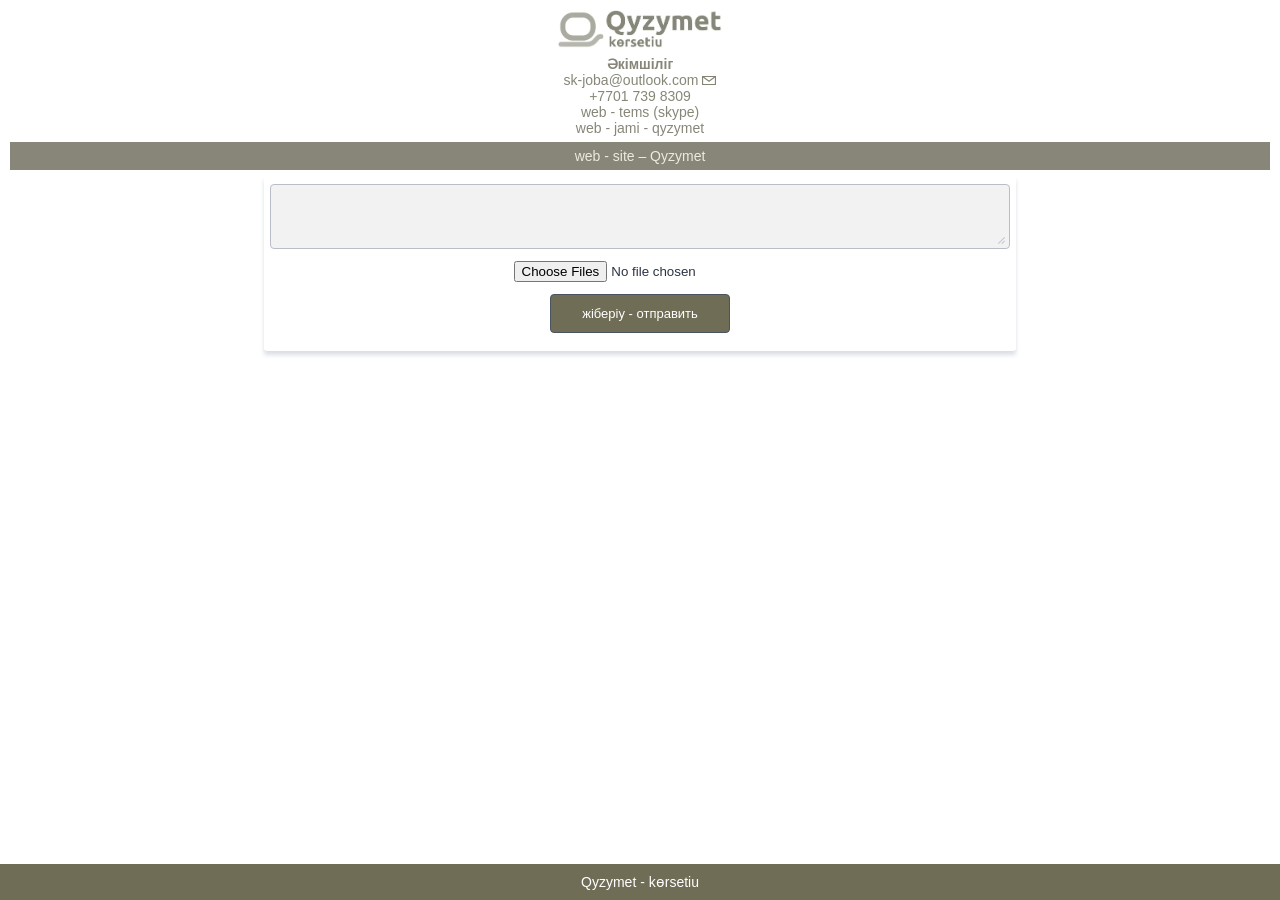
==== commit b6fa9c7c: "Update qyzymetjiberiu.html" ====
--- a/qyzymetjiberiu.html
+++ b/qyzymetjiberiu.html
@@ -70,322 +70,7 @@
 	/*INIT-START*/
 if (window.JotForm && JotForm.accessible) $('input_3').setAttribute('tabindex',0);
       JotForm.setCustomHint( 'input_3', '\u0410\u0442\u044b \u0436\u04e9\u043d\u0456\u04a3\u0456\u0437\u0434\u0456 \u0442\u043e\u043b\u044b\u049b \u0436\u0430\u0437\u044b\u04a3\u044b\u0437, \u043f\u04d9\u0442\u0435\u0440, \u0442\u0435\u043b\u0435\u043f\u043e\u043d \u043d\u04e9\u043c\u0435\u0440\u0456\u043d, email \u043f\u043e\u0448\u0442\u0430\u04a3\u044b\u0437\u0434\u044b  - \u041d\u0430\u043f\u0438\u0448\u0438\u0442\u0435 \u0441\u0432\u043e\u0435 \u043f\u043e\u043b\u043d\u043e\u0435 \u0444\u0438\u043e, \u043d\u043e\u043c\u0435\u0440 \u043a\u0432\u0430\u0440\u0442\u0438\u0440\u044b, \u0442\u0435\u043b\u0435\u0444\u043e\u043d, \u0430\u0434\u0440\u0435\u0441 \u044d\u043b\u0435\u043a\u0442\u0440\u043e\u043d\u043d\u043e\u0439 \u043f\u043e\u0447\u0442\u044b  -' );
-      JotForm.alterTexts({"ageVerificationError":"Вы должны быть старше, чем {minAge} лет для отправки данной формы.","alphabetic":"Это поле может содержать только буквы","alphanumeric":"Это поле может содержать только буквы и цифры","appointmentSelected":"Вы выбрали {time} на {date}","cancelAppointment":"Cancel Appointment","cancelSelection":"Cancel Selection","ccDonationMinLimitError":"Минимальная сумма {minAmount} {currency}","ccInvalidCVC":"CVC номер неверен.","ccInvalidExpireDate":"Срок действия неверен.","ccInvalidExpireMonth":"Expiration month is invalid.","ccInvalidExpireYear":"Expiration year is invalid.","ccInvalidNumber":"Неверный номер карты","ccMissingDetails":"Please fill up the credit card details.","ccMissingDonation":"Пожалуйста, введите числовое значение суммы.","ccMissingProduct":"Пожалуйста, выберите хотя бы один продукт.","characterLimitError":"Слишком много символов. Лимит","characterMinLimitError":"Слишком мало символов. Минимум","chooseAFile_infoMessage":"Выберите файл","confirmClearForm":"Вы уверены, что хотите очистить форму?","confirmEmail":"E-mail не совпадает","confirmSelection":"Confirm Selection","currency":"Это поле может содержать только значения валюты.","cyrillic":"Это поле может содержать только кириллицу","dateInvalid":"Эта дата недопустима. Формат даты {format}","dateInvalidSeparate":"Эта дата недопустима. Введите верный {element}.","dateLimited":"Дата недоступна.","disallowDecimals":"Пожалуйста, введите целое число.","doneButton":"Сделано","doneMessage":"Отлично! Все ошибки исправлены.","dragAndDropFilesHere_infoMessage":"Перетащите файлы сюда","email":"Введите корректный e-mail адрес","error":"Error","fieldError":"field has an error.","fillMask":"Значение поля должно заполнить маску ввода поля.","formerSelectedTime":"Former Time","freeEmailError":"Бесплатные email адреса не разрешаются","generalError":"Есть незаполненные поля. Пожалуйста, заполните их, прежде чем продолжить.","generalPageError":"На этой странице есть ошибка. Исправьте её прежде чем продолжить.","geoNotAvailableDesc":"Location provider not available. Please enter the address manually.","geoNotAvailableTitle":"Position Unavailable","geoPermissionDesc":"Check your browser's privacy settings.","geoPermissionTitle":"Permission Denied","geoTimeoutDesc":"Please check your internet connection and try again.","geoTimeoutTitle":"Timeout","gradingScoreError":"Общее значение должно быть только меньше или равно","incompleteFields":"Это поле обязательно надо заполнить. Пожалуйста сделайте это.","inputCarretErrorA":"Вводимое значение не должно быть меньше, чем минимальное значение:","inputCarretErrorB":"Вводимое значение не должно быть больше, чем максимальное значение:","invalidTime":"Enter a valid time","justSoldOut":"Только что Распродано","lessThan":"Ваша оценка должна быть меньше или равна","maxCharactersError":"The number of characters should not be more than the maximum value:","maxDigitsError":"Максимально разрешенное количество цифр","maxFileSize_infoMessage":"Макс. размер файла","maxSelectionsError":"The maximum number of selections allowed is ","minCharactersError":"Количество символов должно быть не меньше минимального значения:","minSelectionsError":"Минимально требуемое значение выбора","multipleError":"There are {count} errors on this page. Please correct them before moving on.","multipleFileUploads_emptyError":"{file} пустой, выберите файлы еще раз, без этого файла.","multipleFileUploads_fileLimitError":"Разрешена загрузка только {fileLimit} файлов.","multipleFileUploads_minSizeError":"{file} слишком маленький, минимальный размер файла {minSizeLimit}.","multipleFileUploads_onLeave":"Файлы загружаются, если вы покинете форму сейчас, загрузка будет отменена.","multipleFileUploads_sizeError":"{file} слишком большой, максимальный размер файла {sizeLimit}.","multipleFileUploads_typeError":"{file} имеет недопустимое расширение. Только {extensions} разрешены.","multipleFileUploads_uploadFailed":"File upload failed, please remove it and upload the file again.","nextButtonText":"Вперёд","noSlotsAvailable":"Нет доступных сессий","notEnoughStock":"Товаров на складе недостаточно для текущего выбора","notEnoughStock_remainedItems":"Товаров на складе недостаточно для текущего выбора. Осталось ({count} товаров)","noUploadExtensions":"File has no extension file type (e.g. .txt, .png, .jpeg)","numeric":"Это поле может содержать только цифры","oneError":"There is {count} error on this page. Please correct it before moving on.","pastDatesDisallowed":"Дата не должна быть в прошлом.","pleaseWait":"<!DOCTYPE HTML PUBLIC "-//W3C//DTD HTML 4.01//EN" "http://www.w3.org/TR/html4/strict.dtd">
-<html lang="kk"  class="supernova isDefault"><head>
-<meta http-equiv="Content-Type" content="text/html; charset=utf-8" />
-<link rel="alternate" type="application/json+oembed" href="https://www.jotform.com/oembed/?format=json&amp;url=https%3A%2F%2Fform.jotform.com%2F252621972273055" title="oEmbed Form">
-<link rel="alternate" type="text/xml+oembed" href="https://www.jotform.com/oembed/?format=xml&amp;url=https%3A%2F%2Fform.jotform.com%2F252621972273055" title="oEmbed Form">
-<meta property="og:title" content="Saualnama" >
-<meta property="og:url" content="https://form.jotform.com/252621972273055" >
-<meta property="og:description" content="Please click the link to complete this form." >
-<meta name="slack-app-id" content="AHNMASS8M">
-
-<link rel="canonical" href="https://form.jotform.com/252621972273055" />
-<meta name="viewport" content="width=device-width, initial-scale=1.0, maximum-scale=2.0, user-scalable=1" />
-<meta name="HandheldFriendly" content="true" />
-<title>Saualnama</title>
-<link type="text/css" rel="stylesheet" href="https://cdn.jotfor.ms/stylebuilder/static/form-common.css?v=66f5606
-"/>
-<style type="text/css">@media print{*{-webkit-print-color-adjust: exact !important;color-adjust: exact !important;}.form-section{display:inline!important}.form-pagebreak{display:none!important}.form-section-closed{height:auto!important}.page-section{position:initial!important}}</style>
-<link id="custom-font" type="text/css" rel="stylesheet" href="//cdn.jotfor.ms/fonts/?family=Ubuntu" />
-<link type="text/css" rel="stylesheet" href="5e6b428acc8c4e222d1beb91.css"/>
-<link type="text/css" rel="stylesheet" href="https://cdn.jotfor.ms/css/styles/payment/payment_styles.css?3.3.65886" />
-<link type="text/css" rel="stylesheet" href="https://cdn.jotfor.ms/css/styles/payment/payment_feature.css?3.3.65886" />
-<style type="text/css" id="form-designer-style">
-    /* Injected CSS Code */
-/*PREFERENCES STYLE*/
-    .form-all {
-      font-family: Ubuntu, sans-serif;
-    }
-  
-    
-  
-    .form-line {
-      margin-top: 0px;
-      margin-bottom: 0px;
-    }
-  
-    .form-all {
-      max-width: 752px;
-      width: 100%;
-    }
-  
-    .form-label.form-label-left,
-    .form-label.form-label-right,
-    .form-label.form-label-left.form-label-auto,
-    .form-label.form-label-right.form-label-auto {
-      width: 230px;}
-  
-    .form-all{font-size:14px}
-  
-    .supernova .form-all, .form-all{background-color:#ffffff;}
-  
-    .form-all{color:#4a4a4a;}
-	
-    .form-header-group .form-header{color:#474426c7;}
-
-    .form-header-group .form-subHeader{color:#4a4a4a;}
-    .form-label-top,
-    .form-label-left,
-    .form-label-right,
-    .form-html,
-    .form-checkbox-item label,
-    .form-radio-item label,
-    span.FITB .qb-checkbox-label,
-    span.FITB .qb-radiobox-label,
-    span.FITB .form-radio label,
-    span.FITB .form-checkbox label,
-    [data-blotid][data-type=checkbox] [data-labelid],
-    [data-blotid][data-type=radiobox] [data-labelid],
-    span.FITB-inptCont[data-type=checkbox] label,
-    span.FITB-inptCont[data-type=radiobox] label {
-      color: #474426c7;}
-
-    .form-sub-label{color:#646464;}
-  
-  .supernova{background-color:#f3f3fe;}
-  .supernova body{background:transparent;}
-  
-    .form-textbox,
-    .form-textarea,
-    .form-dropdown,
-    .form-radio-other-input,
-    .form-checkbox-other-input,
-    .form-captcha input,
-    .form-spinner input {
-      background-color:#ffffff;}
-  
-      
-    .supernova {
-      background-repeat: no-repeat;
-      background-size:cover;
-      background-attachment: fixed;
-      background-position: center top;
-    }
-
-      .supernova, #stage{background-image:none;}
-    
-      .form-all{background-image:none;}
-    /*PREFERENCES STYLE*//*__INSPECT_SEPERATOR__*/#label_50,#label_52,#label_43{font-size:12px;font-weight:normal;margin-bottom:2px;} 
-
-#label_input_11_0,#label_input_11_1,#label_input_11_2,
-#label_input_35_0,#label_input_35_1,#label_input_35_2,
-#label_input_37_0,#label_input_37_1,#label_input_37_2,
-#label_input_36_0,#label_input_36_1,#label_input_36_2,
-#label_input_42_0,#label_input_42_1,#label_input_42_2{
-  color:#919191;}  
-
-.form-checkbox + label,.form-checkbox+span,
-.form-radio+label,.form-radio+span{padding-left:24px;}
-
-.formPage-stage.formPage-stage-brandingFooter.form-all{
-  display:none;}
-
-.form-line{margin:0px;padding:0px;}  
-  
-.form-header-group{border-bottom:0px solid;border-bottom-color:currentcolor;padding:0px;margin-top:1.25em;}
-
-.form-label-top{margin:0px 0px 2px 0px;}
- 
-div.header-large{margin:0;padding:0;} 
-  
-  #id_43{padding-top:19px;}
-  
-.page-section > li:first-child:not(.form-line-column):not([data-type="control_head"]):not([data-type="control_payment"]):not([data-type="control_text"]):not([data-type="control_button"]):not([data-type="control_collapse"]), .page-section > li:nth-child(2):not(.form-line-column):not([data-type="control_head"]):not([data-type="control_payment"]):not([data-type="control_text"]):not([data-type="control_button"]):not([data-type="control_collapse"]) {
-  margin-top: 12px;}
-
-.form-multiple-column .form-checkbox-item:not(.formCheckboxOther):not(:last-child),
-.form-multiple-column .form-radio-item:not(.formRadioOther):not(:last-child),
-.form-single-column .form-checkbox-item:not(.formCheckboxOther):not(:last-child),
-.form-single-column .form-radio-item:not(.formRadioOther):not(:last-child) {
-  margin-bottom:2px;}
- 
-@media screen and (max-width: 768px) {
-  .form-section div.form-header-group.header-large {
-  margin:0;
-  padding:0;
-  }
-} 
-
-.supernova{
-  background-color:#fff;}
-
-.form-header{
-  line-height:1.1;} 
-
- .formFooter{
-   display:none;} 
-
- .form-buttons-wrapper, .form-submit-clear-wrapper {
-  margin:0 -38px 10px;
-  padding:30px 28px;
-  border-top:0px solid;
-  row-gap:.625rem;}  
-.form-label.form-label-auto {
-        
-      display: block;
-      float: none;
-      text-align:center;
-      width: 100%;
-    
-      }
-    /* Injected CSS Code */
-</style>
-
-<script>window.enableEventObserver=true</script>
-<!--[if lt IE 9]>
-<script src="https://cdn.jotfor.ms/s/static/f503b663c03/js/vendor/flashcanvas.js" type="text/javascript"></script>
-<![endif]-->
-<script src="https://cdn.jotfor.ms/s/static/f503b663c03/js/vendor/jquery-3.7.1.min.js" type="text/javascript"></script>
-<script src="https://cdn.jotfor.ms/s/static/f503b663c03/js/vendor/jSignature/jSignature.js" type="text/javascript"></script>
-<script src="https://cdn.jotfor.ms/s/static/f503b663c03/js/vendor/jSignature/jSignature.CompressorBase30.js" type="text/javascript"></script>
-<script src="https://cdn.jotfor.ms/s/static/f503b663c03/js/vendor/jSignature/jSignature.CompressorSVG.js" type="text/javascript"></script>
-<script src="https://cdn.jotfor.ms/s/static/f503b663c03/js/vendor/jSignature/jSignature.UndoButton.js" type="text/javascript"></script>
-<script src="https://cdn.jotfor.ms/s/static/f503b663c03/js/vendor/jotform.signaturepad.new.js" type="text/javascript"></script>
-<script src="https://cdn.jotfor.ms/s/static/f503b663c03/static/prototype.forms.js" type="text/javascript"></script>
-<script src="https://cdn.jotfor.ms/s/static/f503b663c03/static/jotform.forms.js" type="text/javascript"></script>
-
-<script src="https://cdn.jotfor.ms/s/static/f503b663c03/js/vendor/smoothscroll.min.js" type="text/javascript"></script>
-<script src="https://cdn.jotfor.ms/s/static/f503b663c03/js/errorNavigation.js" type="text/javascript"></script>
-<script type="text/javascript">	JotForm.newDefaultTheme = true;
-	JotForm.extendsNewTheme = false;
-	JotForm.singleProduct = true;
-	JotForm.newPaymentUIForNewCreatedForms = true;
-	JotForm.texts = {"confirmEmail":"E-mail does not match","pleaseWait":"Қатысқаныңыз үшін рахмет, күте түрыңыз...","validateEmail":"You need to validate this e-mail","confirmClearForm":"Are you sure you want to clear the form","lessThan":"Your score should be less than or equal to","incompleteFields":"There are incomplete required fields. Please complete them.","required":"This field is required.","requireOne":"At least one field required.","requireEveryRow":"Every row is required.","requireEveryCell":"Every cell is required.","email":"Enter a valid e-mail address","alphabetic":"This field can only contain letters","numeric":"This field can only contain numeric values","alphanumeric":"This field can only contain letters and numbers.","cyrillic":"This field can only contain cyrillic characters","url":"This field can only contain a valid URL","currency":"This field can only contain currency values.","fillMask":"Field value must fill mask.","uploadExtensions":"You can only upload following files:","noUploadExtensions":"File has no extension file type (e.g. .txt, .png, .jpeg)","uploadFilesize":"File size cannot be bigger than:","uploadFilesizemin":"File size cannot be smaller than:","gradingScoreError":"Score total should only be less than or equal to","inputCarretErrorA":"Input should not be less than the minimum value:","inputCarretErrorB":"Input should not be greater than the maximum value:","maxDigitsError":"The maximum digits allowed is","minCharactersError":"The number of characters should not be less than the minimum value:","maxCharactersError":"The number of characters should not be more than the maximum value:","freeEmailError":"Free email accounts are not allowed","minSelectionsError":"The minimum required number of selections is ","maxSelectionsError":"The maximum number of selections allowed is ","pastDatesDisallowed":"Date must not be in the past.","dateLimited":"This date is unavailable.","dateInvalid":"This date is not valid. The date format is {format}","dateInvalidSeparate":"This date is not valid. Enter a valid {element}.","ageVerificationError":"You must be older than {minAge} years old to submit this form.","multipleFileUploads_typeError":"{file} has invalid extension. Only {extensions} are allowed.","multipleFileUploads_sizeError":"{file} is too large, maximum file size is {sizeLimit}.","multipleFileUploads_minSizeError":"{file} is too small, minimum file size is {minSizeLimit}.","multipleFileUploads_emptyError":"{file} is empty, please select files again without it.","multipleFileUploads_uploadFailed":"File upload failed, please remove it and upload the file again.","multipleFileUploads_onLeave":"The files are being uploaded, if you leave now the upload will be cancelled.","multipleFileUploads_fileLimitError":"Only {fileLimit} file uploads allowed.","dragAndDropFilesHere_infoMessage":"Drag and drop files here","chooseAFile_infoMessage":"Choose a file","maxFileSize_infoMessage":"Max. file size","generalError":"There are errors on the form. Please fix them before continuing.","generalPageError":"There are errors on this page. Please fix them before continuing.","wordLimitError":"Too many words. The limit is","wordMinLimitError":"Too few words.  The minimum is","characterLimitError":"Too many Characters.  The limit is","characterMinLimitError":"Too few characters. The minimum is","ccInvalidNumber":"Credit Card Number is invalid.","ccInvalidCVC":"CVC number is invalid.","ccInvalidExpireDate":"Expire date is invalid.","ccInvalidExpireMonth":"Expiration month is invalid.","ccInvalidExpireYear":"Expiration year is invalid.","ccMissingDetails":"Please fill up the credit card details.","ccMissingProduct":"Please select at least one product.","ccMissingDonation":"Please enter numeric values for donation amount.","disallowDecimals":"Please enter a whole number.","restrictedDomain":"This domain is not allowed","ccDonationMinLimitError":"Minimum amount is {minAmount} {currency}","requiredLegend":"All fields marked with * are required and must be filled.","geoPermissionTitle":"Permission Denied","geoPermissionDesc":"Check your browser's privacy settings.","geoNotAvailableTitle":"Position Unavailable","geoNotAvailableDesc":"Location provider not available. Please enter the address manually.","geoTimeoutTitle":"Timeout","geoTimeoutDesc":"Please check your internet connection and try again.","selectedTime":"Selected Time","formerSelectedTime":"Former Time","cancelAppointment":"Cancel Appointment","cancelSelection":"Cancel Selection","confirmSelection":"Confirm Selection","noSlotsAvailable":"No slots available","slotUnavailable":"{time} on {date} has been selected is unavailable. Please select another slot.","multipleError":"There are {count} errors on this page. Please correct them before moving on.","oneError":"There is {count} error on this page. Please correct it before moving on.","doneMessage":"Well done! All errors are fixed.","invalidTime":"Enter a valid time","doneButton":"Done","reviewSubmitText":"Review and Submit","nextButtonText":"Next","prevButtonText":"Previous","seeErrorsButton":"See Errors","notEnoughStock":"Not enough stock for the current selection","notEnoughStock_remainedItems":"Not enough stock for the current selection ({count} items left)","soldOut":"Sold Out","justSoldOut":"Just Sold Out","selectionSoldOut":"Selection Sold Out","subProductItemsLeft":"({count} items left)","startButtonText":"START","submitButtonText":"Submit","submissionLimit":"Sorry! Only one entry is allowed. <br> Multiple submissions are disabled for this form.","reviewBackText":"Back to Form","seeAllText":"See All","progressMiddleText":"of","fieldError":"field has an error.","error":"Error"};
-	JotForm.newPaymentUI = true;
-	JotForm.originalLanguage = "kk";
-	JotForm.isFormViewTrackingAllowed = true;
-	JotForm.replaceTagTest = true;
-	JotForm.activeRedirect = "thankurl";
-	JotForm.uploadServerURL = "https://upload.jotform.com/upload";
-	JotForm.clearFieldOnHide="disable";
-	JotForm.submitError="jumpToFirstError";
-	window.addEventListener('DOMContentLoaded',function(){window.brandingFooter.init({"formID":252621972273055,"campaign":"powered_by_jotform_le","isCardForm":false,"isLegacyForm":true,"formLanguage":"kk"})});
-	JotForm.init(function(){
-	/*INIT-START*/
-if (window.JotForm && JotForm.accessible) $('input_45').setAttribute('tabindex',0);
-      JotForm.setCustomHint( 'input_45', '\u0410\u0442\u044b \u0436\u04e9\u043d\u0456\u04a3\u0456\u0437\u0434\u0456 \u0442\u043e\u043b\u044b\u049b \u0436\u0430\u0437\u044b\u04a3\u044b\u0437, \u043f\u04d9\u0442\u0435\u0440, \u0442\u0435\u043b\u0435\u043f\u043e\u043d \u043d\u04e9\u043c\u0435\u0440\u0456\u043d, email \u043f\u043e\u0448\u0442\u0430\u04a3\u044b\u0437\u0434\u044b  - \u041d\u0430\u043f\u0438\u0448\u0438\u0442\u0435 \u0441\u0432\u043e\u0435 \u043f\u043e\u043b\u043d\u043e\u0435 \u0444\u0438\u043e, \u043d\u043e\u043c\u0435\u0440 \u043a\u0432\u0430\u0440\u0442\u0438\u0440\u044b, \u0442\u0435\u043b\u0435\u0444\u043e\u043d, \u0430\u0434\u0440\u0435\u0441 \u044d\u043b\u0435\u043a\u0442\u0440\u043e\u043d\u043d\u043e\u0439 \u043f\u043e\u0447\u0442\u044b  -' );
-      JotForm.description('input_45', 'мысалы: Ұуәліихан Шоқанұлы Шаибан, 94пәтер, uhh@aol.com, +7700 000 0000');
-if (window.JotForm && JotForm.accessible) $('input_50').setAttribute('tabindex',0);
-      JotForm.setCustomHint( 'input_50', '\u0431\u0430\u0441\u049b\u0430 \u04af\u043c\u0456\u0442\u043a\u0435\u0440\u0434\u0456 (\u043b\u0435\u0440\u0434\u0456) \u04b1\u0441\u044b\u043d\u044b\u0443 (\u049b\u0430\u043b\u0430\u0443\u044b\u04a3\u044b\u0437\u0448\u0430) - \u043f\u0440\u0435\u0434\u043b\u043e\u0436\u0438\u0442\u044c \u0434\u0440\u0443\u0433\u043e\u0433\u043e(\u0438\u0445) \u043a\u0430\u043d\u0434\u0438\u0434\u0430\u0442\u0430(\u043e\u0432) (\u043f\u043e\u0436\u0435\u043b\u0430\u043d\u0438\u044e)' );
-      JotForm.description('input_50', 'мысалы: Марина Викторовна Александрова, Асқар Берікұлы Шорман, ........');
-if (window.JotForm && JotForm.accessible) $('input_52').setAttribute('tabindex',0);
-      JotForm.setCustomHint( 'input_52', '\u0431\u0430\u0441\u049b\u0430 \u04af\u043c\u0456\u0442\u043a\u0435\u0440\u0434\u0456 \u04b1\u0441\u044b\u043d\u044b\u0443 (\u049b\u0430\u043b\u0430\u0443\u044b\u04a3\u044b\u0437\u0448\u0430) - \u0432\u044b\u0434\u0432\u0438\u043d\u0443\u0442\u044c \u0434\u0440\u0443\u0433\u043e\u0433\u043e \u043a\u0430\u043d\u0434\u0438\u0434\u0430\u0442\u0430 (\u043f\u043e\u0436\u0435\u043b\u0430\u043d\u0438\u044e)' );
-      JotForm.description('input_52', 'мысалы: Таубол Құуатұлы Шамшырақ');
-      JotForm.alterTexts({"ageVerificationError":"You must be older than {minAge} years old to submit this form.","alphabetic":"This field can only contain letters","alphanumeric":"This field can only contain letters and numbers.","appointmentSelected":"Вы выбрали {time} на {date}","cancelAppointment":"Cancel Appointment","cancelSelection":"Cancel Selection","ccDonationMinLimitError":"Minimum amount is {minAmount} {currency}","ccInvalidCVC":"CVC number is invalid.","ccInvalidExpireDate":"Expire date is invalid.","ccInvalidExpireMonth":"Expiration month is invalid.","ccInvalidExpireYear":"Expiration year is invalid.","ccInvalidNumber":"Credit Card Number is invalid.","ccMissingDetails":"Please fill up the credit card details.","ccMissingDonation":"Please enter numeric values for donation amount.","ccMissingProduct":"Please select at least one product.","characterLimitError":"Too many Characters.  The limit is","characterMinLimitError":"Too few characters. The minimum is","chooseAFile_infoMessage":"Choose a file","confirmClearForm":"Are you sure you want to clear the form","confirmEmail":"E-mail does not match","confirmSelection":"Confirm Selection","currency":"This field can only contain currency values.","cyrillic":"This field can only contain cyrillic characters","dateInvalid":"This date is not valid. The date format is {format}","dateInvalidSeparate":"This date is not valid. Enter a valid {element}.","dateLimited":"This date is unavailable.","disallowDecimals":"Please enter a whole number.","doneButton":"Done","doneMessage":"Well done! All errors are fixed.","dragAndDropFilesHere_infoMessage":"Drag and drop files here","email":"Enter a valid e-mail address","error":"Error","fieldError":"field has an error.","fillMask":"Field value must fill mask.","formerSelectedTime":"Former Time","freeEmailError":"Free email accounts are not allowed","generalError":"There are errors on the form. Please fix them before continuing.","generalPageError":"There are errors on this page. Please fix them before continuing.","geoNotAvailableDesc":"Location provider not available. Please enter the address manually.","geoNotAvailableTitle":"Position Unavailable","geoPermissionDesc":"Check your browser's privacy settings.","geoPermissionTitle":"Permission Denied","geoTimeoutDesc":"Please check your internet connection and try again.","geoTimeoutTitle":"Timeout","gradingScoreError":"Score total should only be less than or equal to","incompleteFields":"There are incomplete required fields. Please complete them.","inputCarretErrorA":"Input should not be less than the minimum value:","inputCarretErrorB":"Input should not be greater than the maximum value:","invalidTime":"Enter a valid time","justSoldOut":"Just Sold Out","lessThan":"Your score should be less than or equal to","maxCharactersError":"The number of characters should not be more than the maximum value:","maxDigitsError":"The maximum digits allowed is","maxFileSize_infoMessage":"Max. file size","maxSelectionsError":"The maximum number of selections allowed is ","minCharactersError":"The number of characters should not be less than the minimum value:","minSelectionsError":"The minimum required number of selections is ","multipleError":"There are {count} errors on this page. Please correct them before moving on.","multipleFileUploads_emptyError":"{file} is empty, please select files again without it.","multipleFileUploads_fileLimitError":"Only {fileLimit} file uploads allowed.","multipleFileUploads_minSizeError":"{file} is too small, minimum file size is {minSizeLimit}.","multipleFileUploads_onLeave":"The files are being uploaded, if you leave now the upload will be cancelled.","multipleFileUploads_sizeError":"{file} is too large, maximum file size is {sizeLimit}.","multipleFileUploads_typeError":"{file} has invalid extension. Only {extensions} are allowed.","multipleFileUploads_uploadFailed":"File upload failed, please remove it and upload the file again.","nextButtonText":"Next","noSlotsAvailable":"No slots available","notEnoughStock":"Not enough stock for the current selection","notEnoughStock_remainedItems":"Not enough stock for the current selection ({count} items left)","noUploadExtensions":"File has no extension file type (e.g. .txt, .png, .jpeg)","numeric":"This field can only contain numeric values","oneError":"There is {count} error on this page. Please correct it before moving on.","pastDatesDisallowed":"Date must not be in the past.","pleaseWait":"Please wait...","prevButtonText":"Previous","progressMiddleText":"of","required":"This field is required.","requiredLegend":"All fields marked with * are required and must be filled.","requireEveryCell":"Every cell is required.","requireEveryRow":"Every row is required.","requireOne":"At least one field required.","restrictedDomain":"This domain is not allowed","reviewBackText":"Back to Form","reviewSubmitText":"Review and Submit","seeAllText":"See All","seeErrorsButton":"See Errors","selectedTime":"Selected Time","selectionSoldOut":"Selection Sold Out","slotUnavailable":"{time} on {date} has been selected is unavailable. Please select another slot.","soldOut":"Sold Out","startButtonText":"START","submissionLimit":"Sorry! Only one entry is allowed. &lt;br&gt; Multiple submissions are disabled for this form.","submitButtonText":"Submit","subProductItemsLeft":"({count} items left)","uploadExtensions":"You can only upload following files:","uploadFilesize":"File size cannot be bigger than:","uploadFilesizemin":"File size cannot be smaller than:","url":"This field can only contain a valid URL","validateEmail":"You need to validate this e-mail","wordLimitError":"Too many words. The limit is","wordMinLimitError":"Too few words.  The minimum is"});
-      JotForm.alterTexts({"couponApply":"Применить","couponBlank":"Пожалуйста, введите купон.","couponChange":"","couponEnter":"Введите купон","couponExpired":"Купон истек. Пожалуйста, попробуйте другой.","couponInvalid":"Coupon is invalid.","couponValid":"Купон подтвержден.","productListAllText":"Все","productListCategoriesText":"Категории:","productListClearSort":"Clear Sort","productListNameAZ":"Name: A to Z","productListNameZA":"Name: Z to A","productListPriceHighest":"Price: High to Low","productListPriceLowest":"Price: Low to High","productListSearchText":"Искать","productListSortBy":"Сортировать По","shippingShipping":"Доставка","taxTax":"Налог","totalSubtotal":"Сумма","totalTotal":"Итоговая Сумма"}, true);
-	/*INIT-END*/
-	});
-
-   setTimeout(function() {
-JotForm.paymentExtrasOnTheFly([null,{"name":"heading","qid":"1","text":"Saualnama","type":"control_head"},null,null,null,null,null,null,null,null,null,{"description":"","name":"Aijan11","qid":"11","text":"Aijan","type":"control_radio"},null,null,null,null,null,null,null,null,null,null,null,null,null,null,null,null,null,null,null,null,null,null,null,{"description":"","name":"aijan35","qid":"35","text":"Gylnar","type":"control_radio"},{"description":"","name":"gylnar","qid":"36","text":"Alia","type":"control_radio"},{"description":"","name":"alia37","qid":"37","text":"Marat","type":"control_radio"},null,null,{"name":"input40","qid":"40","text":"Үи кеңесі мүшелерін саилау - Выбрать членов Совета дома:","type":"control_head"},{"name":"input41","qid":"41","text":"Үи бірлестігі төрағасын саилау - Выбрать председателя объединения дома:","type":"control_head"},{"description":"","name":"marat","qid":"42","text":"Серікжан Төлеуғалыиұлы Көкебай","type":"control_radio"},{"description":"","name":"input43","qid":"43","subLabel":"","text":"","type":"control_signature"},null,{"description":"мысалы: Ұуәліихан Шоқанұлы Шаибан, 94пәтер, uhh@aol.com, +7700 000 0000","mde":"No","name":"emailtel","qid":"45","subLabel":"","text":"","type":"control_textarea","wysiwyg":"Disable"},null,null,null,null,{"description":"мысалы: Марина Викторовна Александрова, Асқар Берікұлы Шорман, ........","mde":"No","name":"input50","qid":"50","subLabel":"","text":"","type":"control_textarea","wysiwyg":"Disable"},null,{"description":"мысалы: Таубол Құуатұлы Шамшырақ","mde":"No","name":"input52","qid":"52","subLabel":"","text":"","type":"control_textarea","wysiwyg":"Disable"},null,{"name":"-","qid":"54","text":"жіберіу - отправить","type":"control_button"}]);}, 20); 
-</script>
-</head>
-<body>
-<form class="jotform-form" onsubmit="return typeof testSubmitFunction !== 'undefined' && testSubmitFunction();" action="https://submit.jotform.com/submit/252621972273055" method="post" name="form_252621972273055" id="252621972273055" accept-charset="utf-8" autocomplete="on"><input type="hidden" name="formID" value="252621972273055" /><input type="hidden" id="JWTContainer" value="" /><input type="hidden" id="cardinalOrderNumber" value="" /><input type="hidden" id="jsExecutionTracker" name="jsExecutionTracker" value="build-date-1759517589819" /><input type="hidden" id="submitSource" name="submitSource" value="unknown" /><input type="hidden" id="submitDate" name="submitDate" value="undefined" /><input type="hidden" id="buildDate" name="buildDate" value="1759517589819" /><input type="hidden" name="uploadServerUrl" value="https://upload.jotform.com/upload" /><input type="hidden" name="eventObserver" value="1" />
-  <div role="main" class="form-all">
-    <ul class="form-section page-section" role="presentation">
-      <li id="cid_1" class="form-input-wide" data-type="control_head">
-        <div class="form-header-group  header-large">
-          <div class="header-text httac htvam">
-            <h1 id="header_1" class="form-header" data-component="header">Saualnama</h1>
-            <div id="subHeader_1" class="form-subHeader">Aqsai3-10a</div>
-          </div>
-        </div>
-      </li>
-      <li class="form-line" data-type="control_textarea" id="id_45"><label class="form-label form-label-top form-label-auto" id="label_45" for="input_45" aria-hidden="true"> </label>
-        <div id="cid_45" class="form-input-wide" data-layout="full"> <textarea id="input_45" class="form-textarea" name="q45_emailtel" style="width:648px;height:65px" data-component="textarea" aria-labelledby="label_45"></textarea> </div>
-      </li>
-      <li id="cid_40" class="form-input-wide" data-type="control_head">
-        <div class="form-header-group  header-small">
-          <div class="header-text httac htvam">
-            <h3 id="header_40" class="form-header" data-component="header">Үи кеңесі мүшелерін саилау - Выбрать членов Совета дома:</h3>
-          </div>
-        </div>
-      </li>
-      <li class="form-line" data-type="control_radio" id="id_11"><label class="form-label form-label-top form-label-auto" id="label_11" aria-hidden="false"> Aijan </label>
-        <div id="cid_11" class="form-input-wide" data-layout="full">
-          <div class="form-multiple-column" data-columncount="3" role="group" aria-labelledby="label_11" data-component="radio"><span class="form-radio-item"><span class="dragger-item"></span><input aria-describedby="label_11" type="radio" class="form-radio" id="input_11_0" name="q11_Aijan11" value="қолдаимын - поддерживаю" /><label id="label_input_11_0" for="input_11_0">қолдаимын - поддерживаю</label></span><span class="form-radio-item"><span class="dragger-item"></span><input aria-describedby="label_11" type="radio" class="form-radio" id="input_11_1" name="q11_Aijan11" value="қолдамаимын - не поддерживаю" /><label id="label_input_11_1" for="input_11_1">қолдамаимын - не поддерживаю</label></span><span class="form-radio-item"><span class="dragger-item"></span><input aria-describedby="label_11" type="radio" class="form-radio" id="input_11_2" name="q11_Aijan11" value="қалыспын - нейтрален" /><label id="label_input_11_2" for="input_11_2">қалыспын - нейтрален</label></span></div>
-        </div>
-      </li>
-      <li class="form-line" data-type="control_radio" id="id_35"><label class="form-label form-label-top form-label-auto" id="label_35" aria-hidden="false"> Gylnar </label>
-        <div id="cid_35" class="form-input-wide" data-layout="full">
-          <div class="form-multiple-column" data-columncount="3" role="group" aria-labelledby="label_35" data-component="radio"><span class="form-radio-item"><span class="dragger-item"></span><input aria-describedby="label_35" type="radio" class="form-radio" id="input_35_0" name="q35_aijan35" value="қолдаимын - поддерживаю" /><label id="label_input_35_0" for="input_35_0">қолдаимын - поддерживаю</label></span><span class="form-radio-item"><span class="dragger-item"></span><input aria-describedby="label_35" type="radio" class="form-radio" id="input_35_1" name="q35_aijan35" value="қолдамаимын - не поддерживаю" /><label id="label_input_35_1" for="input_35_1">қолдамаимын - не поддерживаю</label></span><span class="form-radio-item"><span class="dragger-item"></span><input aria-describedby="label_35" type="radio" class="form-radio" id="input_35_2" name="q35_aijan35" value="қалыспын - нейтрален" /><label id="label_input_35_2" for="input_35_2">қалыспын - нейтрален</label></span></div>
-        </div>
-      </li>
-      <li class="form-line" data-type="control_radio" id="id_37"><label class="form-label form-label-top form-label-auto" id="label_37" aria-hidden="false"> Marat </label>
-        <div id="cid_37" class="form-input-wide" data-layout="full">
-          <div class="form-multiple-column" data-columncount="3" role="group" aria-labelledby="label_37" data-component="radio"><span class="form-radio-item"><span class="dragger-item"></span><input aria-describedby="label_37" type="radio" class="form-radio" id="input_37_0" name="q37_alia37" value="қолдаимын - поддерживаю" /><label id="label_input_37_0" for="input_37_0">қолдаимын - поддерживаю</label></span><span class="form-radio-item"><span class="dragger-item"></span><input aria-describedby="label_37" type="radio" class="form-radio" id="input_37_1" name="q37_alia37" value="қолдамаимын - не поддерживаю" /><label id="label_input_37_1" for="input_37_1">қолдамаимын - не поддерживаю</label></span><span class="form-radio-item"><span class="dragger-item"></span><input aria-describedby="label_37" type="radio" class="form-radio" id="input_37_2" name="q37_alia37" value="қалыспын - нейтрален" /><label id="label_input_37_2" for="input_37_2">қалыспын - нейтрален</label></span></div>
-        </div>
-      </li>
-      <li class="form-line" data-type="control_radio" id="id_36"><label class="form-label form-label-top form-label-auto" id="label_36" aria-hidden="false"> Alia </label>
-        <div id="cid_36" class="form-input-wide" data-layout="full">
-          <div class="form-multiple-column" data-columncount="3" role="group" aria-labelledby="label_36" data-component="radio"><span class="form-radio-item"><span class="dragger-item"></span><input aria-describedby="label_36" type="radio" class="form-radio" id="input_36_0" name="q36_gylnar" value="қолдаимын - поддерживаю" /><label id="label_input_36_0" for="input_36_0">қолдаимын - поддерживаю</label></span><span class="form-radio-item"><span class="dragger-item"></span><input aria-describedby="label_36" type="radio" class="form-radio" id="input_36_1" name="q36_gylnar" value="қолдамаимын - не поддерживаю" /><label id="label_input_36_1" for="input_36_1">қолдамаимын - не поддерживаю</label></span><span class="form-radio-item"><span class="dragger-item"></span><input aria-describedby="label_36" type="radio" class="form-radio" id="input_36_2" name="q36_gylnar" value="қалыспын - нейтрален" /><label id="label_input_36_2" for="input_36_2">қалыспын - нейтрален</label></span></div>
-        </div>
-      </li>
-      <li class="form-line" data-type="control_textarea" id="id_50"><label class="form-label form-label-top form-label-auto" id="label_50" for="input_50" aria-hidden="true"> </label>
-        <div id="cid_50" class="form-input-wide" data-layout="full"> <textarea id="input_50" class="form-textarea" name="q50_input50" style="width:648px;height:50px" data-component="textarea" aria-labelledby="label_50"></textarea> </div>
-      </li>
-      <li id="cid_41" class="form-input-wide" data-type="control_head">
-        <div class="form-header-group  header-small">
-          <div class="header-text httac htvam">
-            <h3 id="header_41" class="form-header" data-component="header">Үи бірлестігі төрағасын саилау - Выбрать председателя объединения дома:</h3>
-          </div>
-        </div>
-      </li>
-      <li class="form-line" data-type="control_radio" id="id_42"><label class="form-label form-label-top form-label-auto" id="label_42" aria-hidden="false"> Серікжан Төлеуғалыиұлы Көкебай </label>
-        <div id="cid_42" class="form-input-wide" data-layout="full">
-          <div class="form-multiple-column" data-columncount="3" role="group" aria-labelledby="label_42" data-component="radio"><span class="form-radio-item"><span class="dragger-item"></span><input aria-describedby="label_42" type="radio" class="form-radio" id="input_42_0" name="q42_marat" value="қолдаимын - поддерживаю" /><label id="label_input_42_0" for="input_42_0">қолдаимын - поддерживаю</label></span><span class="form-radio-item"><span class="dragger-item"></span><input aria-describedby="label_42" type="radio" class="form-radio" id="input_42_1" name="q42_marat" value="қолдамаимын - не поддерживаю" /><label id="label_input_42_1" for="input_42_1">қолдамаимын - не поддерживаю</label></span><span class="form-radio-item"><span class="dragger-item"></span><input aria-describedby="label_42" type="radio" class="form-radio" id="input_42_2" name="q42_marat" value="қалыспын - нейтрален" /><label id="label_input_42_2" for="input_42_2">қалыспын - нейтрален</label></span></div>
-        </div>
-      </li>
-      <li class="form-line" data-type="control_textarea" id="id_52"><label class="form-label form-label-top form-label-auto" id="label_52" for="input_52" aria-hidden="true"> </label>
-        <div id="cid_52" class="form-input-wide" data-layout="full"> <textarea id="input_52" class="form-textarea" name="q52_input52" style="width:648px;height:50px" data-component="textarea" aria-labelledby="label_52"></textarea> </div>
-      </li>
-      <li class="form-line fixed-width" data-type="control_signature" id="id_43"><label class="form-label form-label-top form-label-auto" id="label_43" for="input_43" aria-hidden="true"> </label>
-        <div id="cid_43" class="form-input-wide" data-layout="half">
-          <div data-wrapper-react="true">
-            <div id="signature_pad_43" class="signature-pad-wrapper">
-              <div data-wrapper-react="true">
-                <!--[if IE 7]><script type="text/javascript" src="/js/vendor/json2.js"></script><![endif]-->
-              </div>
-              <div class="signature-line signature-wrapper signature-placeholder" data-component="signature">
-                <div id="sig_pad_43" data-width="NaN" data-height="90" data-id="43" data-required="false" class="pad " aria-description="Use your pointer or touch input to draw your signature." aria-labelledby="label_43" tabindex="0"></div><input type="hidden" name="q43_input43" class="output4" id="input_43" />
-              </div>
-              <aside class="signature-pad-aside"><span class="clear-pad-btn clear-pad" role="button" tabindex="0">Өшіріу - Clear</span></aside>
-            </div>
-            <div data-wrapper-react="true">
-              <script type="text/javascript">
-                window.signatureForm = true
-              </script>
-            </div>
-          </div>
-        </div>
-      </li>
-      <li class="form-line" data-type="control_button" id="id_54">
-        <div id="cid_54" class="form-input-wide" data-layout="full">
-          <div data-align="center" class="form-buttons-wrapper form-buttons-center   jsTest-button-wrapperField"><button id="input_54" type="submit" class="form-submit-button form-submit-button-gray-500 submit-button jf-form-buttons jsTest-submitField legacy-submit" data-component="button" data-content="">жіберіу - отправить</button></div>
-        </div>
-      </li>
-      <li style="display:none">Should be Empty: <input type="text" name="website" value="" type="hidden" /></li>
-    </ul>
-  </div>
-  <script>
-    JotForm.showJotFormPowered = "new_footer";
-  </script>
-  <script>
-    JotForm.poweredByText = "Powered by Jotform";
-  </script><input type="hidden" class="simple_spc" id="simple_spc" name="simple_spc" value="252621972273055" />
-  <script type="text/javascript">
-    var all_spc = document.querySelectorAll("form[id='252621972273055'] .si" + "mple" + "_spc");
-    for (var i = 0; i < all_spc.length; i++)
-    {
-      all_spc[i].value = "252621972273055-252621972273055";
-    }
-  </script>
-</form>
-<link id=color-scheme-style href="color-scheme.css" type="text/css" rel="stylesheet" /></body>
-</html><script type="text/javascript">JotForm.ownerView=true;</script><script type="text/javascript">JotForm.isNewSACL=true;</script>
-...","prevButtonText":"Назад","progressMiddleText":"из","required":"Это поле обязательно к заполнению.","requiredLegend":"Все поля, помеченные * обязательны и должны быть заполнены.","requireEveryCell":"Каждая ячейка обязательна для заполнения.","requireEveryRow":"Каждая строка обязательна для заполнения.","requireOne":"Хотя бы одно поле необходимо заполнить.","restrictedDomain":"This domain is not allowed","reviewBackText":"Назад к Форме","reviewSubmitText":"Просмотреть и Отправить","seeAllText":"Показать Все","seeErrorsButton":"Посмотреть Ошибки","selectedTime":"Selected Time","selectionSoldOut":"Выбранный Продукт Распродан","slotUnavailable":"{time} on {date} has been taken. Please select another slot.","soldOut":"Распродано","startButtonText":"Поехали","submissionLimit":"Извините, разрешена только одна заявка. &lt;br&gt; Множественные заявки отключены в данной форме.","submitButtonText":"Отправить","subProductItemsLeft":"({count} продуктов осталось)","uploadExtensions":"Вы можете загружать только следующие файлы:","uploadFilesize":"Размер файла не должен превышать:","uploadFilesizemin":"размер файла не может быть меньше:","url":"Это поле может содержать только действительный URL","validateEmail":"Вам нужно подтвердить этот эл. адрес","wordLimitError":"Слишком много слов. Лимит","wordMinLimitError":"Слишком мало слов. Минимум"});
+      JotForm.alterTexts({"ageVerificationError":"Вы должны быть старше, чем {minAge} лет для отправки данной формы.","alphabetic":"Это поле может содержать только буквы","alphanumeric":"Это поле может содержать только буквы и цифры","appointmentSelected":"Вы выбрали {time} на {date}","cancelAppointment":"Cancel Appointment","cancelSelection":"Cancel Selection","ccDonationMinLimitError":"Минимальная сумма {minAmount} {currency}","ccInvalidCVC":"CVC номер неверен.","ccInvalidExpireDate":"Срок действия неверен.","ccInvalidExpireMonth":"Expiration month is invalid.","ccInvalidExpireYear":"Expiration year is invalid.","ccInvalidNumber":"Неверный номер карты","ccMissingDetails":"Please fill up the credit card details.","ccMissingDonation":"Пожалуйста, введите числовое значение суммы.","ccMissingProduct":"Пожалуйста, выберите хотя бы один продукт.","characterLimitError":"Слишком много символов. Лимит","characterMinLimitError":"Слишком мало символов. Минимум","chooseAFile_infoMessage":"Выберите файл","confirmClearForm":"Вы уверены, что хотите очистить форму?","confirmEmail":"E-mail не совпадает","confirmSelection":"Confirm Selection","currency":"Это поле может содержать только значения валюты.","cyrillic":"Это поле может содержать только кириллицу","dateInvalid":"Эта дата недопустима. Формат даты {format}","dateInvalidSeparate":"Эта дата недопустима. Введите верный {element}.","dateLimited":"Дата недоступна.","disallowDecimals":"Пожалуйста, введите целое число.","doneButton":"Сделано","doneMessage":"Отлично! Все ошибки исправлены.","dragAndDropFilesHere_infoMessage":"Перетащите файлы сюда","email":"Введите корректный e-mail адрес","error":"Error","fieldError":"field has an error.","fillMask":"Значение поля должно заполнить маску ввода поля.","formerSelectedTime":"Former Time","freeEmailError":"Бесплатные email адреса не разрешаются","generalError":"Есть незаполненные поля. Пожалуйста, заполните их, прежде чем продолжить.","generalPageError":"На этой странице есть ошибка. Исправьте её прежде чем продолжить.","geoNotAvailableDesc":"Location provider not available. Please enter the address manually.","geoNotAvailableTitle":"Position Unavailable","geoPermissionDesc":"Check your browser's privacy settings.","geoPermissionTitle":"Permission Denied","geoTimeoutDesc":"Please check your internet connection and try again.","geoTimeoutTitle":"Timeout","gradingScoreError":"Общее значение должно быть только меньше или равно","incompleteFields":"Это поле обязательно надо заполнить. Пожалуйста сделайте это.","inputCarretErrorA":"Вводимое значение не должно быть меньше, чем минимальное значение:","inputCarretErrorB":"Вводимое значение не должно быть больше, чем максимальное значение:","invalidTime":"Enter a valid time","justSoldOut":"Только что Распродано","lessThan":"Ваша оценка должна быть меньше или равна","maxCharactersError":"The number of characters should not be more than the maximum value:","maxDigitsError":"Максимально разрешенное количество цифр","maxFileSize_infoMessage":"Макс. размер файла","maxSelectionsError":"The maximum number of selections allowed is ","minCharactersError":"Количество символов должно быть не меньше минимального значения:","minSelectionsError":"Минимально требуемое значение выбора","multipleError":"There are {count} errors on this page. Please correct them before moving on.","multipleFileUploads_emptyError":"{file} пустой, выберите файлы еще раз, без этого файла.","multipleFileUploads_fileLimitError":"Разрешена загрузка только {fileLimit} файлов.","multipleFileUploads_minSizeError":"{file} слишком маленький, минимальный размер файла {minSizeLimit}.","multipleFileUploads_onLeave":"Файлы загружаются, если вы покинете форму сейчас, загрузка будет отменена.","multipleFileUploads_sizeError":"{file} слишком большой, максимальный размер файла {sizeLimit}.","multipleFileUploads_typeError":"{file} имеет недопустимое расширение. Только {extensions} разрешены.","multipleFileUploads_uploadFailed":"File upload failed, please remove it and upload the file again.","nextButtonText":"Вперёд","noSlotsAvailable":"Нет доступных сессий","notEnoughStock":"Товаров на складе недостаточно для текущего выбора","notEnoughStock_remainedItems":"Товаров на складе недостаточно для текущего выбора. Осталось ({count} товаров)","noUploadExtensions":"File has no extension file type (e.g. .txt, .png, .jpeg)","numeric":"Это поле может содержать только цифры","oneError":"There is {count} error on this page. Please correct it before moving on.","pastDatesDisallowed":"Дата не должна быть в прошлом.","pleaseWait":"Қатысқаныңыз үшін рахмет, күте түрыңыз...","prevButtonText":"Назад","progressMiddleText":"из","required":"Это поле обязательно к заполнению.","requiredLegend":"Все поля, помеченные * обязательны и должны быть заполнены.","requireEveryCell":"Каждая ячейка обязательна для заполнения.","requireEveryRow":"Каждая строка обязательна для заполнения.","requireOne":"Хотя бы одно поле необходимо заполнить.","restrictedDomain":"This domain is not allowed","reviewBackText":"Назад к Форме","reviewSubmitText":"Просмотреть и Отправить","seeAllText":"Показать Все","seeErrorsButton":"Посмотреть Ошибки","selectedTime":"Selected Time","selectionSoldOut":"Выбранный Продукт Распродан","slotUnavailable":"{time} on {date} has been taken. Please select another slot.","soldOut":"Распродано","startButtonText":"Поехали","submissionLimit":"Извините, разрешена только одна заявка. &lt;br&gt; Множественные заявки отключены в данной форме.","submitButtonText":"Отправить","subProductItemsLeft":"({count} продуктов осталось)","uploadExtensions":"Вы можете загружать только следующие файлы:","uploadFilesize":"Размер файла не должен превышать:","uploadFilesizemin":"размер файла не может быть меньше:","url":"Это поле может содержать только действительный URL","validateEmail":"Вам нужно подтвердить этот эл. адрес","wordLimitError":"Слишком много слов. Лимит","wordMinLimitError":"Слишком мало слов. Минимум"});
       setTimeout(function() {
           JotForm.initMultipleUploads();
       }, 2);
